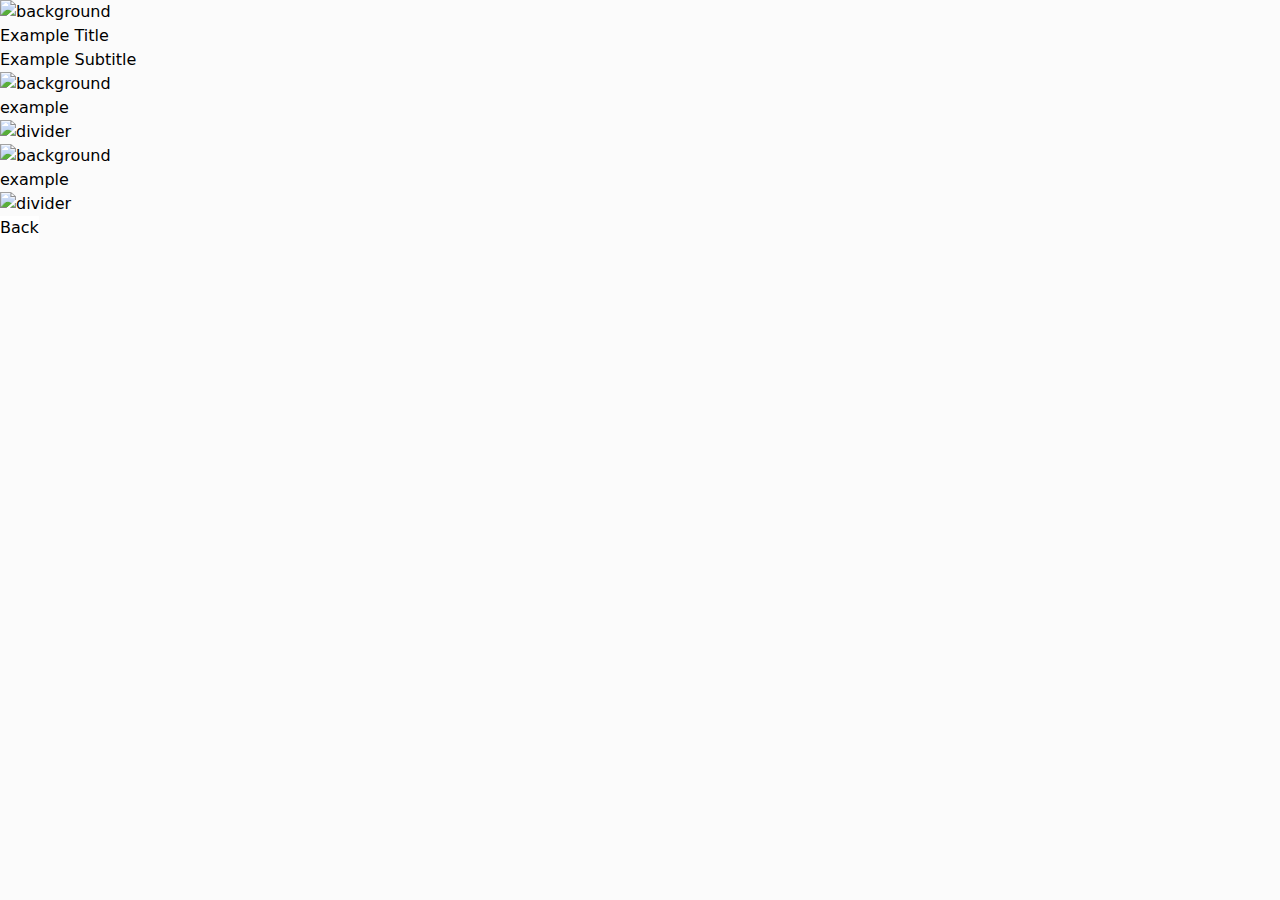
==== condition-e51dbc25-5c46-41f9-97c8-f4f3bcf3f352.html @ 663ede82 "Creating new file" ====
<!DOCTYPE html>
<html>
<head>
  <link rel="stylesheet" href="css/styles.css">
  <script src="https://cdn.jsdelivr.net/npm/axios/dist/axios.min.js"></script>
</head>
    <body>
        <script type="text/javascript" src="js/index.js"></script> 
        <div id="template" class="TemplatesRootRoot baseTop"><img alt="background" style="background-image:url(/static/media/topLogo.913e3d3db9e69e14078c.png)" src="/static/media/topLogo.913e3d3db9e69e14078c.png" class="BrandLogo1 image_ButtonsTemplate"/><div class="FlexColumn col1"><div class="FlexColumn1 col2"><div class="Text1 title">Example Title</div><div class="Paragraph paragP">Example Subtitle</div></div><div class="FlexRow"><div class="Cardsprojects CardsprojectsP"><img src="/static/media/topLogo.913e3d3db9e69e14078c.png" alt="background" class="Image1 Image1P"/><span class="Paragraph1 buttonParag">example</span><div class="FlexColumn2"><div class="DividerCTA"><img class="Divider" alt="divider" src="https://file.rendit.io/n/SKAsRRePdjw4Ba27didP.svg"/><a href="#"><button class="LastWeek buttonContent">example</button></a></div></div></div><div class="Cardsprojects CardsprojectsP"><img src="/static/media/topLogo.913e3d3db9e69e14078c.png" alt="background" class="Image1 Image1P"/><span class="Paragraph1 buttonParag">example</span><div class="FlexColumn2"><div class="DividerCTA"><img class="Divider" alt="divider" src="https://file.rendit.io/n/SKAsRRePdjw4Ba27didP.svg"/><a href="#"><button class="LastWeek buttonContent">example</button></a></div></div></div></div><div class="FlexRow1 row2"><a href="index.html"><button style="background-color:#ffffff" class="LastWeek4 buttonContent">Back</button></a><a href="#"><button style="background-color:#ffffff" class="LastWeek4 buttonContent">Next</button></a></div></div></div>
    </body>
</html>
---- css/styles.css ----
.preview-class {
    height: auto !important;
}
a[href=""],
a[href="#"],
a[href=undefined] {
    display: none;
}
.buttonSelectionTemplate-container {
    width: 100%;
    display: flex;
    overflow: auto;
    height: 100vh;
    align-items: center;
    flex-direction: column;
}
.buttonSelectionTemplate-container1 {
    flex: 2;
    width: 100%;
    height: 100%;
    display: flex;
    align-self: center;
    align-items: stretch;
    flex-direction: column;
    justify-content: space-between;
}
.buttonSelectionTemplate-image {
    width: 100%;
    object-fit: cover;
    object-fit: cover;
    height: 10vh;
    object-fit: cover;
    background-size:100% 100%;
    align-self: stretch;
}
.buttonSelectionTemplate-container2 {
    width: 100%;
    height: auto;
    display: flex;
    align-items: center;
    flex-direction: column;
    justify-content: space-between;
}
.buttonSelectionTemplate-text {
    object-fit: cover;
    font-size: 5vh;
    margin-bottom: 70px;
}
.buttonSelectionTemplate-container3 {
    flex: 0 0 auto;
    width: auto;
    display: flex;
    align-items: flex-start;
    margin-bottom: 24px;
    flex-direction: row;
}
.buttonSelectionTemplate-button {
    width: 18vh;
    height: 24vh;
    display: flex;
    align-self: center;
    box-shadow: 0px 2px 4px 0px #d4d4d4;
    align-items: center;
    margin-left: 16px;
    padding-top: 16px;
    border-color: #BFBFBF;
    border-width: 1px;
    margin-right: 16px;
    border-radius: 20px;
    flex-direction: column;
    padding-bottom: 16px;
    padding-left: 16px;
    padding-right: 16px;
    justify-content: space-between;
}
.buttonSelectionTemplate-image1 {
    width: 4vh;
    height: 4vh;
    height: auto;
    object-fit: cover;
}
.buttonSelectionTemplate-text01 {
    font-size: 2vh;
    font-style: normal;
    text-align: center;
    font-weight: 600;
}
.buttonSelectionTemplate-text02 {
    font-size: 1.5vh;
    text-align: center;
}
.buttonSelectionTemplate-text04 {
    text-align: center;
}
.buttonSelectionTemplate-button1 {
    display: flex;
    align-self: center;
    box-shadow: 0px 2px 4px 0px #d4d4d4;
    align-items: center;
    margin-left: 16px;
    padding-top: 8px;
    border-color: #BFBFBF;
    border-width: 1px;
    margin-right: 16px;
    border-radius: 20px;
    flex-direction: column;
    padding-bottom: 8px;
    justify-content: space-between;
}
.buttonSelectionTemplate-image2 {
    width: 50%;
    height: auto;
    object-fit: cover;
}
.buttonSelectionTemplate-text05 {
    font-size: 20px;
    font-style: normal;
    text-align: center;
    font-weight: 600;
}
.buttonSelectionTemplate-text06 {
    text-align: center;
}
.buttonSelectionTemplate-text08 {
    text-align: center;
}
.buttonSelectionTemplate-button2 {
    height: 200px;
    display: flex;
    align-self: center;
    box-shadow: 0px 2px 4px 0px #d4d4d4;
    align-items: center;
    margin-left: 16px;
    padding-top: 8px;
    border-color: #BFBFBF;
    border-width: 1px;
    margin-right: 16px;
    border-radius: 20px;
    flex-direction: column;
    padding-bottom: 8px;
    justify-content: space-between;
}
.buttonSelectionTemplate-image3 {
    width: 50%;
    height: auto;
    object-fit: cover;
}
.buttonSelectionTemplate-text09 {
    font-size: 20px;
    font-style: normal;
    text-align: center;
    font-weight: 600;
}
.buttonSelectionTemplate-text10 {
    text-align: center;
}
.buttonSelectionTemplate-text12 {
    text-align: center;
}
.buttonSelectionTemplate-button3 {
    height: 200px;
    display: flex;
    align-self: center;
    box-shadow: 0px 2px 4px 0px #d4d4d4;
    align-items: center;
    margin-left: 16px;
    padding-top: 8px;
    border-color: #BFBFBF;
    border-width: 1px;
    margin-right: 16px;
    border-radius: 20px;
    flex-direction: column;
    padding-bottom: 8px;
    justify-content: space-between;
}
.buttonSelectionTemplate-image4 {
    width: 50%;
    height: auto;
    object-fit: cover;
}
.buttonSelectionTemplate-text13 {
    font-size: 20px;
    font-style: normal;
    text-align: center;
    font-weight: 600;
}
.buttonSelectionTemplate-text14 {
    text-align: center;
}
.buttonSelectionTemplate-text16 {
    text-align: center;
}
.buttonSelectionTemplate-button4 {
    height: 200px;
    display: flex;
    align-self: center;
    box-shadow: 0px 2px 4px 0px #d4d4d4;
    align-items: center;
    margin-left: 16px;
    padding-top: 8px;
    border-color: #BFBFBF;
    border-width: 1px;
    margin-right: 16px;
    border-radius: 20px;
    flex-direction: column;
    padding-bottom: 8px;
    justify-content: space-between;
}
.buttonSelectionTemplate-image5 {
    width: 50%;
    height: auto;
    object-fit: cover;
}
.buttonSelectionTemplate-text17 {
    font-size: 20px;
    font-style: normal;
    text-align: center;
    font-weight: 600;
}
.buttonSelectionTemplate-text18 {
    text-align: center;
}
.buttonSelectionTemplate-text20 {
    text-align: center;
}
.buttonSelectionTemplate-button5 {
    height: 200px;
    display: flex;
    align-self: center;
    box-shadow: 0px 2px 4px 0px #d4d4d4;
    align-items: center;
    margin-left: 16px;
    padding-top: 8px;
    border-color: #BFBFBF;
    border-width: 1px;
    margin-right: 16px;
    border-radius: 20px;
    flex-direction: column;
    padding-bottom: 8px;
    justify-content: space-between;
}
.buttonSelectionTemplate-image6 {
    width: 50%;
    height: auto;
    object-fit: cover;
}
.buttonSelectionTemplate-text21 {
    font-size: 20px;
    font-style: normal;
    text-align: center;
    font-weight: 600;
}
.buttonSelectionTemplate-text22 {
    text-align: center;
}
.buttonSelectionTemplate-text24 {
    text-align: center;
}
.buttonSelectionTemplate-container4 {
    flex: 0;
    width: auto;
    height: 100%;
    display: flex;
    margin-top: 24px;
    align-items: flex-start;
    margin-left: 24px;
    margin-right: 24px;
    margin-bottom: 24px;
    justify-content: space-between;
}
.walletConnectTemplate-container {
    width: 100%;
    display: flex;
    overflow: auto;
    height: 100vh;
    align-items: center;
    flex-direction: column;
}
.walletConnectTemplate-container1 {
    flex: 0;
    width: 100%;
    height: 100%;
    display: flex;
    align-self: center;
    align-items: stretch;
    flex-direction: column;
    justify-content: space-between;
}
.walletConnectTemplate-image {
    width: 100%;
    object-fit: cover;
    object-fit: cover;
    height: 10vh;
    object-fit: cover;
    background-size:100% 100%;
    align-self: stretch;
}
.walletConnectTemplate-container2 {
    width: 100%;
    height: auto;
    display: flex;
    margin-top: 48px;
    align-items: center;
    margin-bottom: 0px;
    flex-direction: column;
    justify-content: space-between;
}
.walletConnectTemplate-text {
    font-size: 48px;
    margin-bottom: 48px;
    max-width: 700px;
    text-align: center;
}
.walletConnectTemplate-button {
    margin-top: 48px;
    margin-bottom: 48px;
}
.walletConnectTemplate-text1 {
    font-size: 48px;
    margin-top: 48px;
    margin-bottom: 48px;
    max-width: 700px;
    text-align: center;
}
.walletConnectTemplate-container3 {
    flex: 0 0 auto;
    width: auto;
    display: flex;
    align-items: flex-start;
    flex-direction: row;
}
.walletConnectTemplate-button1 {
    margin-top: 48px;
    margin-left: 16px;
    margin-right: 16px;
    margin-bottom: 48px;
}
.walletConnectTemplate-button2 {
    margin-top: 48px;
    margin-left: 16px;
    margin-right: 16px;
    margin-bottom: 48px;
}
.walletConnectTemplate-button3 {
    margin-top: 48px;
    margin-left: 16px;
    margin-right: 16px;
    margin-bottom: 48px;
}
.welcomeTemplate-containerx {
    width: 100%;
    display: flex;
    overflow: auto;
   /* min-height: 100vh;
    */
    align-items: center;
    height: 100vh;
    flex-direction: column;
}
.welcomeTemplate-preview {
    max-height: 50vh;
    min-height: 50vh;
}
.welcomeTemplate-container1 {
    flex: 2;
    width: 100%;
    height: 100%;
    display: flex;
    align-self: stretch;
    align-items: stretch;
    flex-direction: row;
    justify-content: space-between;
}
.welcomeTemplate-image {
    width: 50%;
    background-size: 100% 100%;
    align-self: stretch;
    object-fit: cover;
}
.welcomeTemplate-container2 {
    flex: 0 0 auto;
    width: 50%;
    height: auto;
    display: flex;
    align-items: stretch;
    flex-direction: column;
    justify-content: center;
}
.welcomeTemplate-container3 {
    flex: 0 0 auto;
    width: 100%;
    height: 100%;
    display: flex;
    align-items: center;
    flex-direction: column;
    justify-content: space-between;
}
.welcomeTemplate-container4 {
    flex: 0 0 auto;
    width: 100%;
    height: 90%;
    display: flex;
    align-items: center;
    flex-direction: column;
    justify-content: center;
}
.welcomeTemplate-text {
    width: auto;
    font-size: 48px;
    align-self: center;
    font-style: normal;
    font-weight: 600;
    align-items: center;
    text-align: center;
}
.welcomeTemplate-text1 {
    font-size: 36px;
    align-self: center;
    font-style: normal;
    margin-top: var(--dl-space-space-threeunits);
    font-weight: 600;
    text-align: center;
}
.welcomeTemplate-text2 {
    width: 30%;
    align-self: center;
    margin-top: 24px;
    text-align: center;
}
.welcomeTemplate-text3 {
    width: 30%;
    align-self: center;
    margin-top: 24px;
    text-align: center;
}
.welcomeTemplate-text4 {
    width: 30%;
    align-self: center;
    margin-top: 24px;
    text-align: center;
}
.welcomeTemplate-container5 {
    flex: 0 0 auto;
    width: auto;
    height: 10%;
    display: flex;
    align-self: stretch;
    align-items: flex-end;
    padding-right: 24px;
    flex-direction: column;
    justify-content: center;
    padding-bottom: 25px;
    padding-right: 25px;
}
.welcomeTemplate-button {
    width: auto;
    height: auto;
    align-self: flex-end;
    margin-top: 0px;
    border-width: 0px;
    margin-right: 0px;
    margin-bottom: 0px;
    background-color: #0290af;
}
.flex {
    display: flex 
}
.items-center {
    align-items: center 
}
.justify-center {
    justify-content: center 
}
.button {
    border-radius: 20px !important;
}
@media(max-width: 479px) {
    .welcomeTemplate-container1 {
        flex-direction: column;
   }
    .welcomeTemplate-image {
        width: 100%;
        align-self: center;
   }
    .welcomeTemplate-container2 {
        width: 100%;
        height: 100%;
   }
    .welcomeTemplate-container5 {
        align-self: center;
        padding-top: 24px;
        padding-right: 0px;
   }
    .welcomeTemplate-button {
        border-width: 0px;
        background-color: #0c91c5;
   }
    .walletConnectTemplate-container2 {
        height: auto;
        align-items: center;
        padding-top: 24px;
        flex-direction: column;
        padding-bottom: 24px;
   }
    .walletConnectTemplate-text {
        text-align: center;
   }
    .walletConnectTemplate-text1 {
        text-align: center;
   }
    .buttonSelectionVerticalTemplate-container2 {
        height: auto;
        align-items: center;
        padding-top: 24px;
        flex-direction: column;
        padding-bottom: 24px;
   }
    .buttonSelectionVerticalTemplate-text {
        text-align: center;
   }
    .buttonSelectionVerticalTemplate-container3 {
        width: 100%;
        height: auto;
   }
    .buttonSelectionVerticalTemplate-button {
        margin-top: 16px;
        margin-bottom: 16px;
   }
    .buttonSelectionVerticalTemplate-button1 {
        margin-top: 16px;
        margin-bottom: 16px;
   }
    .buttonSelectionVerticalTemplate-button2 {
        margin-top: 16px;
        margin-bottom: 16px;
   }
    .buttonSelectionVerticalTemplate-button3 {
        margin-top: 16px;
        margin-bottom: 16px;
   }
    .buttonSelectionVerticalTemplate-button4 {
        margin-top: 16px;
        margin-bottom: 16px;
   }
    .buttonSelectionVerticalTemplate-button5 {
        margin-top: 16px;
        margin-bottom: 16px;
   }
    .buttonSelectionTemplate-container2 {
        height: auto;
        align-items: center;
        padding-top: 24px;
        flex-direction: column;
        padding-bottom: 24px;
   }
    .buttonSelectionTemplate-text {
        font-size: 1vh;
        margin-bottom: 0px;
        text-align: center;
   }
    .buttonSelectionTemplate-container3 {
        width: 100%;
        height: auto;
   }
    .buttonSelectionTemplate-button {
        margin-top: 16px;
        margin-bottom: 16px;
   }
    .buttonSelectionTemplate-button1 {
        margin-top: 16px;
        margin-bottom: 16px;
   }
    .buttonSelectionTemplate-button2 {
        margin-top: 16px;
        margin-bottom: 16px;
   }
    .buttonSelectionTemplate-button3 {
        margin-top: 16px;
        margin-bottom: 16px;
   }
    .buttonSelectionTemplate-button4 {
        margin-top: 16px;
        margin-bottom: 16px;
   }
    .buttonSelectionTemplate-button5 {
        margin-top: 16px;
        margin-bottom: 16px;
   }
}
.buttonSelectionVerticalTemplate-container {
    width: 100%;
    display: flex;
    overflow: auto;
    height: 100vh;
    align-items: center;
    flex-direction: column;
}
.buttonSelectionVerticalTemplate-container1 {
    flex: 2;
    width: 100%;
    height: 100%;
    display: flex;
    align-self: center;
    align-items: stretch;
    flex-direction: column;
    justify-content: space-between;
}
.buttonSelectionVerticalTemplate-container4 {
    flex: 0 0 auto;
    width: 100%;
    display: flex;
    margin-top: 8px;
    align-items: flex-start;
    margin-bottom: 8px;
}
.buttonSelectionVerticalTemplate-image {
    width: 100%;
    object-fit: cover;
    object-fit: cover;
    height: 10vh;
    object-fit: cover;
    background-size:100% 100%;
    align-self: stretch;
}
.buttonSelectionVerticalTemplate-container2 {
    margin-top: 46px;
    width: 100%;
    height: auto;
    display: flex;
    align-items: center;
    flex-direction: column;
    justify-content: space-between;
}
.buttonSelectionVerticalTemplate-text {
    font-size: 48px;
    margin-bottom: 48px;
}
.buttonSelectionVerticalTemplate-container3 {
    flex: 0 0 auto;
    width: auto;
    display: flex;
    align-items: flex-start;
    margin-bottom: 8px;
    flex-direction: column;
}
.buttonSelectionVerticalTemplate-button {
    width: 225px;
    height: 225px;
    display: flex;
    align-self: center;
    box-shadow: 0px 2px 4px 0px #d4d4d4;
    align-items: center;
    margin-left: 16px;
    padding-top: 16px;
    border-color: #BFBFBF;
    border-width: 1px;
    margin-right: 16px;
    border-radius: 20px;
    flex-direction: column;
    padding-bottom: 16px;
    padding-left: 16px;
    padding-right: 16px;
    justify-content: space-between;
}
.buttonSelectionVerticalTemplate-image1 {
    width: 40px;
    height: 40px;
    height: auto;
    object-fit: cover;
}
.buttonSelectionVerticalTemplate-text01 {
    font-size: 20px;
    font-style: normal;
    text-align: center;
    font-weight: 600;
}
.buttonSelectionVerticalTemplate-text02 {
    text-align: center;
}
.buttonSelectionVerticalTemplate-text04 {
    text-align: center;
}
.buttonSelectionVerticalTemplate-button1 {
    height: 200px;
    display: flex;
    align-self: center;
    box-shadow: 0px 2px 4px 0px #d4d4d4;
    align-items: center;
    margin-left: 16px;
    padding-top: 8px;
    border-color: #BFBFBF;
    border-width: 1px;
    margin-right: 16px;
    border-radius: 20px;
    flex-direction: column;
    padding-bottom: 8px;
    justify-content: space-between;
}
.buttonSelectionVerticalTemplate-image2 {
    width: 50%;
    height: auto;
    object-fit: cover;
}
.buttonSelectionVerticalTemplate-text05 {
    font-size: 20px;
    font-style: normal;
    text-align: center;
    font-weight: 600;
}
.buttonSelectionVerticalTemplate-text06 {
    text-align: center;
}
.buttonSelectionVerticalTemplate-text08 {
    text-align: center;
}
.buttonSelectionVerticalTemplate-button2 {
    height: 200px;
    display: flex;
    align-self: center;
    box-shadow: 0px 2px 4px 0px #d4d4d4;
    align-items: center;
    margin-left: 16px;
    padding-top: 8px;
    border-color: #BFBFBF;
    border-width: 1px;
    margin-right: 16px;
    border-radius: 20px;
    flex-direction: column;
    padding-bottom: 8px;
    justify-content: space-between;
}
.buttonSelectionVerticalTemplate-image3 {
    width: 50%;
    height: auto;
    object-fit: cover;
}
.buttonSelectionVerticalTemplate-text09 {
    font-size: 20px;
    font-style: normal;
    text-align: center;
    font-weight: 600;
}
.buttonSelectionVerticalTemplate-text10 {
    text-align: center;
}
.buttonSelectionVerticalTemplate-text12 {
    text-align: center;
}
.buttonSelectionVerticalTemplate-button3 {
    height: 200px;
    display: flex;
    align-self: center;
    box-shadow: 0px 2px 4px 0px #d4d4d4;
    align-items: center;
    margin-left: 16px;
    padding-top: 8px;
    border-color: #BFBFBF;
    border-width: 1px;
    margin-right: 16px;
    border-radius: 20px;
    flex-direction: column;
    padding-bottom: 8px;
    justify-content: space-between;
}
.buttonSelectionVerticalTemplate-image4 {
    width: 50%;
    height: auto;
    object-fit: cover;
}
.buttonSelectionVerticalTemplate-text13 {
    font-size: 20px;
    font-style: normal;
    text-align: center;
    font-weight: 600;
}
.buttonSelectionVerticalTemplate-text14 {
    text-align: center;
}
.buttonSelectionVerticalTemplate-text16 {
    text-align: center;
}
.buttonSelectionVerticalTemplate-button4 {
    height: 200px;
    display: flex;
    align-self: center;
    box-shadow: 0px 2px 4px 0px #d4d4d4;
    align-items: center;
    margin-left: 16px;
    padding-top: 8px;
    border-color: #BFBFBF;
    border-width: 1px;
    margin-right: 16px;
    border-radius: 20px;
    flex-direction: column;
    padding-bottom: 8px;
    justify-content: space-between;
}
.buttonSelectionVerticalTemplate-image5 {
    width: 50%;
    height: auto;
    object-fit: cover;
}
.buttonSelectionVerticalTemplate-text17 {
    font-size: 20px;
    font-style: normal;
    text-align: center;
    font-weight: 600;
}
.buttonSelectionVerticalTemplate-text18 {
    text-align: center;
}
.buttonSelectionVerticalTemplate-text20 {
    text-align: center;
}
.buttonSelectionVerticalTemplate-button5 {
    height: 200px;
    display: flex;
    align-self: center;
    box-shadow: 0px 2px 4px 0px #d4d4d4;
    align-items: center;
    margin-left: 16px;
    padding-top: 8px;
    border-color: #BFBFBF;
    border-width: 1px;
    margin-right: 16px;
    border-radius: 20px;
    flex-direction: column;
    padding-bottom: 8px;
    justify-content: space-between;
}
.buttonSelectionVerticalTemplate-image6 {
    width: 50%;
    height: auto;
    object-fit: cover;
}
.buttonSelectionVerticalTemplate-text21 {
    font-size: 20px;
    font-style: normal;
    text-align: center;
    font-weight: 600;
}
.buttonSelectionVerticalTemplate-text22 {
    text-align: center;
}
.buttonSelectionVerticalTemplate-text24 {
    text-align: center;
}
.buttonSelectionVerticalTemplate-container4 {
    flex: 0;
    width: auto;
    height: 100%;
    display: flex;
    margin-top: 8px;
    align-items: flex-start;
    margin-left: 24px;
    margin-right: 24px;
    margin-bottom: 24px;
    justify-content: space-between;
}
@media(max-width: 991px) {
    .walletConnectTemplate-text {
        text-align: center;
   }
    .walletConnectTemplate-text1 {
        text-align: center;
   }
    .buttonSelectionTemplate-text {
        margin-bottom: 0px;
        text-align: center;
   }
    .buttonSelectionTemplate-container3 {
        margin-bottom: 0px;
        flex-wrap: wrap;
        justify-content: center;
   }
    .buttonSelectionVerticalTemplate-text {
        text-align: center;
   }
    .buttonSelectionVerticalTemplate-container3 {
        flex-wrap: wrap;
        justify-content: center;
   }
}
@media(max-width: 767px) {
    .welcomeTemplate-text1 {
        text-align: center;
   }
    .welcomeTemplate-text2 {
        text-align: center;
   }
    .welcomeTemplate-text3 {
        text-align: center;
   }
    .welcomeTemplate-text4 {
        text-align: center;
   }
    .walletConnectTemplate-container2 {
        height: auto;
        align-items: center;
        flex-direction: column;
   }
    .buttonSelectionTemplate-container2 {
        height: auto;
        align-items: center;
        flex-direction: column;
   }
    .buttonSelectionTemplate-container3 {
        flex-wrap: wrap;
        justify-content: center;
   }
    .buttonSelectionTemplate-button {
        margin-top: 16px;
        margin-bottom: 16px;
   }
    .buttonSelectionTemplate-button1 {
        margin-top: 16px;
        margin-bottom: 16px;
   }
    .buttonSelectionTemplate-button2 {
        margin-top: 16px;
        margin-bottom: 16px;
   }
    .buttonSelectionTemplate-button3 {
        margin-top: 16px;
        margin-bottom: 16px;
   }
    .buttonSelectionTemplate-button4 {
        margin-top: 16px;
        margin-bottom: 16px;
   }
    .buttonSelectionTemplate-button5 {
        margin-top: 16px;
        margin-bottom: 16px;
   }
    .buttonSelectionVerticalTemplate-container2 {
        height: auto;
        align-items: center;
        flex-direction: column;
   }
    .buttonSelectionVerticalTemplate-container3 {
        width: 100%;
        flex-wrap: wrap;
        justify-content: center;
   }
    .buttonSelectionVerticalTemplate-button {
        margin-top: 16px;
        margin-bottom: 16px;
   }
    .buttonSelectionVerticalTemplate-button1 {
        margin-top: 16px;
        margin-bottom: 16px;
   }
    .buttonSelectionVerticalTemplate-button2 {
        margin-top: 16px;
        margin-bottom: 16px;
   }
    .buttonSelectionVerticalTemplate-button3 {
        margin-top: 16px;
        margin-bottom: 16px;
   }
    .buttonSelectionVerticalTemplate-button4 {
        margin-top: 16px;
        margin-bottom: 16px;
   }
    .buttonSelectionVerticalTemplate-button5 {
        margin-top: 16px;
        margin-bottom: 16px;
   }
}
*, ::before, ::after {
    box-sizing: border-box;
   /* 1 */
    border-width: 0;
   /* 2 */
    border-style: solid;
   /* 2 */
    border-color: #E5E7EB;
   /* 2 */
}
::before, ::after {
    --tw-content: '';
}
/* 1. Use a consistent sensible line-height in all browsers. 2. Prevent adjustments of font size after orientation changes in iOS. 3. Use a more readable tab size. 4. Use the user's configured sans font-family by default. */
html {
    line-height: 1.5;
   /* 1 */
    -webkit-text-size-adjust: 100%;
   /* 2 */
   /* 3 */
    tab-size: 4;
   /* 3 */
    font-family: Poppins, ui-sans-serif, system-ui, -apple-system, BlinkMacSystemFont, "Segoe UI", Roboto, "Helvetica Neue", Arial, "Noto Sans", sans-serif, "Apple Color Emoji", "Segoe UI Emoji", "Segoe UI Symbol", "Noto Color Emoji";
   /* 4 */
}
/* 1. Remove the margin in all browsers. 2. Inherit line-height from html so users can set them as a class directly on the html element. */
body {
    margin: 0;
   /* 1 */
    line-height: inherit;
   /* 2 */
}
/* 1. Add the correct height in Firefox. 2. Correct the inheritance of border color in Firefox. (https://bugzilla.mozilla.org/show_bug.cgi?id=190655) 3. Ensure horizontal rules are visible by default. */
hr {
    height: 0;
   /* 1 */
    color: inherit;
   /* 2 */
    border-top-width: 1px;
   /* 3 */
}
/* Add the correct text decoration in Chrome, Edge, and Safari. */
abbr:where([title]) {
    text-decoration: underline dotted;
}
/* Remove the default font size and weight for headings. */
h1, h2, h3, h4, h5, h6 {
    font-size: inherit;
    font-weight: inherit;
}
/* Reset links to optimize for opt-in styling instead of opt-out. */
a {
    color: inherit;
    text-decoration: inherit;
}
/* Add the correct font weight in Edge and Safari. */
b, strong {
    font-weight: bolder;
}
/* 1. Use the user's configured mono font family by default. 2. Correct the odd em font sizing in all browsers. */
code, kbd, samp, pre {
    font-family: ui-monospace, SFMono-Regular, Menlo, Monaco, Consolas, "Liberation Mono", "Courier New", monospace;
   /* 1 */
    font-size: 1em;
   /* 2 */
}
/* Add the correct font size in all browsers. */
small {
    font-size: 80%;
}
/* Prevent sub and sup elements from affecting the line height in all browsers. */
sub, sup {
    font-size: 75%;
    line-height: 0;
    position: relative;
    vertical-align: baseline;
}
sub {
    bottom: -0.25em;
}
sup {
    top: -0.5em;
}
/* 1. Remove text indentation from table contents in Chrome and Safari. (https://bugs.chromium.org/p/chromium/issues/detail?id=999088, https://bugs.webkit.org/show_bug.cgi?id=201297) 2. Correct table border color inheritance in all Chrome and Safari. (https://bugs.chromium.org/p/chromium/issues/detail?id=935729, https://bugs.webkit.org/show_bug.cgi?id=195016) 3. Remove gaps between table borders by default. */
table {
    text-indent: 0;
   /* 1 */
    border-color: inherit;
   /* 2 */
    border-collapse: collapse;
   /* 3 */
}
/* 1. Change the font styles in all browsers. 2. Remove the margin in Firefox and Safari. 3. Remove default padding in all browsers. */
button, input, optgroup, select, textarea {
    font-family: inherit;
   /* 1 */
    font-size: 100%;
   /* 1 */
    font-weight: inherit;
   /* 1 */
    line-height: inherit;
   /* 1 */
    color: inherit;
   /* 1 */
    margin: 0;
   /* 2 */
    padding: 0;
   /* 3 */
}
/* Remove the inheritance of text transform in Edge and Firefox. */
button, select {
    text-transform: none;
}
/* 1. Correct the inability to style clickable types in iOS and Safari. 2. Remove default button styles. */
button, [type='button'], [type='reset'], [type='submit'] {
    -webkit-appearance: button;
   /* 1 */
    background-color: transparent;
   /* 2 */
   /* 2 */
}
/* Use the modern Firefox focus style for all focusable elements. */
:-moz-focusring {
    outline: auto;
}
/* Remove the additional : invalid styles in Firefox. (https://github.com/mozilla/gecko-dev/blob/2f9eacd9d3d995c937b4251a5557d95d494c9be1/layout/style/res/forms.css#L728-L737) */
:-moz-ui-invalid {
    box-shadow: none;
}
/* Add the correct vertical alignment in Chrome and Firefox. */
progress {
    vertical-align: baseline;
}
/* Correct the cursor style of increment and decrement buttons in Safari. */
::-webkit-inner-spin-button, ::-webkit-outer-spin-button {
    height: auto;
}
/* 1. Correct the odd appearance in Chrome and Safari. 2. Correct the outline style in Safari. */
[type='search'] {
    -webkit-appearance: textfield;
   /* 1 */
    outline-offset: -2px;
   /* 2 */
}
/* Remove the inner padding in Chrome and Safari on macOS. */
::-webkit-search-decoration {
    -webkit-appearance: none;
}
/* 1. Correct the inability to style clickable types in iOS and Safari. 2. Change font properties to inherit in Safari. */
::-webkit-file-upload-button {
    -webkit-appearance: button;
   /* 1 */
    font: inherit;
   /* 2 */
}
/* Add the correct display in Chrome and Safari. */
summary {
    display: list-item;
}
/* Removes the default spacing and border for appropriate elements. */
blockquote, dl, dd, h1, h2, h3, h4, h5, h6, hr, figure, p, pre {
    margin: 0;
}
fieldset {
    margin: 0;
    padding: 0;
}
legend {
    padding: 0;
}
ol, ul, menu {
    list-style: none;
    margin: 0;
    padding: 0;
}
/* Prevent resizing textareas horizontally by default. */
textarea {
    resize: vertical;
}
/* 1. Reset the default placeholder opacity in Firefox. (https://github.com/tailwindlabs/tailwindcss/issues/3300) 2. Set the default placeholder color to the user's configured gray 400 color. */
input::placeholder, textarea::placeholder {
    opacity: 1;
   /* 1 */
    color: #9CA3AF;
   /* 2 */
}
/* Set the default cursor for buttons. */
button, [role="button"] {
    cursor: pointer;
}
/* Make sure disabled buttons don't get the pointer cursor. */
:disabled {
    cursor: default;
}
/* 1. Make replaced elements display: block by default. (https://github.com/mozdevs/cssremedy/issues/14) 2. Add vertical - align: middle to align replaced elements more sensibly by default. (https://github.com/jensimmons/cssremedy/issues/14#issuecomment-634934210) This can trigger a poorly considered lint error in some tools but is included by design. */
img, svg, video, canvas, audio, iframe, embed, object {
    display: block;
   /* 1 */
    vertical-align: middle;
   /* 2 */
}
/* Constrain images and videos to the parent width and preserve their intrinsic aspect ratio. (https://github.com/mozdevs/cssremedy/issues/14) */
img, video {
    max-width: 100%;
    height: auto;
}
[type='text'],[type='email'],[type='url'],[type='password'],[type='number'],[type='date'],[type='datetime-local'],[type='month'],[type='search'],[type='tel'],[type='time'],[type='week'],[multiple],textarea,select{
    appearance: none;
    background-color: #fff;
    border-color: #6B7280;
    border-width: 1px;
    border-radius: 0px;
    padding-top: 0.5rem;
    padding-right: 0.75rem;
    padding-bottom: 0.5rem;
    padding-left: 0.75rem;
    font-size: 1rem;
    line-height: 1.5rem;
    --tw-shadow: 0 0 #0000;
}
[type='text']:focus, [type='email']:focus, [type='url']:focus, [type='password']:focus, [type='number']:focus, [type='date']:focus, [type='datetime-local']:focus, [type='month']:focus, [type='search']:focus, [type='tel']:focus, [type='time']:focus, [type='week']:focus, [multiple]:focus, textarea:focus, select:focus{
    outline: 2px solid transparent;
    outline-offset: 2px;
    --tw-ring-inset: var(--tw-empty,
   /*!*/
   /*!*/
   );
    --tw-ring-offset-width: 0px;
    --tw-ring-offset-color: #fff;
    --tw-ring-color: #1C64F2;
    --tw-ring-offset-shadow: var(--tw-ring-inset) 0 0 0 var(--tw-ring-offset-width) var(--tw-ring-offset-color);
    --tw-ring-shadow: var(--tw-ring-inset) 0 0 0 calc(1px + var(--tw-ring-offset-width)) var(--tw-ring-color);
    box-shadow: var(--tw-ring-offset-shadow), var(--tw-ring-shadow), var(--tw-shadow);
    border-color: #1C64F2;
}
input::placeholder,textarea::placeholder{
    color: #6B7280;
    opacity: 1;
}
::-webkit-datetime-edit-fields-wrapper{
    padding: 0;
}
::-webkit-date-and-time-value{
    min-height: 1.5em;
}
select{
    background-position: right 0.5rem center;
    background-repeat: no-repeat;
    background-size: 1.5em 1.5em;
    padding-right: 2.5rem;
    -webkit-print-color-adjust: exact;
    print-color-adjust: exact;
}
[multiple]{
    background-position: initial;
    background-repeat: unset;
    background-size: initial;
    padding-right: 0.75rem;
    -webkit-print-color-adjust: unset;
    print-color-adjust: unset;
}
[type='checkbox'],[type='radio']{
    appearance: none;
    padding: 0;
    -webkit-print-color-adjust: exact;
    print-color-adjust: exact;
    display: inline-block;
    vertical-align: middle;
    background-origin: border-box;
    -webkit-user-select: none;
    user-select: none;
    flex-shrink: 0;
    height: 1rem;
    width: 1rem;
    color: #1C64F2;
    background-color: #fff;
    border-color: #6B7280;
    border-width: 1px;
    --tw-shadow: 0 0 #0000;
}
[type='checkbox']{
    border-radius: 0px;
}
[type='radio']{
    border-radius: 100%;
}
[type='checkbox']:focus,[type='radio']:focus{
    outline: 2px solid transparent;
    outline-offset: 2px;
    --tw-ring-inset: var(--tw-empty,
   /*!*/
   /*!*/
   );
    --tw-ring-offset-width: 2px;
    --tw-ring-offset-color: #fff;
    --tw-ring-color: #1C64F2;
    --tw-ring-offset-shadow: var(--tw-ring-inset) 0 0 0 var(--tw-ring-offset-width) var(--tw-ring-offset-color);
    --tw-ring-shadow: var(--tw-ring-inset) 0 0 0 calc(2px + var(--tw-ring-offset-width)) var(--tw-ring-color);
    box-shadow: var(--tw-ring-offset-shadow), var(--tw-ring-shadow), var(--tw-shadow);
}
[type='checkbox']:checked,[type='radio']:checked,.dark [type='checkbox']:checked,.dark [type='radio']:checked{
    border-color: transparent;
    background-color: currentColor;
    background-size: 100% 100%;
    background-position: center;
    background-repeat: no-repeat;
}
[type='checkbox']:indeterminate{
    border-color: transparent;
    background-color: currentColor;
    background-size: 100% 100%;
    background-position: center;
    background-repeat: no-repeat;
}
[type='checkbox']:indeterminate:hover,[type='checkbox']:indeterminate:focus{
    border-color: transparent;
    background-color: currentColor;
}
[type='file']{
    background: unset;
    border-color: inherit;
    border-width: 0;
    border-radius: 0;
    padding: 0;
    font-size: unset;
    line-height: inherit;
}
[type='file']:focus{
    outline: 1px auto inherit;
}
input[type=file]::file-selector-button{
    color: white;
    background: #1F2937;
    border: 0;
    font-weight: 500;
    font-size: 0.875rem;
    cursor: pointer;
    padding-top: 0.625rem;
    padding-bottom: 0.625rem;
    padding-left: 2rem;
    padding-right: 1rem;
    margin-inline-start: -1rem;
    margin-inline-end: 1rem;
}
input[type=file]::file-selector-button:hover{
    background: #374151;
}
.dark input[type=file]::file-selector-button{
    color: white;
    background: #4B5563;
}
.dark input[type=file]::file-selector-button:hover{
    background: #6B7280;
}
input[type="range"]::-webkit-slider-thumb{
    height: 1.25rem;
    width: 1.25rem;
    background: #1C64F2;
    border-radius: 9999px;
    border: 0;
    appearance: none;
    -moz-appearance: none;
    -webkit-appearance: none;
    cursor: pointer;
}
input[type="range"]:disabled::-webkit-slider-thumb{
    background: #9CA3AF;
}
.dark input[type="range"]:disabled::-webkit-slider-thumb{
    background: #6B7280;
}
input[type="range"]:focus::-webkit-slider-thumb{
    outline: 2px solid transparent;
    outline-offset: 2px;
    --tw-ring-offset-shadow: var(--tw-ring-inset) 0 0 0 var(--tw-ring-offset-width) var(--tw-ring-offset-color);
    --tw-ring-shadow: var(--tw-ring-inset) 0 0 0 calc(4px + var(--tw-ring-offset-width)) var(--tw-ring-color);
    box-shadow: var(--tw-ring-offset-shadow), var(--tw-ring-shadow), var(--tw-shadow, 0 0 #0000);
    --tw-ring-opacity: 1px;
    --tw-ring-color: rgb(164 202 254 / var(--tw-ring-opacity));
}
input[type="range"]::-moz-range-thumb{
    height: 1.25rem;
    width: 1.25rem;
    background: #1C64F2;
    border-radius: 9999px;
    border: 0;
    appearance: none;
    -moz-appearance: none;
    -webkit-appearance: none;
    cursor: pointer;
}
input[type="range"]:disabled::-moz-range-thumb{
    background: #9CA3AF;
}
.dark input[type="range"]:disabled::-moz-range-thumb{
    background: #6B7280;
}
input[type="range"]::-moz-range-progress{
    background: #3F83F8;
}
input[type="range"]::-ms-fill-lower{
    background: #3F83F8;
}
.toggle-bg:after{
    content: "";
    position: absolute;
    top: 0.125rem;
    left: 0.125rem;
    background: white;
    border-color: #D1D5DB;
    border-width: 1px;
    border-radius: 9999px;
    height: 1.25rem;
    width: 1.25rem;
    transition-property: background-color,border-color,color,fill,stroke,opacity,box-shadow,transform,filter,backdrop-filter,-webkit-backdrop-filter;
    transition-duration: .15s;
    box-shadow: var(--tw-ring-inset) 0 0 0 calc(0px + var(--tw-ring-offset-width)) var(--tw-ring-color);
}
input:checked + .toggle-bg:after{
    transform: translateX(100%);
   ;
    border-color: white;
}
input:checked + .toggle-bg{
    background: #4B5563;
    border-color: #4B5563;
}
.tooltip-arrow,.tooltip-arrow:before{
    position: absolute;
    width: 8px;
    height: 8px;
    background: inherit;
}
.tooltip-arrow{
    visibility: hidden;
}
.tooltip-arrow:before{
    content: "";
    visibility: visible;
    transform: rotate(45deg);
}
[data-tooltip-style^='light'] + .tooltip > .tooltip-arrow:before{
    border-style: solid;
    border-color: #E5E7EB;
}
[data-tooltip-style^='light'] + .tooltip[data-popper-placement^='top'] > .tooltip-arrow:before{
    border-bottom-width: 1px;
    border-right-width: 1px;
}
[data-tooltip-style^='light'] + .tooltip[data-popper-placement^='right'] > .tooltip-arrow:before{
    border-bottom-width: 1px;
    border-left-width: 1px;
}
[data-tooltip-style^='light'] + .tooltip[data-popper-placement^='bottom'] > .tooltip-arrow:before{
    border-top-width: 1px;
    border-left-width: 1px;
}
[data-tooltip-style^='light'] + .tooltip[data-popper-placement^='left'] > .tooltip-arrow:before{
    border-top-width: 1px;
    border-right-width: 1px;
}
.tooltip[data-popper-placement^='top'] > .tooltip-arrow{
    bottom: -4px;
}
.tooltip[data-popper-placement^='bottom'] > .tooltip-arrow{
    top: -4px;
}
.tooltip[data-popper-placement^='left'] > .tooltip-arrow{
    right: -4px;
}
.tooltip[data-popper-placement^='right'] > .tooltip-arrow{
    left: -4px;
}
.tooltip.invisible > .tooltip-arrow:before{
    visibility: hidden;
}
*, ::before, ::after{
    --tw-border-spacing-x: 0;
    --tw-border-spacing-y: 0;
    --tw-translate-x: 0;
    --tw-translate-y: 0;
    --tw-rotate: 0;
    --tw-skew-x: 0;
    --tw-skew-y: 0;
    --tw-scale-x: 1;
    --tw-scale-y: 1;
    --tw-pan-x: ;
    --tw-pan-y: ;
    --tw-pinch-zoom: ;
    --tw-scroll-snap-strictness: proximity;
    --tw-ordinal: ;
    --tw-slashed-zero: ;
    --tw-numeric-figure: ;
    --tw-numeric-spacing: ;
    --tw-numeric-fraction: ;
    --tw-ring-inset: ;
    --tw-ring-offset-width: 0px;
    --tw-ring-offset-color: #fff;
    --tw-ring-color: rgb(59 130 246 / 0.5);
    --tw-ring-offset-shadow: 0 0 #0000;
    --tw-ring-shadow: 0 0 #0000;
    --tw-shadow: 0 0 #0000;
    --tw-shadow-colored: 0 0 #0000;
    --tw-blur: ;
    --tw-brightness: ;
    --tw-contrast: ;
    --tw-grayscale: ;
    --tw-hue-rotate: ;
    --tw-invert: ;
    --tw-saturate: ;
    --tw-sepia: ;
    --tw-drop-shadow: ;
    --tw-backdrop-blur: ;
    --tw-backdrop-brightness: ;
    --tw-backdrop-contrast: ;
    --tw-backdrop-grayscale: ;
    --tw-backdrop-hue-rotate: ;
    --tw-backdrop-invert: ;
    --tw-backdrop-opacity: ;
    --tw-backdrop-saturate: ;
    --tw-backdrop-sepia: ;
}
::backdrop{
    --tw-border-spacing-x: 0;
    --tw-border-spacing-y: 0;
    --tw-translate-x: 0;
    --tw-translate-y: 0;
    --tw-rotate: 0;
    --tw-skew-x: 0;
    --tw-skew-y: 0;
    --tw-scale-x: 1;
    --tw-scale-y: 1;
    --tw-pan-x: ;
    --tw-pan-y: ;
    --tw-pinch-zoom: ;
    --tw-scroll-snap-strictness: proximity;
    --tw-ordinal: ;
    --tw-slashed-zero: ;
    --tw-numeric-figure: ;
    --tw-numeric-spacing: ;
    --tw-numeric-fraction: ;
    --tw-ring-inset: ;
    --tw-ring-offset-width: 0px;
    --tw-ring-offset-color: #fff;
    --tw-ring-color: rgb(59 130 246 / 0.5);
    --tw-ring-offset-shadow: 0 0 #0000;
    --tw-ring-shadow: 0 0 #0000;
    --tw-shadow: 0 0 #0000;
    --tw-shadow-colored: 0 0 #0000;
    --tw-blur: ;
    --tw-brightness: ;
    --tw-contrast: ;
    --tw-grayscale: ;
    --tw-hue-rotate: ;
    --tw-invert: ;
    --tw-saturate: ;
    --tw-sepia: ;
    --tw-drop-shadow: ;
    --tw-backdrop-blur: ;
    --tw-backdrop-brightness: ;
    --tw-backdrop-contrast: ;
    --tw-backdrop-grayscale: ;
    --tw-backdrop-hue-rotate: ;
    --tw-backdrop-invert: ;
    --tw-backdrop-opacity: ;
    --tw-backdrop-saturate: ;
    --tw-backdrop-sepia: ;
}
.container{
    width: 100%;
}
.!container{
    width: 100% !important;
}
@media (min-width: 640px){
    .container{
        max-width: 640px;
   }
    .!container{
        max-width: 640px !important;
   }
}
@media (min-width: 768px){
    .container{
        max-width: 768px;
   }
    .!container{
        max-width: 768px !important;
   }
}
@media (min-width: 1024px){
    .container{
        max-width: 1024px;
   }
    .!container{
        max-width: 1024px !important;
   }
}
@media (min-width: 1280px){
    .container{
        max-width: 1280px;
   }
    .!container{
        max-width: 1280px !important;
   }
}
@media (min-width: 1536px){
    .container{
        max-width: 1536px;
   }
    .!container{
        max-width: 1536px !important;
   }
}
.sr-only{
    position: absolute !important;
    width: 1px !important;
    height: 1px !important;
    padding: 0 !important;
    margin: -1px !important;
    overflow: hidden !important;
    clip: rect(0, 0, 0, 0) !important;
    white-space: nowrap !important;
    border-width: 0 !important;
}
.pointer-events-none{
    pointer-events: none !important;
}
.visible{
    visibility: visible !important;
}
.invisible{
    visibility: hidden !important;
}
.fixed{
    position: fixed !important;
}
.absolute{
    position: absolute !important;
}
.relative{
    position: relative !important;
}
.inset-y-0{
    top: 0px !important;
    bottom: 0px !important;
}
.right-0{
    right: 0px !important;
}
.top-0{
    top: 0px !important;
}
.left-0{
    left: 0px !important;
}
.right-5{
    right: 1.25rem !important;
}
.bottom-5{
    bottom: 1.25rem !important;
}
.-bottom-1{
    bottom: -0.25rem !important;
}
.-left-1{
    left: -0.25rem !important;
}
.-right-1{
    right: -0.25rem !important;
}
.-top-1{
    top: -0.25rem !important;
}
.left-1/2{
    left: 50% !important;
}
.top-1/2{
    top: 50% !important;
}
.-left-3{
    left: -0.75rem !important;
}
.-left-1.5{
    left: -0.375rem !important;
}
.z-10{
    z-index: 10 !important;
}
.z-50{
    z-index: 50 !important;
}
.z-20{
    z-index: 20 !important;
}
.m-4{
    margin: 1rem !important;
}
.m-2{
    margin: 0.5rem !important;
}
.m-auto{
    margin: auto !important;
}
.m-10{
    margin: 2.5rem !important;
}
.my-4{
    margin-top: 1rem !important;
    margin-bottom: 1rem !important;
}
.mx-5{
    margin-left: 1.25rem !important;
    margin-right: 1.25rem !important;
}
.-mx-8{
    margin-left: -2rem !important;
    margin-right: -2rem !important;
}
.my-32{
    margin-top: 8rem !important;
    margin-bottom: 8rem !important;
}
.-mx-1.5{
    margin-left: -0.375rem !important;
    margin-right: -0.375rem !important;
}
.-my-1.5{
    margin-top: -0.375rem !important;
    margin-bottom: -0.375rem !important;
}
.-mx-1{
    margin-left: -0.25rem !important;
    margin-right: -0.25rem !important;
}
.-my-1{
    margin-top: -0.25rem !important;
    margin-bottom: -0.25rem !important;
}
.mx-1{
    margin-left: 0.25rem !important;
    margin-right: 0.25rem !important;
}
.my-6{
    margin-top: 1.5rem !important;
    margin-bottom: 1.5rem !important;
}
.mx-auto{
    margin-left: auto !important;
    margin-right: auto !important;
}
.mx-4{
    margin-left: 1rem !important;
    margin-right: 1rem !important;
}
.my-1{
    margin-top: 0.25rem !important;
    margin-bottom: 0.25rem !important;
}
.mt-auto{
    margin-top: auto !important;
}
.mb-2{
    margin-bottom: 0.5rem !important;
}
.mb-6{
    margin-bottom: 1.5rem !important;
}
.mr-2{
    margin-right: 0.5rem !important;
}
.mt-1{
    margin-top: 0.25rem !important;
}
.-mt-5{
    margin-top: -1.25rem !important;
}
.ml-1.5{
    margin-left: 0.375rem !important;
}
.ml-1{
    margin-left: 0.25rem !important;
}
.mb-1{
    margin-bottom: 0.25rem !important;
}
.-mt-11{
    margin-top: -2.75rem !important;
}
.ml-2{
    margin-left: 0.5rem !important;
}
.mt-0{
    margin-top: 0px !important;
}
.mt-20{
    margin-top: 5rem !important;
}
.mb-[100px]{
    margin-bottom: 100px !important;
}
.ml-auto{
    margin-left: auto !important;
}
.mr-3{
    margin-right: 0.75rem !important;
}
.mb-4{
    margin-bottom: 1rem !important;
}
.mt-2{
    margin-top: 0.5rem !important;
}
.ml-3{
    margin-left: 0.75rem !important;
}
.mt-4{
    margin-top: 1rem !important;
}
.ml-0{
    margin-left: 0px !important;
}
.mt-6{
    margin-top: 1.5rem !important;
}
.mb-5{
    margin-bottom: 1.25rem !important;
}
.-mb-px{
    margin-bottom: -1px !important;
}
.mt-3{
    margin-top: 0.75rem !important;
}
.mb-10{
    margin-bottom: 2.5rem !important;
}
.ml-6{
    margin-left: 1.5rem !important;
}
.mb-0{
    margin-bottom: 0px !important;
}
.mt-1.5{
    margin-top: 0.375rem !important;
}
.block{
    display: block !important;
}
.inline-block{
    display: inline-block !important;
}
.inline{
    display: inline !important;
}
.flex{
    display: flex !important;
}
.inline-flex{
    display: inline-flex !important;
}
.table{
    display: table !important;
}
.grid{
    display: grid !important;
}
.hidden{
    display: none !important;
}
.h-screen{
    height: 100vh !important;
}
.h-[10px]{
    height: 10px !important;
}
.h-full{
    height: 100% !important;
}
.h-6{
    height: 1.5rem !important;
}
.h-44{
    height: 11rem !important;
}
.h-px{
    height: 1px !important;
}
.h-[120px]{
    height: 120px !important;
}
.h-10{
    height: 2.5rem !important;
}
.h-8{
    height: 2rem !important;
}
.h-5{
    height: 1.25rem !important;
}
.h-20{
    height: 5rem !important;
}
.h-36{
    height: 9rem !important;
}
.h-3.5{
    height: 0.875rem !important;
}
.h-3{
    height: 0.75rem !important;
}
.h-fit{
    height: -moz-fit-content !important;
    height: fit-content !important;
}
.h-4{
    height: 1rem !important;
}
.h-min{
    height: min-content !important;
}
.h-96{
    height: 24rem !important;
}
.h-modal{
    height: calc(100% - 2rem) !important;
}
.h-7{
    height: 1.75rem !important;
}
.h-1.5{
    height: 0.375rem !important;
}
.h-1{
    height: 0.25rem !important;
}
.h-2.5{
    height: 0.625rem !important;
}
.h-2{
    height: 0.5rem !important;
}
.h-auto{
    height: auto !important;
}
.h-0.5{
    height: 0.125rem !important;
}
.h-0{
    height: 0px !important;
}
.max-h-screen{
    max-height: 100vh !important;
}
.min-h-[48px]{
    min-height: 48px !important;
}
.min-h-screen{
    min-height: 100vh !important;
}
.w-[900px]{
    width: 900px !important;
}
.w-[48px]{
    width: 48px !important;
}
.w-[53px]{
    width: 53px !important;
}
.w-full{
    width: 100% !important;
}
.w-96{
    width: 24rem !important;
}
.w-px{
    width: 1px !important;
}
.w-64{
    width: 16rem !important;
}
.w-1/2{
    width: 50% !important;
}
.w-56{
    width: 14rem !important;
}
.w-[120px]{
    width: 120px !important;
}
.w-[245px]{
    width: 245px !important;
}
.w-10{
    width: 2.5rem !important;
}
.w-6{
    width: 1.5rem !important;
}
.w-8{
    width: 2rem !important;
}
.w-5{
    width: 1.25rem !important;
}
.w-20{
    width: 5rem !important;
}
.w-36{
    width: 9rem !important;
}
.w-3.5{
    width: 0.875rem !important;
}
.w-3{
    width: 0.75rem !important;
}
.w-4{
    width: 1rem !important;
}
.w-fit{
    width: -moz-fit-content !important;
    width: fit-content !important;
}
.w-11{
    width: 2.75rem !important;
}
.w-7{
    width: 1.75rem !important;
}
.w-2/4{
    width: 50% !important;
}
.w-12{
    width: 3rem !important;
}
.w-16{
    width: 4rem !important;
}
.w-2{
    width: 0.5rem !important;
}
.w-auto{
    width: auto !important;
}
.max-w-xs{
    max-width: 20rem !important;
}
.max-w-sm{
    max-width: 24rem !important;
}
.max-w-md{
    max-width: 28rem !important;
}
.max-w-lg{
    max-width: 32rem !important;
}
.max-w-xl{
    max-width: 36rem !important;
}
.max-w-2xl{
    max-width: 42rem !important;
}
.max-w-3xl{
    max-width: 48rem !important;
}
.max-w-4xl{
    max-width: 56rem !important;
}
.max-w-5xl{
    max-width: 64rem !important;
}
.max-w-6xl{
    max-width: 72rem !important;
}
.max-w-7xl{
    max-width: 80rem !important;
}
.flex-1{
    flex: 1 1 !important;
}
.flex-none{
    flex: none !important;
}
.flex-shrink-0{
    flex-shrink: 0 !important;
}
.shrink-0{
    flex-shrink: 0 !important;
}
.grow{
    flex-grow: 1 !important;
}
.-translate-x-1/2{
    --tw-translate-x: -50% !important;
    transform: translate(var(--tw-translate-x), var(--tw-translate-y)) rotate(var(--tw-rotate)) skewX(var(--tw-skew-x)) skewY(var(--tw-skew-y)) scaleX(var(--tw-scale-x)) scaleY(var(--tw-scale-y)) !important;
}
.-translate-y-1/2{
    --tw-translate-y: -50% !important;
    transform: translate(var(--tw-translate-x), var(--tw-translate-y)) rotate(var(--tw-rotate)) skewX(var(--tw-skew-x)) skewY(var(--tw-skew-y)) scaleX(var(--tw-scale-x)) scaleY(var(--tw-scale-y)) !important;
}
.rotate-180{
    --tw-rotate: 180deg !important;
    transform: translate(var(--tw-translate-x), var(--tw-translate-y)) rotate(var(--tw-rotate)) skewX(var(--tw-skew-x)) skewY(var(--tw-skew-y)) scaleX(var(--tw-scale-x)) scaleY(var(--tw-scale-y)) !important;
}
.rotate-45{
    --tw-rotate: 45deg !important;
    transform: translate(var(--tw-translate-x), var(--tw-translate-y)) rotate(var(--tw-rotate)) skewX(var(--tw-skew-x)) skewY(var(--tw-skew-y)) scaleX(var(--tw-scale-x)) scaleY(var(--tw-scale-y)) !important;
}
.transform{
    transform: translate(var(--tw-translate-x), var(--tw-translate-y)) rotate(var(--tw-rotate)) skewX(var(--tw-skew-x)) skewY(var(--tw-skew-y)) scaleX(var(--tw-scale-x)) scaleY(var(--tw-scale-y)) !important;
}
@keyframes spin{
    to{
        transform: rotate(360deg);
   }
}
.animate-spin{
    animation: spin 1s linear infinite !important;
}
.cursor-pointer{
    cursor: pointer !important;
}
.cursor-not-allowed{
    cursor: not-allowed !important;
}
.cursor-grab{
    cursor: grab !important;
}
.select-none{
    -webkit-user-select: none !important;
    user-select: none !important;
}
.snap-x{
    scroll-snap-type: x var(--tw-scroll-snap-strictness) !important;
}
.snap-mandatory{
    --tw-scroll-snap-strictness: mandatory !important;
}
.snap-center{
    scroll-snap-align: center !important;
}
.list-none{
    list-style-type: none !important;
}
.columns-2{
    columns: 2 !important;
}
.grid-flow-col{
    grid-auto-flow: column !important;
}
.grid-cols-1{
    grid-template-columns: repeat(1, minmax(0, 1fr)) !important;
}
.grid-cols-2{
    grid-template-columns: repeat(2, minmax(0, 1fr)) !important;
}
.flex-row{
    flex-direction: row !important;
}
.flex-col{
    flex-direction: column !important;
}
.flex-wrap{
    flex-wrap: wrap !important;
}
.items-start{
    align-items: flex-start !important;
}
.items-end{
    align-items: flex-end !important;
}
.items-center{
    align-items: center !important;
}
.items-stretch{
    align-items: stretch !important;
}
.justify-start{
    justify-content: flex-start !important;
}
.justify-end{
    justify-content: flex-end !important;
}
.justify-center{
    justify-content: center !important;
}
.justify-between{
    justify-content: space-between !important;
}
.gap-20{
    gap: 5rem !important;
}
.gap-2{
    gap: 0.5rem !important;
}
.gap-[12px]{
    gap: 12px !important;
}
.gap-[10px]{
    gap: 10px !important;
}
.gap-6{
    gap: 1.5rem !important;
}
.gap-10{
    gap: 2.5rem !important;
}
.gap-3{
    gap: 0.75rem !important;
}
.gap-7{
    gap: 1.75rem !important;
}
.gap-5{
    gap: 1.25rem !important;
}
.gap-1{
    gap: 0.25rem !important;
}
.gap-4{
    gap: 1rem !important;
}
.space-y-4 > :not([hidden]) ~ :not([hidden]){
    --tw-space-y-reverse: 0 !important;
    margin-top: calc(1rem * calc(1 - var(--tw-space-y-reverse))) !important;
    margin-bottom: calc(1rem * var(--tw-space-y-reverse)) !important;
}
.space-x-3 > :not([hidden]) ~ :not([hidden]){
    --tw-space-x-reverse: 0 !important;
    margin-right: calc(0.75rem * var(--tw-space-x-reverse)) !important;
    margin-left: calc(0.75rem * calc(1 - var(--tw-space-x-reverse))) !important;
}
.space-y-3 > :not([hidden]) ~ :not([hidden]){
    --tw-space-y-reverse: 0 !important;
    margin-top: calc(0.75rem * calc(1 - var(--tw-space-y-reverse))) !important;
    margin-bottom: calc(0.75rem * var(--tw-space-y-reverse)) !important;
}
.space-y-1 > :not([hidden]) ~ :not([hidden]){
    --tw-space-y-reverse: 0 !important;
    margin-top: calc(0.25rem * calc(1 - var(--tw-space-y-reverse))) !important;
    margin-bottom: calc(0.25rem * var(--tw-space-y-reverse)) !important;
}
.space-x-4 > :not([hidden]) ~ :not([hidden]){
    --tw-space-x-reverse: 0 !important;
    margin-right: calc(1rem * var(--tw-space-x-reverse)) !important;
    margin-left: calc(1rem * calc(1 - var(--tw-space-x-reverse))) !important;
}
.space-x-2 > :not([hidden]) ~ :not([hidden]){
    --tw-space-x-reverse: 0 !important;
    margin-right: calc(0.5rem * var(--tw-space-x-reverse)) !important;
    margin-left: calc(0.5rem * calc(1 - var(--tw-space-x-reverse))) !important;
}
.-space-x-px > :not([hidden]) ~ :not([hidden]){
    --tw-space-x-reverse: 0 !important;
    margin-right: calc(-1px * var(--tw-space-x-reverse)) !important;
    margin-left: calc(-1px * calc(1 - var(--tw-space-x-reverse))) !important;
}
.space-y-2 > :not([hidden]) ~ :not([hidden]){
    --tw-space-y-reverse: 0 !important;
    margin-top: calc(0.5rem * calc(1 - var(--tw-space-y-reverse))) !important;
    margin-bottom: calc(0.5rem * var(--tw-space-y-reverse)) !important;
}
.-space-x-4 > :not([hidden]) ~ :not([hidden]){
    --tw-space-x-reverse: 0 !important;
    margin-right: calc(-1rem * var(--tw-space-x-reverse)) !important;
    margin-left: calc(-1rem * calc(1 - var(--tw-space-x-reverse))) !important;
}
.divide-y > :not([hidden]) ~ :not([hidden]){
    --tw-divide-y-reverse: 0 !important;
    border-top-width: calc(1px * calc(1 - var(--tw-divide-y-reverse))) !important;
    border-bottom-width: calc(1px * var(--tw-divide-y-reverse)) !important;
}
.divide-x > :not([hidden]) ~ :not([hidden]){
    --tw-divide-x-reverse: 0 !important;
    border-right-width: calc(1px * var(--tw-divide-x-reverse)) !important;
    border-left-width: calc(1px * calc(1 - var(--tw-divide-x-reverse))) !important;
}
.divide-gray-100 > :not([hidden]) ~ :not([hidden]){
    --tw-divide-opacity: 1 !important;
    border-color: rgb(243 244 246 / var(--tw-divide-opacity)) !important;
}
.divide-gray-200 > :not([hidden]) ~ :not([hidden]){
    --tw-divide-opacity: 1 !important;
    border-color: rgb(229 231 235 / var(--tw-divide-opacity)) !important;
}
.self-center{
    align-self: center !important;
}
.overflow-auto{
    overflow: auto !important;
}
.overflow-hidden{
    overflow: hidden !important;
}
.overflow-x-auto{
    overflow-x: auto !important;
}
.overflow-y-auto{
    overflow-y: auto !important;
}
.overflow-x-hidden{
    overflow-x: hidden !important;
}
.overflow-y-hidden{
    overflow-y: hidden !important;
}
.overflow-x-scroll{
    overflow-x: scroll !important;
}
.scroll-smooth{
    scroll-behavior: smooth !important;
}
.whitespace-normal{
    white-space: normal !important;
}
.whitespace-nowrap{
    white-space: nowrap !important;
}
.rounded-lg{
    border-radius: 0.5rem !important;
}
.rounded-md{
    border-radius: 0.375rem !important;
}
.rounded-full{
    border-radius: 9999px !important;
}
.rounded{
    border-radius: 0.25rem !important;
}
.rounded-xl{
    border-radius: 0.75rem !important;
}
.!rounded-full{
    border-radius: 9999px !important;
}
.!rounded-none{
    border-radius: 0px !important;
}
.rounded-r-none{
    border-top-right-radius: 0px !important;
    border-bottom-right-radius: 0px !important;
}
.rounded-l-none{
    border-top-left-radius: 0px !important;
    border-bottom-left-radius: 0px !important;
}
.rounded-t-lg{
    border-top-left-radius: 0.5rem !important;
    border-top-right-radius: 0.5rem !important;
}
.rounded-l-md{
    border-top-left-radius: 0.375rem !important;
    border-bottom-left-radius: 0.375rem !important;
}
.rounded-r-lg{
    border-top-right-radius: 0.5rem !important;
    border-bottom-right-radius: 0.5rem !important;
}
.rounded-t{
    border-top-left-radius: 0.25rem !important;
    border-top-right-radius: 0.25rem !important;
}
.rounded-b{
    border-bottom-right-radius: 0.25rem !important;
    border-bottom-left-radius: 0.25rem !important;
}
.rounded-l-lg{
    border-top-left-radius: 0.5rem !important;
    border-bottom-left-radius: 0.5rem !important;
}
.border{
    border-width: 1px !important;
}
.border-2{
    border-width: 2px !important;
}
.border-r-2{
    border-right-width: 2px !important;
}
.border-l{
    border-left-width: 1px !important;
}
.border-b{
    border-bottom-width: 1px !important;
}
.border-t{
    border-top-width: 1px !important;
}
.border-t-4{
    border-top-width: 4px !important;
}
.border-l-0{
    border-left-width: 0px !important;
}
.border-r-0{
    border-right-width: 0px !important;
}
.!border-b-0{
    border-bottom-width: 0px !important;
}
.border-b-2{
    border-bottom-width: 2px !important;
}
.border-solid{
    border-style: solid !important;
}
.border-slate-100{
    --tw-border-opacity: 1 !important;
    border-color: rgb(241 245 249 / var(--tw-border-opacity)) !important;
}
.border-gray-300{
    --tw-border-opacity: 1 !important;
    border-color: rgb(209 213 219 / var(--tw-border-opacity)) !important;
}
.border-gray-200{
    --tw-border-opacity: 1 !important;
    border-color: rgb(229 231 235 / var(--tw-border-opacity)) !important;
}
.border-transparent{
    border-color: transparent !important;
}
.border-slate-200{
    --tw-border-opacity: 1 !important;
    border-color: rgb(226 232 240 / var(--tw-border-opacity)) !important;
}
.border-primary{
    --tw-border-opacity: 1 !important;
    border-color: rgb(91 188 248 / var(--tw-border-opacity)) !important;
}
.border-red-400{
    --tw-border-opacity: 1 !important;
    border-color: rgb(249 128 128 / var(--tw-border-opacity)) !important;
}
.border-green-500{
    --tw-border-opacity: 1 !important;
    border-color: rgb(14 159 110 / var(--tw-border-opacity)) !important;
}
.border-gray-500{
    --tw-border-opacity: 1 !important;
    border-color: rgb(107 114 128 / var(--tw-border-opacity)) !important;
}
.border-red-500{
    --tw-border-opacity: 1 !important;
    border-color: rgb(240 82 82 / var(--tw-border-opacity)) !important;
}
.border-yellow-500{
    --tw-border-opacity: 1 !important;
    border-color: rgb(194 120 3 / var(--tw-border-opacity)) !important;
}
.border-white{
    --tw-border-opacity: 1 !important;
    border-color: rgb(255 255 255 / var(--tw-border-opacity)) !important;
}
.border-gray-900{
    --tw-border-opacity: 1 !important;
    border-color: rgb(17 24 39 / var(--tw-border-opacity)) !important;
}
.border-gray-100{
    --tw-border-opacity: 1 !important;
    border-color: rgb(243 244 246 / var(--tw-border-opacity)) !important;
}
.border-gray-700{
    --tw-border-opacity: 1 !important;
    border-color: rgb(55 65 81 / var(--tw-border-opacity)) !important;
}
.border-opacity-75{
    --tw-border-opacity: 0.75 !important;
}
.bg-slate-900{
    --tw-bg-opacity: 1 !important;
    background-color: rgb(19 26 37 / var(--tw-bg-opacity)) !important;
}
.bg-slate-200{
    --tw-bg-opacity: 1 !important;
    background-color: rgb(226 232 240 / var(--tw-bg-opacity)) !important;
}
.bg-[#5865f2]{
    --tw-bg-opacity: 1 !important;
    background-color: rgb(88 101 242 / var(--tw-bg-opacity)) !important;
}
.bg-purple-500{
    --tw-bg-opacity: 1 !important;
    background-color: rgb(144 97 249 / var(--tw-bg-opacity)) !important;
}
.bg-primary{
    --tw-bg-opacity: 1 !important;
    background-color: rgb(91 188 248 / var(--tw-bg-opacity)) !important;
}
.bg-gray-50{
    --tw-bg-opacity: 1 !important;
    background-color: rgb(249 250 251 / var(--tw-bg-opacity)) !important;
}
.bg-gray-800{
    --tw-bg-opacity: 1 !important;
    background-color: rgb(31 41 55 / var(--tw-bg-opacity)) !important;
}
.bg-red-700{
    --tw-bg-opacity: 1 !important;
    background-color: rgb(200 30 30 / var(--tw-bg-opacity)) !important;
}
.bg-white{
    --tw-bg-opacity: 1 !important;
    background-color: rgb(255 255 255 / var(--tw-bg-opacity)) !important;
}
.bg-green-400{
    --tw-bg-opacity: 1 !important;
    background-color: rgb(49 196 141 / var(--tw-bg-opacity)) !important;
}
.bg-gray-200{
    --tw-bg-opacity: 1 !important;
    background-color: rgb(229 231 235 / var(--tw-bg-opacity)) !important;
}
.bg-green-700{
    --tw-bg-opacity: 1 !important;
    background-color: rgb(4 108 78 / var(--tw-bg-opacity)) !important;
}
.bg-green-500{
    --tw-bg-opacity: 1 !important;
    background-color: rgb(14 159 110 / var(--tw-bg-opacity)) !important;
}
.bg-gray-300{
    --tw-bg-opacity: 1 !important;
    background-color: rgb(209 213 219 / var(--tw-bg-opacity)) !important;
}
.bg-gray-100{
    --tw-bg-opacity: 1 !important;
    background-color: rgb(243 244 246 / var(--tw-bg-opacity)) !important;
}
.bg-black{
    --tw-bg-opacity: 1 !important;
    background-color: rgb(0 0 0 / var(--tw-bg-opacity)) !important;
}
.bg-gray-400{
    --tw-bg-opacity: 1 !important;
    background-color: rgb(156 163 175 / var(--tw-bg-opacity)) !important;
}
.bg-slate-100{
    --tw-bg-opacity: 1 !important;
    background-color: rgb(241 245 249 / var(--tw-bg-opacity)) !important;
}
.bg-slate-50{
    --tw-bg-opacity: 1 !important;
    background-color: rgb(248 250 252 / var(--tw-bg-opacity)) !important;
}
.bg-[#5BBCF880]{
    background-color: #5BBCF880 !important;
}
.bg-slate-300{
    --tw-bg-opacity: 1 !important;
    background-color: rgb(203 213 225 / var(--tw-bg-opacity)) !important;
}
.bg-red-500{
    --tw-bg-opacity: 1 !important;
    background-color: rgb(240 82 82 / var(--tw-bg-opacity)) !important;
}
.!bg-transparent{
    background-color: transparent !important;
}
.bg-red-100{
    --tw-bg-opacity: 1 !important;
    background-color: rgb(253 232 232 / var(--tw-bg-opacity)) !important;
}
.bg-green-100{
    --tw-bg-opacity: 1 !important;
    background-color: rgb(222 247 236 / var(--tw-bg-opacity)) !important;
}
.bg-yellow-100{
    --tw-bg-opacity: 1 !important;
    background-color: rgb(253 246 178 / var(--tw-bg-opacity)) !important;
}
.bg-yellow-400{
    --tw-bg-opacity: 1 !important;
    background-color: rgb(227 160 8 / var(--tw-bg-opacity)) !important;
}
.bg-red-400{
    --tw-bg-opacity: 1 !important;
    background-color: rgb(249 128 128 / var(--tw-bg-opacity)) !important;
}
.bg-indigo-100{
    --tw-bg-opacity: 1 !important;
    background-color: rgb(229 237 255 / var(--tw-bg-opacity)) !important;
}
.bg-purple-100{
    --tw-bg-opacity: 1 !important;
    background-color: rgb(237 235 254 / var(--tw-bg-opacity)) !important;
}
.bg-pink-100{
    --tw-bg-opacity: 1 !important;
    background-color: rgb(252 232 243 / var(--tw-bg-opacity)) !important;
}
.bg-purple-700{
    --tw-bg-opacity: 1 !important;
    background-color: rgb(108 43 217 / var(--tw-bg-opacity)) !important;
}
.bg-white/50{
    background-color: rgb(255 255 255 / 0.5) !important;
}
.bg-white/30{
    background-color: rgb(255 255 255 / 0.3) !important;
}
.bg-red-50{
    --tw-bg-opacity: 1 !important;
    background-color: rgb(253 242 242 / var(--tw-bg-opacity)) !important;
}
.bg-yellow-50{
    --tw-bg-opacity: 1 !important;
    background-color: rgb(253 253 234 / var(--tw-bg-opacity)) !important;
}
.bg-green-50{
    --tw-bg-opacity: 1 !important;
    background-color: rgb(243 250 247 / var(--tw-bg-opacity)) !important;
}
.bg-gray-900{
    --tw-bg-opacity: 1 !important;
    background-color: rgb(17 24 39 / var(--tw-bg-opacity)) !important;
}
.bg-transparent{
    background-color: transparent !important;
}
.bg-purple-50{
    --tw-bg-opacity: 1 !important;
    background-color: rgb(246 245 255 / var(--tw-bg-opacity)) !important;
}
.bg-gray-600{
    --tw-bg-opacity: 1 !important;
    background-color: rgb(75 85 99 / var(--tw-bg-opacity)) !important;
}
.bg-red-600{
    --tw-bg-opacity: 1 !important;
    background-color: rgb(224 36 36 / var(--tw-bg-opacity)) !important;
}
.bg-green-600{
    --tw-bg-opacity: 1 !important;
    background-color: rgb(5 122 85 / var(--tw-bg-opacity)) !important;
}
.bg-indigo-600{
    --tw-bg-opacity: 1 !important;
    background-color: rgb(88 80 236 / var(--tw-bg-opacity)) !important;
}
.bg-purple-600{
    --tw-bg-opacity: 1 !important;
    background-color: rgb(126 58 242 / var(--tw-bg-opacity)) !important;
}
.bg-gray-700{
    --tw-bg-opacity: 1 !important;
    background-color: rgb(55 65 81 / var(--tw-bg-opacity)) !important;
}
.bg-opacity-25{
    --tw-bg-opacity: 0.25 !important;
}
.bg-opacity-50{
    --tw-bg-opacity: 0.5 !important;
}
.from-primary{
    --tw-gradient-from: #5BBCF8 !important;
    --tw-gradient-to: rgb(91 188 248 / 0) !important;
    --tw-gradient-stops: var(--tw-gradient-from), var(--tw-gradient-to) !important;
}
.from-cyan-400{
    --tw-gradient-from: #22d3ee !important;
    --tw-gradient-to: rgb(34 211 238 / 0) !important;
    --tw-gradient-stops: var(--tw-gradient-from), var(--tw-gradient-to) !important;
}
.from-red-400{
    --tw-gradient-from: #F98080 !important;
    --tw-gradient-to: rgb(249 128 128 / 0) !important;
    --tw-gradient-stops: var(--tw-gradient-from), var(--tw-gradient-to) !important;
}
.from-lime-200{
    --tw-gradient-from: #d9f99d !important;
    --tw-gradient-to: rgb(217 249 157 / 0) !important;
    --tw-gradient-stops: var(--tw-gradient-from), var(--tw-gradient-to) !important;
}
.from-pink-400{
    --tw-gradient-from: #F17EB8 !important;
    --tw-gradient-to: rgb(241 126 184 / 0) !important;
    --tw-gradient-stops: var(--tw-gradient-from), var(--tw-gradient-to) !important;
}
.from-purple-500{
    --tw-gradient-from: #9061F9 !important;
    --tw-gradient-to: rgb(144 97 249 / 0) !important;
    --tw-gradient-stops: var(--tw-gradient-from), var(--tw-gradient-to) !important;
}
.from-green-400{
    --tw-gradient-from: #31C48D !important;
    --tw-gradient-to: rgb(49 196 141 / 0) !important;
    --tw-gradient-stops: var(--tw-gradient-from), var(--tw-gradient-to) !important;
}
.from-teal-400{
    --tw-gradient-from: #16BDCA !important;
    --tw-gradient-to: rgb(22 189 202 / 0) !important;
    --tw-gradient-stops: var(--tw-gradient-from), var(--tw-gradient-to) !important;
}
.from-cyan-500{
    --tw-gradient-from: #06b6d4 !important;
    --tw-gradient-to: rgb(6 182 212 / 0) !important;
    --tw-gradient-stops: var(--tw-gradient-from), var(--tw-gradient-to) !important;
}
.from-pink-500{
    --tw-gradient-from: #E74694 !important;
    --tw-gradient-to: rgb(231 70 148 / 0) !important;
    --tw-gradient-stops: var(--tw-gradient-from), var(--tw-gradient-to) !important;
}
.from-purple-600{
    --tw-gradient-from: #7E3AF2 !important;
    --tw-gradient-to: rgb(126 58 242 / 0) !important;
    --tw-gradient-stops: var(--tw-gradient-from), var(--tw-gradient-to) !important;
}
.from-red-200{
    --tw-gradient-from: #FBD5D5 !important;
    --tw-gradient-to: rgb(251 213 213 / 0) !important;
    --tw-gradient-stops: var(--tw-gradient-from), var(--tw-gradient-to) !important;
}
.from-teal-200{
    --tw-gradient-from: #AFECEF !important;
    --tw-gradient-to: rgb(175 236 239 / 0) !important;
    --tw-gradient-stops: var(--tw-gradient-from), var(--tw-gradient-to) !important;
}
.via-cyan-500{
    --tw-gradient-to: rgb(6 182 212 / 0) !important;
    --tw-gradient-stops: var(--tw-gradient-from), #06b6d4, var(--tw-gradient-to) !important;
}
.via-red-500{
    --tw-gradient-to: rgb(240 82 82 / 0) !important;
    --tw-gradient-stops: var(--tw-gradient-from), #F05252, var(--tw-gradient-to) !important;
}
.via-lime-400{
    --tw-gradient-to: rgb(163 230 53 / 0) !important;
    --tw-gradient-stops: var(--tw-gradient-from), #a3e635, var(--tw-gradient-to) !important;
}
.via-pink-500{
    --tw-gradient-to: rgb(231 70 148 / 0) !important;
    --tw-gradient-stops: var(--tw-gradient-from), #E74694, var(--tw-gradient-to) !important;
}
.via-purple-600{
    --tw-gradient-to: rgb(126 58 242 / 0) !important;
    --tw-gradient-stops: var(--tw-gradient-from), #7E3AF2, var(--tw-gradient-to) !important;
}
.via-green-500{
    --tw-gradient-to: rgb(14 159 110 / 0) !important;
    --tw-gradient-stops: var(--tw-gradient-from), #0E9F6E, var(--tw-gradient-to) !important;
}
.via-teal-500{
    --tw-gradient-to: rgb(6 148 162 / 0) !important;
    --tw-gradient-stops: var(--tw-gradient-from), #0694A2, var(--tw-gradient-to) !important;
}
.via-red-300{
    --tw-gradient-to: rgb(248 180 180 / 0) !important;
    --tw-gradient-stops: var(--tw-gradient-from), #F8B4B4, var(--tw-gradient-to) !important;
}
.to-secondary{
    --tw-gradient-to: #E04FF3 !important;
}
.to-cyan-600{
    --tw-gradient-to: #0891b2 !important;
}
.to-red-600{
    --tw-gradient-to: #E02424 !important;
}
.to-lime-500{
    --tw-gradient-to: #84cc16 !important;
}
.to-pink-600{
    --tw-gradient-to: #D61F69 !important;
}
.to-purple-700{
    --tw-gradient-to: #6C2BD9 !important;
}
.to-green-600{
    --tw-gradient-to: #057A55 !important;
}
.to-teal-600{
    --tw-gradient-to: #047481 !important;
}
.to-pink-500{
    --tw-gradient-to: #E74694 !important;
}
.to-yellow-200{
    --tw-gradient-to: #FCE96A !important;
}
.to-lime-200{
    --tw-gradient-to: #d9f99d !important;
}
.bg-cover{
    background-size: cover !important;
}
.bg-center{
    background-position: top !important;
}
.fill-current{
    fill: currentColor !important;
}
.fill-red-600{
    fill: #E02424 !important;
}
.fill-gray-600{
    fill: #4B5563 !important;
}
.fill-pink-600{
    fill: #D61F69 !important;
}
.fill-purple-600{
    fill: #7E3AF2 !important;
}
.fill-green-500{
    fill: #0E9F6E !important;
}
.fill-yellow-400{
    fill: #E3A008 !important;
}
.stroke-slate-300{
    stroke: #cbd5e1 !important;
}
.stroke-slate-500{
    stroke: #64748b !important;
}
.object-cover{
    object-fit: cover !important;
}
.p-20{
    padding: 5rem !important;
}
.p-[15px]{
    padding: 15px !important;
}
.p-2.5{
    padding: 0.625rem !important;
}
.p-2{
    padding: 0.5rem !important;
}
.p-6{
    padding: 1.5rem !important;
}
.p-0.5{
    padding: 0.125rem !important;
}
.p-0{
    padding: 0px !important;
}
.p-1{
    padding: 0.25rem !important;
}
.p-3{
    padding: 0.75rem !important;
}
.p-4{
    padding: 1rem !important;
}
.p-10{
    padding: 2.5rem !important;
}
.p-[36px]{
    padding: 36px !important;
}
.p-5{
    padding: 1.25rem !important;
}
.p-1.5{
    padding: 0.375rem !important;
}
.!p-2{
    padding: 0.5rem !important;
}
.py-[10px]{
    padding-top: 10px !important;
    padding-bottom: 10px !important;
}
.px-[20px]{
    padding-left: 20px !important;
    padding-right: 20px !important;
}
.py-[12px]{
    padding-top: 12px !important;
    padding-bottom: 12px !important;
}
.px-[15px]{
    padding-left: 15px !important;
    padding-right: 15px !important;
}
.px-[8px]{
    padding-left: 8px !important;
    padding-right: 8px !important;
}
.px-5{
    padding-left: 1.25rem !important;
    padding-right: 1.25rem !important;
}
.py-2.5{
    padding-top: 0.625rem !important;
    padding-bottom: 0.625rem !important;
}
.py-2{
    padding-top: 0.5rem !important;
    padding-bottom: 0.5rem !important;
}
.py-[5px]{
    padding-top: 5px !important;
    padding-bottom: 5px !important;
}
.px-3{
    padding-left: 0.75rem !important;
    padding-right: 0.75rem !important;
}
.px-4{
    padding-left: 1rem !important;
    padding-right: 1rem !important;
}
.px-6{
    padding-left: 1.5rem !important;
    padding-right: 1.5rem !important;
}
.py-5{
    padding-top: 1.25rem !important;
    padding-bottom: 1.25rem !important;
}
.px-8{
    padding-left: 2rem !important;
    padding-right: 2rem !important;
}
.px-10{
    padding-left: 2.5rem !important;
    padding-right: 2.5rem !important;
}
.py-6{
    padding-top: 1.5rem !important;
    padding-bottom: 1.5rem !important;
}
.py-3{
    padding-top: 0.75rem !important;
    padding-bottom: 0.75rem !important;
}
.py-4{
    padding-top: 1rem !important;
    padding-bottom: 1rem !important;
}
.py-1{
    padding-top: 0.25rem !important;
    padding-bottom: 0.25rem !important;
}
.px-2{
    padding-left: 0.5rem !important;
    padding-right: 0.5rem !important;
}
.py-0.5{
    padding-top: 0.125rem !important;
    padding-bottom: 0.125rem !important;
}
.py-0{
    padding-top: 0px !important;
    padding-bottom: 0px !important;
}
.py-1.5{
    padding-top: 0.375rem !important;
    padding-bottom: 0.375rem !important;
}
.pt-[40px]{
    padding-top: 40px !important;
}
.pt-6{
    padding-top: 1.5rem !important;
}
.pt-10{
    padding-top: 2.5rem !important;
}
.pt-2{
    padding-top: 0.5rem !important;
}
.pb-10{
    padding-bottom: 2.5rem !important;
}
.pl-0{
    padding-left: 0px !important;
}
.pl-3{
    padding-left: 0.75rem !important;
}
.pl-10{
    padding-left: 2.5rem !important;
}
.pt-0{
    padding-top: 0px !important;
}
.pr-4{
    padding-right: 1rem !important;
}
.pl-8{
    padding-left: 2rem !important;
}
.pt-4{
    padding-top: 1rem !important;
}
.pl-2.5{
    padding-left: 0.625rem !important;
}
.pl-2{
    padding-left: 0.5rem !important;
}
.pr-8{
    padding-right: 2rem !important;
}
.text-left{
    text-align: left !important;
}
.text-center{
    text-align: center !important;
}
.text-5xl{
    font-size: 3rem !important;
    line-height: 1 !important;
}
.text-lg{
    font-size: 1.125rem !important;
    line-height: 1.75rem !important;
}
.text-sm{
    font-size: 0.875rem !important;
    line-height: 1.25rem !important;
}
.text-2xl{
    font-size: 1.5rem !important;
    line-height: 2rem !important;
}
.text-xs{
    font-size: 0.75rem !important;
    line-height: 1rem !important;
}
.text-3xl{
    font-size: 1.875rem !important;
    line-height: 2.25rem !important;
}
.text-4xl{
    font-size: 2.25rem !important;
    line-height: 2.5rem !important;
}
.text-base{
    font-size: 1rem !important;
    line-height: 1.5rem !important;
}
.text-xl{
    font-size: 1.25rem !important;
    line-height: 1.75rem !important;
}
.font-semibold{
    font-weight: 600 !important;
}
.font-bold{
    font-weight: 700 !important;
}
.font-medium{
    font-weight: 500 !important;
}
.font-normal{
    font-weight: 400 !important;
}
.uppercase{
    text-transform: uppercase !important;
}
.leading-5{
    line-height: 1.25rem !important;
}
.leading-3{
    line-height: .75rem !important;
}
.leading-tight{
    line-height: 1.25 !important;
}
.leading-none{
    line-height: 1 !important;
}
.tracking-wide{
    letter-spacing: 0.025em !important;
}
.text-slate-800{
    --tw-text-opacity: 1 !important;
    color: rgb(30 41 59 / var(--tw-text-opacity)) !important;
}
.text-white{
    --tw-text-opacity: 1 !important;
    color: rgb(255 255 255 / var(--tw-text-opacity)) !important;
}
.text-gray-700{
    --tw-text-opacity: 1 !important;
    color: rgb(55 65 81 / var(--tw-text-opacity)) !important;
}
.text-gray-900{
    --tw-text-opacity: 1 !important;
    color: rgb(17 24 39 / var(--tw-text-opacity)) !important;
}
.text-gray-500{
    --tw-text-opacity: 1 !important;
    color: rgb(107 114 128 / var(--tw-text-opacity)) !important;
}
.text-black{
    --tw-text-opacity: 1 !important;
    color: rgb(0 0 0 / var(--tw-text-opacity)) !important;
}
.text-slate-700{
    --tw-text-opacity: 1 !important;
    color: rgb(51 65 85 / var(--tw-text-opacity)) !important;
}
.text-slate-600{
    --tw-text-opacity: 1 !important;
    color: rgb(71 85 105 / var(--tw-text-opacity)) !important;
}
.text-red-500{
    --tw-text-opacity: 1 !important;
    color: rgb(240 82 82 / var(--tw-text-opacity)) !important;
}
.text-green-500{
    --tw-text-opacity: 1 !important;
    color: rgb(14 159 110 / var(--tw-text-opacity)) !important;
}
.text-yellow-500{
    --tw-text-opacity: 1 !important;
    color: rgb(194 120 3 / var(--tw-text-opacity)) !important;
}
.text-red-700{
    --tw-text-opacity: 1 !important;
    color: rgb(200 30 30 / var(--tw-text-opacity)) !important;
}
.text-green-700{
    --tw-text-opacity: 1 !important;
    color: rgb(4 108 78 / var(--tw-text-opacity)) !important;
}
.text-yellow-700{
    --tw-text-opacity: 1 !important;
    color: rgb(142 75 16 / var(--tw-text-opacity)) !important;
}
.text-gray-800{
    --tw-text-opacity: 1 !important;
    color: rgb(31 41 55 / var(--tw-text-opacity)) !important;
}
.text-red-800{
    --tw-text-opacity: 1 !important;
    color: rgb(155 28 28 / var(--tw-text-opacity)) !important;
}
.text-green-800{
    --tw-text-opacity: 1 !important;
    color: rgb(3 84 63 / var(--tw-text-opacity)) !important;
}
.text-yellow-800{
    --tw-text-opacity: 1 !important;
    color: rgb(114 59 19 / var(--tw-text-opacity)) !important;
}
.text-indigo-800{
    --tw-text-opacity: 1 !important;
    color: rgb(66 56 157 / var(--tw-text-opacity)) !important;
}
.text-purple-800{
    --tw-text-opacity: 1 !important;
    color: rgb(85 33 181 / var(--tw-text-opacity)) !important;
}
.text-pink-800{
    --tw-text-opacity: 1 !important;
    color: rgb(153 21 75 / var(--tw-text-opacity)) !important;
}
.text-gray-400{
    --tw-text-opacity: 1 !important;
    color: rgb(156 163 175 / var(--tw-text-opacity)) !important;
}
.text-green-600{
    --tw-text-opacity: 1 !important;
    color: rgb(5 122 85 / var(--tw-text-opacity)) !important;
}
.text-red-600{
    --tw-text-opacity: 1 !important;
    color: rgb(224 36 36 / var(--tw-text-opacity)) !important;
}
.text-red-900{
    --tw-text-opacity: 1 !important;
    color: rgb(119 29 29 / var(--tw-text-opacity)) !important;
}
.text-yellow-900{
    --tw-text-opacity: 1 !important;
    color: rgb(99 49 18 / var(--tw-text-opacity)) !important;
}
.text-green-900{
    --tw-text-opacity: 1 !important;
    color: rgb(1 71 55 / var(--tw-text-opacity)) !important;
}
.text-yellow-400{
    --tw-text-opacity: 1 !important;
    color: rgb(227 160 8 / var(--tw-text-opacity)) !important;
}
.text-gray-300{
    --tw-text-opacity: 1 !important;
    color: rgb(209 213 219 / var(--tw-text-opacity)) !important;
}
.text-gray-200{
    --tw-text-opacity: 1 !important;
    color: rgb(229 231 235 / var(--tw-text-opacity)) !important;
}
.text-opacity-75{
    --tw-text-opacity: 0.75 !important;
}
.underline{
    text-decoration-line: underline !important;
}
.placeholder-black::placeholder{
    --tw-placeholder-opacity: 1 !important;
    color: rgb(0 0 0 / var(--tw-placeholder-opacity)) !important;
}
.placeholder-red-700::placeholder{
    --tw-placeholder-opacity: 1 !important;
    color: rgb(200 30 30 / var(--tw-placeholder-opacity)) !important;
}
.placeholder-yellow-700::placeholder{
    --tw-placeholder-opacity: 1 !important;
    color: rgb(142 75 16 / var(--tw-placeholder-opacity)) !important;
}
.placeholder-green-700::placeholder{
    --tw-placeholder-opacity: 1 !important;
    color: rgb(4 108 78 / var(--tw-placeholder-opacity)) !important;
}
.placeholder-opacity-25::placeholder{
    --tw-placeholder-opacity: 0.25 !important;
}
.opacity-0{
    opacity: 0 !important;
}
.opacity-50{
    opacity: 0.5 !important;
}
.shadow{
    --tw-shadow: 0 1px 3px 0 rgb(0 0 0 / 0.1), 0 1px 2px -1px rgb(0 0 0 / 0.1) !important;
    --tw-shadow-colored: 0 1px 3px 0 var(--tw-shadow-color), 0 1px 2px -1px var(--tw-shadow-color) !important;
    box-shadow: var(--tw-ring-offset-shadow, 0 0 #0000), var(--tw-ring-shadow, 0 0 #0000), var(--tw-shadow) !important;
}
.shadow-2xl{
    --tw-shadow: 0 25px 50px -12px rgb(0 0 0 / 0.25) !important;
    --tw-shadow-colored: 0 25px 50px -12px var(--tw-shadow-color) !important;
    box-shadow: var(--tw-ring-offset-shadow, 0 0 #0000), var(--tw-ring-shadow, 0 0 #0000), var(--tw-shadow) !important;
}
.shadow-lg{
    --tw-shadow: 0 10px 15px -3px rgb(0 0 0 / 0.1), 0 4px 6px -4px rgb(0 0 0 / 0.1) !important;
    --tw-shadow-colored: 0 10px 15px -3px var(--tw-shadow-color), 0 4px 6px -4px var(--tw-shadow-color) !important;
    box-shadow: var(--tw-ring-offset-shadow, 0 0 #0000), var(--tw-ring-shadow, 0 0 #0000), var(--tw-shadow) !important;
}
.shadow-md{
    --tw-shadow: 0 4px 6px -1px rgb(0 0 0 / 0.1), 0 2px 4px -2px rgb(0 0 0 / 0.1) !important;
    --tw-shadow-colored: 0 4px 6px -1px var(--tw-shadow-color), 0 2px 4px -2px var(--tw-shadow-color) !important;
    box-shadow: var(--tw-ring-offset-shadow, 0 0 #0000), var(--tw-ring-shadow, 0 0 #0000), var(--tw-shadow) !important;
}
.shadow-sm{
    --tw-shadow: 0 1px 2px 0 rgb(0 0 0 / 0.05) !important;
    --tw-shadow-colored: 0 1px 2px 0 var(--tw-shadow-color) !important;
    box-shadow: var(--tw-ring-offset-shadow, 0 0 #0000), var(--tw-ring-shadow, 0 0 #0000), var(--tw-shadow) !important;
}
.outline{
    outline-style: solid !important;
}
.outline-primary{
    outline-color: #5BBCF8 !important;
}
.ring{
    --tw-ring-offset-shadow: var(--tw-ring-inset) 0 0 0 var(--tw-ring-offset-width) var(--tw-ring-offset-color) !important;
    --tw-ring-shadow: var(--tw-ring-inset) 0 0 0 calc(3px + var(--tw-ring-offset-width)) var(--tw-ring-color) !important;
    box-shadow: var(--tw-ring-offset-shadow), var(--tw-ring-shadow), var(--tw-shadow, 0 0 #0000) !important;
}
.ring-2{
    --tw-ring-offset-shadow: var(--tw-ring-inset) 0 0 0 var(--tw-ring-offset-width) var(--tw-ring-offset-color) !important;
    --tw-ring-shadow: var(--tw-ring-inset) 0 0 0 calc(2px + var(--tw-ring-offset-width)) var(--tw-ring-color) !important;
    box-shadow: var(--tw-ring-offset-shadow), var(--tw-ring-shadow), var(--tw-shadow, 0 0 #0000) !important;
}
.ring-8{
    --tw-ring-offset-shadow: var(--tw-ring-inset) 0 0 0 var(--tw-ring-offset-width) var(--tw-ring-offset-color) !important;
    --tw-ring-shadow: var(--tw-ring-inset) 0 0 0 calc(8px + var(--tw-ring-offset-width)) var(--tw-ring-color) !important;
    box-shadow: var(--tw-ring-offset-shadow), var(--tw-ring-shadow), var(--tw-shadow, 0 0 #0000) !important;
}
.ring-green-500{
    --tw-ring-opacity: 1 !important;
    --tw-ring-color: rgb(14 159 110 / var(--tw-ring-opacity)) !important;
}
.ring-gray-300{
    --tw-ring-opacity: 1 !important;
    --tw-ring-color: rgb(209 213 219 / var(--tw-ring-opacity)) !important;
}
.ring-white{
    --tw-ring-opacity: 1 !important;
    --tw-ring-color: rgb(255 255 255 / var(--tw-ring-opacity)) !important;
}
.ring-opacity-25{
    --tw-ring-opacity: 0.25 !important;
}
.filter{
    filter: var(--tw-blur) var(--tw-brightness) var(--tw-contrast) var(--tw-grayscale) var(--tw-hue-rotate) var(--tw-invert) var(--tw-saturate) var(--tw-sepia) var(--tw-drop-shadow) !important;
}
.backdrop-blur-lg{
    --tw-backdrop-blur: blur(16px) !important;
    -webkit-backdrop-filter: var(--tw-backdrop-blur) var(--tw-backdrop-brightness) var(--tw-backdrop-contrast) var(--tw-backdrop-grayscale) var(--tw-backdrop-hue-rotate) var(--tw-backdrop-invert) var(--tw-backdrop-opacity) var(--tw-backdrop-saturate) var(--tw-backdrop-sepia) !important;
    backdrop-filter: var(--tw-backdrop-blur) var(--tw-backdrop-brightness) var(--tw-backdrop-contrast) var(--tw-backdrop-grayscale) var(--tw-backdrop-hue-rotate) var(--tw-backdrop-invert) var(--tw-backdrop-opacity) var(--tw-backdrop-saturate) var(--tw-backdrop-sepia) !important;
}
.backdrop-filter{
    -webkit-backdrop-filter: var(--tw-backdrop-blur) var(--tw-backdrop-brightness) var(--tw-backdrop-contrast) var(--tw-backdrop-grayscale) var(--tw-backdrop-hue-rotate) var(--tw-backdrop-invert) var(--tw-backdrop-opacity) var(--tw-backdrop-saturate) var(--tw-backdrop-sepia) !important;
    backdrop-filter: var(--tw-backdrop-blur) var(--tw-backdrop-brightness) var(--tw-backdrop-contrast) var(--tw-backdrop-grayscale) var(--tw-backdrop-hue-rotate) var(--tw-backdrop-invert) var(--tw-backdrop-opacity) var(--tw-backdrop-saturate) var(--tw-backdrop-sepia) !important;
}
.transition-all{
    transition-property: all !important;
    transition-timing-function: cubic-bezier(0.4, 0, 0.2, 1) !important;
    transition-duration: 150ms !important;
}
.transition{
    transition-property: color, background-color, border-color, text-decoration-color, fill, stroke, opacity, box-shadow, transform, filter, -webkit-backdrop-filter !important;
    transition-property: color, background-color, border-color, text-decoration-color, fill, stroke, opacity, box-shadow, transform, filter, backdrop-filter !important;
    transition-property: color, background-color, border-color, text-decoration-color, fill, stroke, opacity, box-shadow, transform, filter, backdrop-filter, -webkit-backdrop-filter !important;
    transition-timing-function: cubic-bezier(0.4, 0, 0.2, 1) !important;
    transition-duration: 150ms !important;
}
.transition-opacity{
    transition-property: opacity !important;
    transition-timing-function: cubic-bezier(0.4, 0, 0.2, 1) !important;
    transition-duration: 150ms !important;
}
.duration-100{
    transition-duration: 100ms !important;
}
.duration-75{
    transition-duration: 75ms !important;
}
.duration-300{
    transition-duration: 300ms !important;
}
.duration-150{
    transition-duration: 150ms !important;
}
.duration-200{
    transition-duration: 200ms !important;
}
.duration-500{
    transition-duration: 500ms !important;
}
.duration-700{
    transition-duration: 700ms !important;
}
.duration-1000{
    transition-duration: 1000ms !important;
}
.ease-in-out{
    transition-timing-function: cubic-bezier(0.4, 0, 0.2, 1) !important;
}
.ease-in{
    transition-timing-function: cubic-bezier(0.4, 0, 1, 1) !important;
}
.ease-out{
    transition-timing-function: cubic-bezier(0, 0, 0.2, 1) !important;
}
body {
    margin: 0;
    font-family: Poppins, ui-sans-serif, system-ui, -apple-system, BlinkMacSystemFont, "Segoe UI", Roboto, "Helvetica Neue", Arial, "Noto Sans", sans-serif, "Apple Color Emoji", "Segoe UI Emoji", "Segoe UI Symbol", "Noto Color Emoji" !important;
    -webkit-font-smoothing: antialiased;
    -moz-osx-font-smoothing: grayscale;
}
.dark {
    color: white;
}
.dark .prose * {
    color: #CBD5E1;
}
code {
    font-family: source-code-pro, Menlo, Monaco, Consolas, 'Courier New', monospace;
}
* {
    scrollbar-color: #CBD5E1 #F1F5F9;
}
::-webkit-scrollbar {
    width: 10px;
}
::-webkit-scrollbar-track {
    background: #F1F5F9;
    border-radius: 5px;
}
::-webkit-scrollbar-thumb {
    background: #CBD5E1;
    border-radius: 5px;
}
::-webkit-scrollbar-thumb:hover {
    background: #94a3b8;
}
.dark ::-webkit-scrollbar-track {
    background: #1e293b;
}
.dark ::-webkit-scrollbar-thumb {
    background: #475569;
}
.dark ::-webkit-scrollbar-thumb:hover {
    background: #64748b;
}
body {
    margin: 0;
    font-family: -apple-system, BlinkMacSystemFont, 'Segoe UI', 'Roboto', 'Oxygen', 'Ubuntu', 'Cantarell', 'Fira Sans', 'Droid Sans', 'Helvetica Neue', sans-serif;
    -webkit-font-smoothing: antialiased;
    -moz-osx-font-smoothing: grayscale;
}
code {
    font-family: source-code-pro, Menlo, Monaco, Consolas, 'Courier New', monospace;
}
.grey-button {
    background-color: #F6F7F8;
    color: black;
    border-radius: 5px;
    padding-left: 20px;
    padding-right: 20px;
    margin-right: 10px;
    padding-top: 5px;
    padding-bottom: 5px;
}
.blue-button {
    background-color: #5BBCF8;
    color: black;
    border-radius: 5px;
    margin-right: 10px;
    padding-left: 20px;
    padding-right: 20px;
    padding-top: 5px;
    padding-bottom: 5px;
}
.horizontal-layout {
    display: flex;
    flex-direction: row;
}
.vertical-layout {
    display: flex;
    flex-direction: column;
}
.big-title-text {
    font-size: 30px;
}
.mid-title-text {
    font-size: 23px;
}
.small-title-text {
    font-size: 16px;
}
.light-text {
    font-weight: 200;
}
.bold-text {
    font-weight: bold;
}
.border-show {
    border: 1px solid red;
}
.touchable {
    cursor: pointer;
    transition: all 0.2s ease;
}
.touchable:hover {
    color: #5BBCF8;
    transition: all 0.2s ease;
}
.checkbox-project {
    border-radius: 3px;
    color: #5BBCF8;
    width: 20px;
    height: 20px 
}
.after:translate-x-full::after{
    content: var(--tw-content) !important;
    --tw-translate-x: 100% !important;
    transform: translate(var(--tw-translate-x), var(--tw-translate-y)) rotate(var(--tw-rotate)) skewX(var(--tw-skew-x)) skewY(var(--tw-skew-y)) scaleX(var(--tw-scale-x)) scaleY(var(--tw-scale-y)) !important;
}
.after:border-white::after{
    content: var(--tw-content) !important;
    --tw-border-opacity: 1 !important;
    border-color: rgb(255 255 255 / var(--tw-border-opacity)) !important;
}
.first:mt-0:first-child{
    margin-top: 0px !important;
}
.first:ml-0:first-child{
    margin-left: 0px !important;
}
.first:rounded-t-lg:first-child{
    border-top-left-radius: 0.5rem !important;
    border-top-right-radius: 0.5rem !important;
}
.first:rounded-l-lg:first-child{
    border-top-left-radius: 0.5rem !important;
    border-bottom-left-radius: 0.5rem !important;
}
.first:border-t-0:first-child{
    border-top-width: 0px !important;
}
.first:pt-0:first-child{
    padding-top: 0px !important;
}
.last:mr-0:last-child{
    margin-right: 0px !important;
}
.last:rounded-b-lg:last-child{
    border-bottom-right-radius: 0.5rem !important;
    border-bottom-left-radius: 0.5rem !important;
}
.last:rounded-r-lg:last-child{
    border-top-right-radius: 0.5rem !important;
    border-bottom-right-radius: 0.5rem !important;
}
.last:border-b-0:last-child{
    border-bottom-width: 0px !important;
}
.odd:bg-white:nth-child(odd){
    --tw-bg-opacity: 1 !important;
    background-color: rgb(255 255 255 / var(--tw-bg-opacity)) !important;
}
.even:bg-gray-50:nth-child(even){
    --tw-bg-opacity: 1 !important;
    background-color: rgb(249 250 251 / var(--tw-bg-opacity)) !important;
}
.focus-within:opacity-100:focus-within{
    opacity: 1 !important;
}
.hover:cursor-not-allowed:hover{
    cursor: not-allowed !important;
}
.hover:border-gray-300:hover{
    --tw-border-opacity: 1 !important;
    border-color: rgb(209 213 219 / var(--tw-border-opacity)) !important;
}
.hover:bg-slate-100:hover{
    --tw-bg-opacity: 1 !important;
    background-color: rgb(241 245 249 / var(--tw-bg-opacity)) !important;
}
.hover:bg-gray-900:hover{
    --tw-bg-opacity: 1 !important;
    background-color: rgb(17 24 39 / var(--tw-bg-opacity)) !important;
}
.hover:bg-red-800:hover{
    --tw-bg-opacity: 1 !important;
    background-color: rgb(155 28 28 / var(--tw-bg-opacity)) !important;
}
.hover:bg-green-800:hover{
    --tw-bg-opacity: 1 !important;
    background-color: rgb(3 84 63 / var(--tw-bg-opacity)) !important;
}
.hover:bg-gray-200:hover{
    --tw-bg-opacity: 1 !important;
    background-color: rgb(229 231 235 / var(--tw-bg-opacity)) !important;
}
.hover:bg-gray-100:hover{
    --tw-bg-opacity: 1 !important;
    background-color: rgb(243 244 246 / var(--tw-bg-opacity)) !important;
}
.hover:bg-red-200:hover{
    --tw-bg-opacity: 1 !important;
    background-color: rgb(251 213 213 / var(--tw-bg-opacity)) !important;
}
.hover:bg-green-200:hover{
    --tw-bg-opacity: 1 !important;
    background-color: rgb(188 240 218 / var(--tw-bg-opacity)) !important;
}
.hover:bg-yellow-200:hover{
    --tw-bg-opacity: 1 !important;
    background-color: rgb(252 233 106 / var(--tw-bg-opacity)) !important;
}
.hover:bg-purple-800:hover{
    --tw-bg-opacity: 1 !important;
    background-color: rgb(85 33 181 / var(--tw-bg-opacity)) !important;
}
.hover:bg-yellow-500:hover{
    --tw-bg-opacity: 1 !important;
    background-color: rgb(194 120 3 / var(--tw-bg-opacity)) !important;
}
.hover:bg-white:hover{
    --tw-bg-opacity: 1 !important;
    background-color: rgb(255 255 255 / var(--tw-bg-opacity)) !important;
}
.hover:bg-gray-50:hover{
    --tw-bg-opacity: 1 !important;
    background-color: rgb(249 250 251 / var(--tw-bg-opacity)) !important;
}
.hover:bg-gray-600:hover{
    --tw-bg-opacity: 1 !important;
    background-color: rgb(75 85 99 / var(--tw-bg-opacity)) !important;
}
.hover:bg-opacity-75:hover{
    --tw-bg-opacity: 0.75 !important;
}
.hover:bg-opacity-50:hover{
    --tw-bg-opacity: 0.5 !important;
}
.hover:from-teal-200:hover{
    --tw-gradient-from: #AFECEF !important;
    --tw-gradient-to: rgb(175 236 239 / 0) !important;
    --tw-gradient-stops: var(--tw-gradient-from), var(--tw-gradient-to) !important;
}
.hover:to-lime-200:hover{
    --tw-gradient-to: #d9f99d !important;
}
.hover:text-black:hover{
    --tw-text-opacity: 1 !important;
    color: rgb(0 0 0 / var(--tw-text-opacity)) !important;
}
.hover:text-gray-900:hover{
    --tw-text-opacity: 1 !important;
    color: rgb(17 24 39 / var(--tw-text-opacity)) !important;
}
.hover:!text-gray-900:hover{
    --tw-text-opacity: 1 !important;
    color: rgb(17 24 39 / var(--tw-text-opacity)) !important;
}
.hover:text-gray-700:hover{
    --tw-text-opacity: 1 !important;
    color: rgb(55 65 81 / var(--tw-text-opacity)) !important;
}
.hover:text-gray-600:hover{
    --tw-text-opacity: 1 !important;
    color: rgb(75 85 99 / var(--tw-text-opacity)) !important;
}
.hover:underline:hover{
    text-decoration-line: underline !important;
}
.focus:z-10:focus{
    z-index: 10 !important;
}
.focus:border-gray-400:focus{
    --tw-border-opacity: 1 !important;
    border-color: rgb(156 163 175 / var(--tw-border-opacity)) !important;
}
.focus:border-red-500:focus{
    --tw-border-opacity: 1 !important;
    border-color: rgb(240 82 82 / var(--tw-border-opacity)) !important;
}
.focus:border-yellow-500:focus{
    --tw-border-opacity: 1 !important;
    border-color: rgb(194 120 3 / var(--tw-border-opacity)) !important;
}
.focus:border-green-500:focus{
    --tw-border-opacity: 1 !important;
    border-color: rgb(14 159 110 / var(--tw-border-opacity)) !important;
}
.focus:outline-none:focus{
    outline: 2px solid transparent !important;
    outline-offset: 2px !important;
}
.focus:ring-4:focus{
    --tw-ring-offset-shadow: var(--tw-ring-inset) 0 0 0 var(--tw-ring-offset-width) var(--tw-ring-offset-color) !important;
    --tw-ring-shadow: var(--tw-ring-inset) 0 0 0 calc(4px + var(--tw-ring-offset-width)) var(--tw-ring-color) !important;
    box-shadow: var(--tw-ring-offset-shadow), var(--tw-ring-shadow), var(--tw-shadow, 0 0 #0000) !important;
}
.focus:ring-0:focus{
    --tw-ring-offset-shadow: var(--tw-ring-inset) 0 0 0 var(--tw-ring-offset-width) var(--tw-ring-offset-color) !important;
    --tw-ring-shadow: var(--tw-ring-inset) 0 0 0 calc(0px + var(--tw-ring-offset-width)) var(--tw-ring-color) !important;
    box-shadow: var(--tw-ring-offset-shadow), var(--tw-ring-shadow), var(--tw-shadow, 0 0 #0000) !important;
}
.focus:ring-2:focus{
    --tw-ring-offset-shadow: var(--tw-ring-inset) 0 0 0 var(--tw-ring-offset-width) var(--tw-ring-offset-color) !important;
    --tw-ring-shadow: var(--tw-ring-inset) 0 0 0 calc(2px + var(--tw-ring-offset-width)) var(--tw-ring-color) !important;
    box-shadow: var(--tw-ring-offset-shadow), var(--tw-ring-shadow), var(--tw-shadow, 0 0 #0000) !important;
}
.focus:!ring-2:focus{
    --tw-ring-offset-shadow: var(--tw-ring-inset) 0 0 0 var(--tw-ring-offset-width) var(--tw-ring-offset-color) !important;
    --tw-ring-shadow: var(--tw-ring-inset) 0 0 0 calc(2px + var(--tw-ring-offset-width)) var(--tw-ring-color) !important;
    box-shadow: var(--tw-ring-offset-shadow), var(--tw-ring-shadow), var(--tw-shadow, 0 0 #0000) !important;
}
.focus:ring-gray-300:focus{
    --tw-ring-opacity: 1 !important;
    --tw-ring-color: rgb(209 213 219 / var(--tw-ring-opacity)) !important;
}
.focus:ring-red-300:focus{
    --tw-ring-opacity: 1 !important;
    --tw-ring-color: rgb(248 180 180 / var(--tw-ring-opacity)) !important;
}
.focus:ring-green-300:focus{
    --tw-ring-opacity: 1 !important;
    --tw-ring-color: rgb(132 225 188 / var(--tw-ring-opacity)) !important;
}
.focus:ring-gray-200:focus{
    --tw-ring-opacity: 1 !important;
    --tw-ring-color: rgb(229 231 235 / var(--tw-ring-opacity)) !important;
}
.focus:ring-gray-400:focus{
    --tw-ring-opacity: 1 !important;
    --tw-ring-color: rgb(156 163 175 / var(--tw-ring-opacity)) !important;
}
.focus:ring-red-400:focus{
    --tw-ring-opacity: 1 !important;
    --tw-ring-color: rgb(249 128 128 / var(--tw-ring-opacity)) !important;
}
.focus:ring-green-400:focus{
    --tw-ring-opacity: 1 !important;
    --tw-ring-color: rgb(49 196 141 / var(--tw-ring-opacity)) !important;
}
.focus:ring-yellow-400:focus{
    --tw-ring-opacity: 1 !important;
    --tw-ring-color: rgb(227 160 8 / var(--tw-ring-opacity)) !important;
}
.focus:ring-purple-300:focus{
    --tw-ring-opacity: 1 !important;
    --tw-ring-color: rgb(202 191 253 / var(--tw-ring-opacity)) !important;
}
.focus:ring-yellow-300:focus{
    --tw-ring-opacity: 1 !important;
    --tw-ring-color: rgb(250 202 21 / var(--tw-ring-opacity)) !important;
}
.focus:ring-cyan-300:focus{
    --tw-ring-opacity: 1 !important;
    --tw-ring-color: rgb(103 232 249 / var(--tw-ring-opacity)) !important;
}
.focus:ring-lime-300:focus{
    --tw-ring-opacity: 1 !important;
    --tw-ring-color: rgb(190 242 100 / var(--tw-ring-opacity)) !important;
}
.focus:ring-pink-300:focus{
    --tw-ring-opacity: 1 !important;
    --tw-ring-color: rgb(248 180 217 / var(--tw-ring-opacity)) !important;
}
.focus:ring-teal-300:focus{
    --tw-ring-opacity: 1 !important;
    --tw-ring-color: rgb(126 220 226 / var(--tw-ring-opacity)) !important;
}
.focus:ring-green-200:focus{
    --tw-ring-opacity: 1 !important;
    --tw-ring-color: rgb(188 240 218 / var(--tw-ring-opacity)) !important;
}
.focus:ring-pink-200:focus{
    --tw-ring-opacity: 1 !important;
    --tw-ring-color: rgb(250 209 232 / var(--tw-ring-opacity)) !important;
}
.focus:ring-purple-200:focus{
    --tw-ring-opacity: 1 !important;
    --tw-ring-color: rgb(220 215 254 / var(--tw-ring-opacity)) !important;
}
.focus:ring-red-100:focus{
    --tw-ring-opacity: 1 !important;
    --tw-ring-color: rgb(253 232 232 / var(--tw-ring-opacity)) !important;
}
.focus:ring-lime-200:focus{
    --tw-ring-opacity: 1 !important;
    --tw-ring-color: rgb(217 249 157 / var(--tw-ring-opacity)) !important;
}
.focus:ring-red-500:focus{
    --tw-ring-opacity: 1 !important;
    --tw-ring-color: rgb(240 82 82 / var(--tw-ring-opacity)) !important;
}
.focus:ring-yellow-500:focus{
    --tw-ring-opacity: 1 !important;
    --tw-ring-color: rgb(194 120 3 / var(--tw-ring-opacity)) !important;
}
.focus:ring-green-500:focus{
    --tw-ring-opacity: 1 !important;
    --tw-ring-color: rgb(14 159 110 / var(--tw-ring-opacity)) !important;
}
.focus-visible:bg-gray-200:focus-visible{
    --tw-bg-opacity: 1 !important;
    background-color: rgb(229 231 235 / var(--tw-bg-opacity)) !important;
}
.focus-visible:bg-green-800:focus-visible{
    --tw-bg-opacity: 1 !important;
    background-color: rgb(3 84 63 / var(--tw-bg-opacity)) !important;
}
.focus-visible:bg-green-600:focus-visible{
    --tw-bg-opacity: 1 !important;
    background-color: rgb(5 122 85 / var(--tw-bg-opacity)) !important;
}
.disabled:cursor-not-allowed:disabled{
    cursor: not-allowed !important;
}
.disabled:text-gray-400:disabled{
    --tw-text-opacity: 1 !important;
    color: rgb(156 163 175 / var(--tw-text-opacity)) !important;
}
.disabled:opacity-100:disabled{
    opacity: 1 !important;
}
.disabled:opacity-50:disabled{
    opacity: 0.5 !important;
}
.disabled:hover:bg-gray-800:hover:disabled{
    --tw-bg-opacity: 1 !important;
    background-color: rgb(31 41 55 / var(--tw-bg-opacity)) !important;
}
.disabled:hover:bg-red-800:hover:disabled{
    --tw-bg-opacity: 1 !important;
    background-color: rgb(155 28 28 / var(--tw-bg-opacity)) !important;
}
.disabled:hover:bg-white:hover:disabled{
    --tw-bg-opacity: 1 !important;
    background-color: rgb(255 255 255 / var(--tw-bg-opacity)) !important;
}
.disabled:hover:bg-purple-700:hover:disabled{
    --tw-bg-opacity: 1 !important;
    background-color: rgb(108 43 217 / var(--tw-bg-opacity)) !important;
}
.disabled:hover:bg-green-700:hover:disabled{
    --tw-bg-opacity: 1 !important;
    background-color: rgb(4 108 78 / var(--tw-bg-opacity)) !important;
}
.disabled:hover:bg-yellow-400:hover:disabled{
    --tw-bg-opacity: 1 !important;
    background-color: rgb(227 160 8 / var(--tw-bg-opacity)) !important;
}
.group:first-child .group-first:hidden{
    display: none !important;
}
.group:hover .group-hover:bg-gray-200{
    --tw-bg-opacity: 1 !important;
    background-color: rgb(229 231 235 / var(--tw-bg-opacity)) !important;
}
.group:hover .group-hover:bg-red-200{
    --tw-bg-opacity: 1 !important;
    background-color: rgb(251 213 213 / var(--tw-bg-opacity)) !important;
}
.group:hover .group-hover:bg-green-200{
    --tw-bg-opacity: 1 !important;
    background-color: rgb(188 240 218 / var(--tw-bg-opacity)) !important;
}
.group:hover .group-hover:bg-yellow-200{
    --tw-bg-opacity: 1 !important;
    background-color: rgb(252 233 106 / var(--tw-bg-opacity)) !important;
}
.group:hover .group-hover:bg-indigo-200{
    --tw-bg-opacity: 1 !important;
    background-color: rgb(205 219 254 / var(--tw-bg-opacity)) !important;
}
.group:hover .group-hover:bg-purple-200{
    --tw-bg-opacity: 1 !important;
    background-color: rgb(220 215 254 / var(--tw-bg-opacity)) !important;
}
.group:hover .group-hover:bg-pink-200{
    --tw-bg-opacity: 1 !important;
    background-color: rgb(250 209 232 / var(--tw-bg-opacity)) !important;
}
.group:hover .group-hover:bg-white/50{
    background-color: rgb(255 255 255 / 0.5) !important;
}
.group:hover .group-hover:bg-opacity-0{
    --tw-bg-opacity: 0 !important;
}
.group:hover .group-hover:text-inherit{
    color: inherit !important;
}
.group:hover .group-hover:text-gray-900{
    --tw-text-opacity: 1 !important;
    color: rgb(17 24 39 / var(--tw-text-opacity)) !important;
}
.group:hover .group-hover:opacity-100{
    opacity: 1 !important;
}
.group:focus .group-focus:outline-none{
    outline: 2px solid transparent !important;
    outline-offset: 2px !important;
}
.group:focus .group-focus:ring-4{
    --tw-ring-offset-shadow: var(--tw-ring-inset) 0 0 0 var(--tw-ring-offset-width) var(--tw-ring-offset-color) !important;
    --tw-ring-shadow: var(--tw-ring-inset) 0 0 0 calc(4px + var(--tw-ring-offset-width)) var(--tw-ring-color) !important;
    box-shadow: var(--tw-ring-offset-shadow), var(--tw-ring-shadow), var(--tw-shadow, 0 0 #0000) !important;
}
.group:focus .group-focus:ring-white{
    --tw-ring-opacity: 1 !important;
    --tw-ring-color: rgb(255 255 255 / var(--tw-ring-opacity)) !important;
}
.dark .dark:divide-gray-700 > :not([hidden]) ~ :not([hidden]){
    --tw-divide-opacity: 1 !important;
    border-color: rgb(55 65 81 / var(--tw-divide-opacity)) !important;
}
.dark .dark:border-none{
    border-style: none !important;
}
.dark .dark:border-slate-800{
    --tw-border-opacity: 1 !important;
    border-color: rgb(30 41 59 / var(--tw-border-opacity)) !important;
}
.dark .dark:border-gray-600{
    --tw-border-opacity: 1 !important;
    border-color: rgb(75 85 99 / var(--tw-border-opacity)) !important;
}
.dark .dark:border-gray-700{
    --tw-border-opacity: 1 !important;
    border-color: rgb(55 65 81 / var(--tw-border-opacity)) !important;
}
.dark .dark:border-gray-800{
    --tw-border-opacity: 1 !important;
    border-color: rgb(31 41 55 / var(--tw-border-opacity)) !important;
}
.dark .dark:border-gray-500{
    --tw-border-opacity: 1 !important;
    border-color: rgb(107 114 128 / var(--tw-border-opacity)) !important;
}
.dark .dark:border-slate-700{
    --tw-border-opacity: 1 !important;
    border-color: rgb(51 65 85 / var(--tw-border-opacity)) !important;
}
.dark .dark:border-primary{
    --tw-border-opacity: 1 !important;
    border-color: rgb(91 188 248 / var(--tw-border-opacity)) !important;
}
.dark .dark:border-white{
    --tw-border-opacity: 1 !important;
    border-color: rgb(255 255 255 / var(--tw-border-opacity)) !important;
}
.dark .dark:border-red-400{
    --tw-border-opacity: 1 !important;
    border-color: rgb(249 128 128 / var(--tw-border-opacity)) !important;
}
.dark .dark:border-yellow-400{
    --tw-border-opacity: 1 !important;
    border-color: rgb(227 160 8 / var(--tw-border-opacity)) !important;
}
.dark .dark:border-green-400{
    --tw-border-opacity: 1 !important;
    border-color: rgb(49 196 141 / var(--tw-border-opacity)) !important;
}
.dark .dark:border-gray-900{
    --tw-border-opacity: 1 !important;
    border-color: rgb(17 24 39 / var(--tw-border-opacity)) !important;
}
.dark .dark:bg-slate-700{
    --tw-bg-opacity: 1 !important;
    background-color: rgb(51 65 85 / var(--tw-bg-opacity)) !important;
}
.dark .dark:bg-[#5865f2]{
    --tw-bg-opacity: 1 !important;
    background-color: rgb(88 101 242 / var(--tw-bg-opacity)) !important;
}
.dark .dark:bg-purple-500{
    --tw-bg-opacity: 1 !important;
    background-color: rgb(144 97 249 / var(--tw-bg-opacity)) !important;
}
.dark .dark:bg-primary{
    --tw-bg-opacity: 1 !important;
    background-color: rgb(91 188 248 / var(--tw-bg-opacity)) !important;
}
.dark .dark:bg-gray-700{
    --tw-bg-opacity: 1 !important;
    background-color: rgb(55 65 81 / var(--tw-bg-opacity)) !important;
}
.dark .dark:bg-gray-800{
    --tw-bg-opacity: 1 !important;
    background-color: rgb(31 41 55 / var(--tw-bg-opacity)) !important;
}
.dark .dark:bg-red-600{
    --tw-bg-opacity: 1 !important;
    background-color: rgb(224 36 36 / var(--tw-bg-opacity)) !important;
}
.dark .dark:bg-gray-900{
    --tw-bg-opacity: 1 !important;
    background-color: rgb(17 24 39 / var(--tw-bg-opacity)) !important;
}
.dark .dark:bg-gray-500{
    --tw-bg-opacity: 1 !important;
    background-color: rgb(107 114 128 / var(--tw-bg-opacity)) !important;
}
.dark .dark:bg-green-600{
    --tw-bg-opacity: 1 !important;
    background-color: rgb(5 122 85 / var(--tw-bg-opacity)) !important;
}
.dark .dark:bg-white{
    --tw-bg-opacity: 1 !important;
    background-color: rgb(255 255 255 / var(--tw-bg-opacity)) !important;
}
.dark .dark:bg-gray-600{
    --tw-bg-opacity: 1 !important;
    background-color: rgb(75 85 99 / var(--tw-bg-opacity)) !important;
}
.dark .dark:bg-slate-800{
    --tw-bg-opacity: 1 !important;
    background-color: rgb(30 41 59 / var(--tw-bg-opacity)) !important;
}
.dark .dark:bg-[#5BBCF880]{
    background-color: #5BBCF880 !important;
}
.dark .dark:bg-slate-600{
    --tw-bg-opacity: 1 !important;
    background-color: rgb(71 85 105 / var(--tw-bg-opacity)) !important;
}
.dark .dark:!bg-transparent{
    background-color: transparent !important;
}
.dark .dark:bg-red-200{
    --tw-bg-opacity: 1 !important;
    background-color: rgb(251 213 213 / var(--tw-bg-opacity)) !important;
}
.dark .dark:bg-green-200{
    --tw-bg-opacity: 1 !important;
    background-color: rgb(188 240 218 / var(--tw-bg-opacity)) !important;
}
.dark .dark:bg-yellow-200{
    --tw-bg-opacity: 1 !important;
    background-color: rgb(252 233 106 / var(--tw-bg-opacity)) !important;
}
.dark .dark:bg-indigo-200{
    --tw-bg-opacity: 1 !important;
    background-color: rgb(205 219 254 / var(--tw-bg-opacity)) !important;
}
.dark .dark:bg-purple-200{
    --tw-bg-opacity: 1 !important;
    background-color: rgb(220 215 254 / var(--tw-bg-opacity)) !important;
}
.dark .dark:bg-pink-200{
    --tw-bg-opacity: 1 !important;
    background-color: rgb(250 209 232 / var(--tw-bg-opacity)) !important;
}
.dark .dark:bg-transparent{
    background-color: transparent !important;
}
.dark .dark:bg-purple-600{
    --tw-bg-opacity: 1 !important;
    background-color: rgb(126 58 242 / var(--tw-bg-opacity)) !important;
}
.dark .dark:bg-gray-800/50{
    background-color: rgb(31 41 55 / 0.5) !important;
}
.dark .dark:bg-gray-800/30{
    background-color: rgb(31 41 55 / 0.3) !important;
}
.dark .dark:bg-red-100{
    --tw-bg-opacity: 1 !important;
    background-color: rgb(253 232 232 / var(--tw-bg-opacity)) !important;
}
.dark .dark:bg-yellow-100{
    --tw-bg-opacity: 1 !important;
    background-color: rgb(253 246 178 / var(--tw-bg-opacity)) !important;
}
.dark .dark:bg-green-100{
    --tw-bg-opacity: 1 !important;
    background-color: rgb(222 247 236 / var(--tw-bg-opacity)) !important;
}
.dark .dark:bg-red-900{
    --tw-bg-opacity: 1 !important;
    background-color: rgb(119 29 29 / var(--tw-bg-opacity)) !important;
}
.dark .dark:bg-green-900{
    --tw-bg-opacity: 1 !important;
    background-color: rgb(1 71 55 / var(--tw-bg-opacity)) !important;
}
.dark .dark:bg-purple-900{
    --tw-bg-opacity: 1 !important;
    background-color: rgb(74 29 150 / var(--tw-bg-opacity)) !important;
}
.dark .dark:bg-yellow-900{
    --tw-bg-opacity: 1 !important;
    background-color: rgb(99 49 18 / var(--tw-bg-opacity)) !important;
}
.dark .dark:bg-gray-300{
    --tw-bg-opacity: 1 !important;
    background-color: rgb(209 213 219 / var(--tw-bg-opacity)) !important;
}
.dark .dark:bg-red-500{
    --tw-bg-opacity: 1 !important;
    background-color: rgb(240 82 82 / var(--tw-bg-opacity)) !important;
}
.dark .dark:bg-green-500{
    --tw-bg-opacity: 1 !important;
    background-color: rgb(14 159 110 / var(--tw-bg-opacity)) !important;
}
.dark .dark:bg-indigo-500{
    --tw-bg-opacity: 1 !important;
    background-color: rgb(104 117 245 / var(--tw-bg-opacity)) !important;
}
.dark .dark:bg-opacity-50{
    --tw-bg-opacity: 0.5 !important;
}
.dark .dark:bg-opacity-10{
    --tw-bg-opacity: 0.1 !important;
}
.dark .dark:bg-opacity-80{
    --tw-bg-opacity: 0.8 !important;
}
.dark .dark:fill-gray-300{
    fill: #D1D5DB !important;
}
.dark .dark:stroke-slate-600{
    stroke: #475569 !important;
}
.dark .dark:stroke-slate-300{
    stroke: #cbd5e1 !important;
}
.dark .dark:text-slate-100{
    --tw-text-opacity: 1 !important;
    color: rgb(241 245 249 / var(--tw-text-opacity)) !important;
}
.dark .dark:text-black{
    --tw-text-opacity: 1 !important;
    color: rgb(0 0 0 / var(--tw-text-opacity)) !important;
}
.dark .dark:text-gray-200{
    --tw-text-opacity: 1 !important;
    color: rgb(229 231 235 / var(--tw-text-opacity)) !important;
}
.dark .dark:text-white{
    --tw-text-opacity: 1 !important;
    color: rgb(255 255 255 / var(--tw-text-opacity)) !important;
}
.dark .dark:text-gray-300{
    --tw-text-opacity: 1 !important;
    color: rgb(209 213 219 / var(--tw-text-opacity)) !important;
}
.dark .dark:text-gray-400{
    --tw-text-opacity: 1 !important;
    color: rgb(156 163 175 / var(--tw-text-opacity)) !important;
}
.dark .dark:text-slate-300{
    --tw-text-opacity: 1 !important;
    color: rgb(203 213 225 / var(--tw-text-opacity)) !important;
}
.dark .dark:text-slate-400{
    --tw-text-opacity: 1 !important;
    color: rgb(148 163 184 / var(--tw-text-opacity)) !important;
}
.dark .dark:text-red-600{
    --tw-text-opacity: 1 !important;
    color: rgb(224 36 36 / var(--tw-text-opacity)) !important;
}
.dark .dark:text-green-600{
    --tw-text-opacity: 1 !important;
    color: rgb(5 122 85 / var(--tw-text-opacity)) !important;
}
.dark .dark:text-yellow-600{
    --tw-text-opacity: 1 !important;
    color: rgb(159 88 10 / var(--tw-text-opacity)) !important;
}
.dark .dark:text-red-800{
    --tw-text-opacity: 1 !important;
    color: rgb(155 28 28 / var(--tw-text-opacity)) !important;
}
.dark .dark:text-green-800{
    --tw-text-opacity: 1 !important;
    color: rgb(3 84 63 / var(--tw-text-opacity)) !important;
}
.dark .dark:text-yellow-800{
    --tw-text-opacity: 1 !important;
    color: rgb(114 59 19 / var(--tw-text-opacity)) !important;
}
.dark .dark:text-red-900{
    --tw-text-opacity: 1 !important;
    color: rgb(119 29 29 / var(--tw-text-opacity)) !important;
}
.dark .dark:text-green-900{
    --tw-text-opacity: 1 !important;
    color: rgb(1 71 55 / var(--tw-text-opacity)) !important;
}
.dark .dark:text-yellow-900{
    --tw-text-opacity: 1 !important;
    color: rgb(99 49 18 / var(--tw-text-opacity)) !important;
}
.dark .dark:text-indigo-900{
    --tw-text-opacity: 1 !important;
    color: rgb(54 47 120 / var(--tw-text-opacity)) !important;
}
.dark .dark:text-purple-900{
    --tw-text-opacity: 1 !important;
    color: rgb(74 29 150 / var(--tw-text-opacity)) !important;
}
.dark .dark:text-pink-900{
    --tw-text-opacity: 1 !important;
    color: rgb(117 26 61 / var(--tw-text-opacity)) !important;
}
.dark .dark:text-gray-800{
    --tw-text-opacity: 1 !important;
    color: rgb(31 41 55 / var(--tw-text-opacity)) !important;
}
.dark .dark:text-green-500{
    --tw-text-opacity: 1 !important;
    color: rgb(14 159 110 / var(--tw-text-opacity)) !important;
}
.dark .dark:text-red-500{
    --tw-text-opacity: 1 !important;
    color: rgb(240 82 82 / var(--tw-text-opacity)) !important;
}
.dark .dark:text-gray-600{
    --tw-text-opacity: 1 !important;
    color: rgb(75 85 99 / var(--tw-text-opacity)) !important;
}
.dark .dark:text-gray-500{
    --tw-text-opacity: 1 !important;
    color: rgb(107 114 128 / var(--tw-text-opacity)) !important;
}
.dark .dark:text-gray-100{
    --tw-text-opacity: 1 !important;
    color: rgb(243 244 246 / var(--tw-text-opacity)) !important;
}
.dark .dark:placeholder-gray-400::placeholder{
    --tw-placeholder-opacity: 1 !important;
    color: rgb(156 163 175 / var(--tw-placeholder-opacity)) !important;
}
.dark .dark:placeholder-white::placeholder{
    --tw-placeholder-opacity: 1 !important;
    color: rgb(255 255 255 / var(--tw-placeholder-opacity)) !important;
}
.dark .dark:placeholder-opacity-25::placeholder{
    --tw-placeholder-opacity: 0.25 !important;
}
.dark .dark:shadow-sm-light{
    --tw-shadow: 0 2px 5px 0px rgba(255, 255, 255, 0.08) !important;
    --tw-shadow-colored: 0 2px 5px 0px var(--tw-shadow-color) !important;
    box-shadow: var(--tw-ring-offset-shadow, 0 0 #0000), var(--tw-ring-shadow, 0 0 #0000), var(--tw-shadow) !important;
}
.dark .dark:ring-gray-500{
    --tw-ring-opacity: 1 !important;
    --tw-ring-color: rgb(107 114 128 / var(--tw-ring-opacity)) !important;
}
.dark .dark:ring-gray-900{
    --tw-ring-opacity: 1 !important;
    --tw-ring-color: rgb(17 24 39 / var(--tw-ring-opacity)) !important;
}
.dark .dark:ring-offset-gray-800{
    --tw-ring-offset-color: #1F2937 !important;
}
.dark .odd:dark:bg-gray-800:nth-child(odd){
    --tw-bg-opacity: 1 !important;
    background-color: rgb(31 41 55 / var(--tw-bg-opacity)) !important;
}
.dark .even:dark:bg-gray-700:nth-child(even){
    --tw-bg-opacity: 1 !important;
    background-color: rgb(55 65 81 / var(--tw-bg-opacity)) !important;
}
.dark .dark:hover:border-gray-700:hover{
    --tw-border-opacity: 1 !important;
    border-color: rgb(55 65 81 / var(--tw-border-opacity)) !important;
}
.dark .hover:dark:bg-slate-800:hover{
    --tw-bg-opacity: 1 !important;
    background-color: rgb(30 41 59 / var(--tw-bg-opacity)) !important;
}
.dark .dark:hover:bg-gray-700:hover{
    --tw-bg-opacity: 1 !important;
    background-color: rgb(55 65 81 / var(--tw-bg-opacity)) !important;
}
.dark .dark:hover:bg-red-700:hover{
    --tw-bg-opacity: 1 !important;
    background-color: rgb(200 30 30 / var(--tw-bg-opacity)) !important;
}
.dark .dark:hover:bg-green-700:hover{
    --tw-bg-opacity: 1 !important;
    background-color: rgb(4 108 78 / var(--tw-bg-opacity)) !important;
}
.dark .dark:hover:bg-gray-800:hover{
    --tw-bg-opacity: 1 !important;
    background-color: rgb(31 41 55 / var(--tw-bg-opacity)) !important;
}
.dark .dark:hover:bg-red-300:hover{
    --tw-bg-opacity: 1 !important;
    background-color: rgb(248 180 180 / var(--tw-bg-opacity)) !important;
}
.dark .dark:hover:bg-green-300:hover{
    --tw-bg-opacity: 1 !important;
    background-color: rgb(132 225 188 / var(--tw-bg-opacity)) !important;
}
.dark .dark:hover:bg-yellow-300:hover{
    --tw-bg-opacity: 1 !important;
    background-color: rgb(250 202 21 / var(--tw-bg-opacity)) !important;
}
.dark .dark:hover:bg-purple-700:hover{
    --tw-bg-opacity: 1 !important;
    background-color: rgb(108 43 217 / var(--tw-bg-opacity)) !important;
}
.dark .dark:hover:bg-gray-600:hover{
    --tw-bg-opacity: 1 !important;
    background-color: rgb(75 85 99 / var(--tw-bg-opacity)) !important;
}
.dark .dark:hover:bg-opacity-25:hover{
    --tw-bg-opacity: 0.25 !important;
}
.dark .hover:dark:text-white:hover{
    --tw-text-opacity: 1 !important;
    color: rgb(255 255 255 / var(--tw-text-opacity)) !important;
}
.dark .dark:hover:text-white:hover{
    --tw-text-opacity: 1 !important;
    color: rgb(255 255 255 / var(--tw-text-opacity)) !important;
}
.dark .dark:hover:text-gray-300:hover{
    --tw-text-opacity: 1 !important;
    color: rgb(209 213 219 / var(--tw-text-opacity)) !important;
}
.dark .dark:focus:border-red-500:focus{
    --tw-border-opacity: 1 !important;
    border-color: rgb(240 82 82 / var(--tw-border-opacity)) !important;
}
.dark .dark:focus:border-yellow-500:focus{
    --tw-border-opacity: 1 !important;
    border-color: rgb(194 120 3 / var(--tw-border-opacity)) !important;
}
.dark .dark:focus:border-green-500:focus{
    --tw-border-opacity: 1 !important;
    border-color: rgb(14 159 110 / var(--tw-border-opacity)) !important;
}
.dark .dark:focus:text-white:focus{
    --tw-text-opacity: 1 !important;
    color: rgb(255 255 255 / var(--tw-text-opacity)) !important;
}
.dark .dark:focus:ring-gray-700:focus{
    --tw-ring-opacity: 1 !important;
    --tw-ring-color: rgb(55 65 81 / var(--tw-ring-opacity)) !important;
}
.dark .dark:focus:ring-red-900:focus{
    --tw-ring-opacity: 1 !important;
    --tw-ring-color: rgb(119 29 29 / var(--tw-ring-opacity)) !important;
}
.dark .dark:focus:ring-green-800:focus{
    --tw-ring-opacity: 1 !important;
    --tw-ring-color: rgb(3 84 63 / var(--tw-ring-opacity)) !important;
}
.dark .dark:focus:ring-gray-800:focus{
    --tw-ring-opacity: 1 !important;
    --tw-ring-color: rgb(31 41 55 / var(--tw-ring-opacity)) !important;
}
.dark .dark:focus:ring-purple-900:focus{
    --tw-ring-opacity: 1 !important;
    --tw-ring-color: rgb(74 29 150 / var(--tw-ring-opacity)) !important;
}
.dark .dark:focus:ring-yellow-900:focus{
    --tw-ring-opacity: 1 !important;
    --tw-ring-color: rgb(99 49 18 / var(--tw-ring-opacity)) !important;
}
.dark .dark:focus:ring-cyan-800:focus{
    --tw-ring-opacity: 1 !important;
    --tw-ring-color: rgb(21 94 117 / var(--tw-ring-opacity)) !important;
}
.dark .dark:focus:ring-red-800:focus{
    --tw-ring-opacity: 1 !important;
    --tw-ring-color: rgb(155 28 28 / var(--tw-ring-opacity)) !important;
}
.dark .dark:focus:ring-lime-800:focus{
    --tw-ring-opacity: 1 !important;
    --tw-ring-color: rgb(63 98 18 / var(--tw-ring-opacity)) !important;
}
.dark .dark:focus:ring-pink-800:focus{
    --tw-ring-opacity: 1 !important;
    --tw-ring-color: rgb(153 21 75 / var(--tw-ring-opacity)) !important;
}
.dark .dark:focus:ring-purple-800:focus{
    --tw-ring-opacity: 1 !important;
    --tw-ring-color: rgb(85 33 181 / var(--tw-ring-opacity)) !important;
}
.dark .dark:focus:ring-teal-800:focus{
    --tw-ring-opacity: 1 !important;
    --tw-ring-color: rgb(5 80 92 / var(--tw-ring-opacity)) !important;
}
.dark .dark:focus:ring-red-400:focus{
    --tw-ring-opacity: 1 !important;
    --tw-ring-color: rgb(249 128 128 / var(--tw-ring-opacity)) !important;
}
.dark .dark:focus:ring-teal-700:focus{
    --tw-ring-opacity: 1 !important;
    --tw-ring-color: rgb(3 102 114 / var(--tw-ring-opacity)) !important;
}
.dark .dark:focus:ring-red-500:focus{
    --tw-ring-opacity: 1 !important;
    --tw-ring-color: rgb(240 82 82 / var(--tw-ring-opacity)) !important;
}
.dark .dark:focus:ring-yellow-500:focus{
    --tw-ring-opacity: 1 !important;
    --tw-ring-color: rgb(194 120 3 / var(--tw-ring-opacity)) !important;
}
.dark .dark:focus:ring-green-500:focus{
    --tw-ring-opacity: 1 !important;
    --tw-ring-color: rgb(14 159 110 / var(--tw-ring-opacity)) !important;
}
.dark .dark:focus:ring-gray-500:focus{
    --tw-ring-opacity: 1 !important;
    --tw-ring-color: rgb(107 114 128 / var(--tw-ring-opacity)) !important;
}
.dark .dark:focus:ring-gray-600:focus{
    --tw-ring-opacity: 1 !important;
    --tw-ring-color: rgb(75 85 99 / var(--tw-ring-opacity)) !important;
}
.dark .disabled:dark:text-gray-500:disabled{
    --tw-text-opacity: 1 !important;
    color: rgb(107 114 128 / var(--tw-text-opacity)) !important;
}
.dark .dark:disabled:hover:bg-gray-800:hover:disabled{
    --tw-bg-opacity: 1 !important;
    background-color: rgb(31 41 55 / var(--tw-bg-opacity)) !important;
}
.dark .dark:disabled:hover:bg-red-600:hover:disabled{
    --tw-bg-opacity: 1 !important;
    background-color: rgb(224 36 36 / var(--tw-bg-opacity)) !important;
}
.dark .dark:disabled:hover:bg-purple-600:hover:disabled{
    --tw-bg-opacity: 1 !important;
    background-color: rgb(126 58 242 / var(--tw-bg-opacity)) !important;
}
.dark .dark:disabled:hover:bg-green-600:hover:disabled{
    --tw-bg-opacity: 1 !important;
    background-color: rgb(5 122 85 / var(--tw-bg-opacity)) !important;
}
.dark .dark:disabled:hover:bg-yellow-400:hover:disabled{
    --tw-bg-opacity: 1 !important;
    background-color: rgb(227 160 8 / var(--tw-bg-opacity)) !important;
}
.dark .group:hover .dark:group-hover:bg-gray-600{
    --tw-bg-opacity: 1 !important;
    background-color: rgb(75 85 99 / var(--tw-bg-opacity)) !important;
}
.dark .group:hover .dark:group-hover:bg-red-300{
    --tw-bg-opacity: 1 !important;
    background-color: rgb(248 180 180 / var(--tw-bg-opacity)) !important;
}
.dark .group:hover .dark:group-hover:bg-green-300{
    --tw-bg-opacity: 1 !important;
    background-color: rgb(132 225 188 / var(--tw-bg-opacity)) !important;
}
.dark .group:hover .dark:group-hover:bg-yellow-300{
    --tw-bg-opacity: 1 !important;
    background-color: rgb(250 202 21 / var(--tw-bg-opacity)) !important;
}
.dark .group:hover .dark:group-hover:bg-indigo-300{
    --tw-bg-opacity: 1 !important;
    background-color: rgb(180 198 252 / var(--tw-bg-opacity)) !important;
}
.dark .group:hover .dark:group-hover:bg-purple-300{
    --tw-bg-opacity: 1 !important;
    background-color: rgb(202 191 253 / var(--tw-bg-opacity)) !important;
}
.dark .group:hover .dark:group-hover:bg-pink-300{
    --tw-bg-opacity: 1 !important;
    background-color: rgb(248 180 217 / var(--tw-bg-opacity)) !important;
}
.dark .group:hover .dark:group-hover:bg-gray-800/60{
    background-color: rgb(31 41 55 / 0.6) !important;
}
.dark .group:hover .dark:group-hover:text-white{
    --tw-text-opacity: 1 !important;
    color: rgb(255 255 255 / var(--tw-text-opacity)) !important;
}
.dark .group:focus .dark:group-focus:ring-gray-800/70{
    --tw-ring-color: rgb(31 41 55 / 0.7) !important;
}
@media (min-width: 640px){
    .sm:mx-auto{
        margin-left: auto !important;
        margin-right: auto !important;
   }
    .sm:mb-0{
        margin-bottom: 0px !important;
   }
    .sm:flex{
        display: flex !important;
   }
    .sm:h-10{
        height: 2.5rem !important;
   }
    .sm:h-6{
        height: 1.5rem !important;
   }
    .sm:h-7{
        height: 1.75rem !important;
   }
    .sm:w-10{
        width: 2.5rem !important;
   }
    .sm:w-6{
        width: 1.5rem !important;
   }
    .sm:rounded-lg{
        border-radius: 0.5rem !important;
   }
    .sm:px-4{
        padding-left: 1rem !important;
        padding-right: 1rem !important;
   }
    .sm:pr-8{
        padding-right: 2rem !important;
   }
    .sm:text-center{
        text-align: center !important;
   }
    .sm:text-xs{
        font-size: 0.75rem !important;
        line-height: 1rem !important;
   }
}
@media (min-width: 768px){
    .md:inset-0{
        top: 0px !important;
        right: 0px !important;
        bottom: 0px !important;
        left: 0px !important;
   }
    .md:mx-2{
        margin-left: 0.5rem !important;
        margin-right: 0.5rem !important;
   }
    .md:mr-6{
        margin-right: 1.5rem !important;
   }
    .md:mt-0{
        margin-top: 0px !important;
   }
    .md:block{
        display: block !important;
   }
    .md:flex{
        display: flex !important;
   }
    .md:hidden{
        display: none !important;
   }
    .md:h-auto{
        height: auto !important;
   }
    .md:h-full{
        height: 100% !important;
   }
    .md:w-[650px]{
        width: 650px !important;
   }
    .md:w-48{
        width: 12rem !important;
   }
    .md:w-auto{
        width: auto !important;
   }
    .md:max-w-xl{
        max-width: 36rem !important;
   }
    .md:grid-cols-2{
        grid-template-columns: repeat(2, minmax(0, 1fr)) !important;
   }
    .md:flex-row{
        flex-direction: row !important;
   }
    .md:items-center{
        align-items: center !important;
   }
    .md:justify-between{
        justify-content: space-between !important;
   }
    .md:space-x-8 > :not([hidden]) ~ :not([hidden]){
        --tw-space-x-reverse: 0 !important;
        margin-right: calc(2rem * var(--tw-space-x-reverse)) !important;
        margin-left: calc(2rem * calc(1 - var(--tw-space-x-reverse))) !important;
   }
    .md:rounded-none{
        border-radius: 0px !important;
   }
    .md:rounded-l-lg{
        border-top-left-radius: 0.5rem !important;
        border-bottom-left-radius: 0.5rem !important;
   }
    .md:border-0{
        border-width: 0px !important;
   }
    .md:bg-transparent{
        background-color: transparent !important;
   }
    .md:p-0{
        padding: 0px !important;
   }
    .md:text-sm{
        font-size: 0.875rem !important;
        line-height: 1.25rem !important;
   }
    .md:font-medium{
        font-weight: 500 !important;
   }
    .md:hover:bg-transparent:hover{
        background-color: transparent !important;
   }
    .dark .md:dark:hover:bg-transparent:hover{
        background-color: transparent !important;
   }
    .dark .md:dark:hover:text-white:hover{
        --tw-text-opacity: 1 !important;
        color: rgb(255 255 255 / var(--tw-text-opacity)) !important;
   }
}
@media (min-width: 1024px){
    .lg:my-8{
        margin-top: 2rem !important;
        margin-bottom: 2rem !important;
   }
    .lg:w-full{
        width: 100% !important;
   }
    .lg:max-w-6xl{
        max-width: 72rem !important;
   }
}
.App {
    text-align: center;
}
.App-logo {
    height: 40vmin;
    pointer-events: none;
}
.home-container {
    margin: 0px;
    padding: 0px;
}
@media (prefers-reduced-motion: no-preference) {
    .App-logo {
        animation: App-logo-spin infinite 20s linear;
   }
}
.App-header {
    background-color: #282c34;
    min-height: 100vh;
    display: flex;
    flex-direction: column;
    font-size: calc(10px + 2vmin);
    color: white;
}
.App-link {
    color: #61dafb;
}
@keyframes App-logo-spin {
    from {
        transform: rotate(0deg);
   }
    to {
        transform: rotate(360deg);
   }
}
.home-container {
    display: flex;
    flex-grow: 1;
    overflow: auto;
    min-height: 100vh;
    justify-content: flex-start;
}
.headline-container {
    width: 80%;
    text-align: center;
}
.text-container {
    width: 85%;
    text-align: left;
}
.buttonSelectionTemplate-container2 {
    width: 100%;
    height: auto;
    display: flex;
    align-items: center;
    flex-direction: column;
    justify-content: space-between;
}
.buttonSelectionTemplate-container3 {
    flex: 0 0 auto;
    width: auto;
    display: flex;
    align-items: flex-start;
    flex-direction: row;
}
.buttonSelectionTemplate-text {
    object-fit: cover;
    font-size: 5vh;
    margin-bottom: 70px;
}
.buttonSelectionTemplate-text01 {
    font-size: 2vh;
    font-style: normal;
    text-align: center;
    font-weight: 600;
}
.buttonSelectionTemplate-text02 {
    font-size: 1.5vh;
    text-align: center;
}
.buttonSelectionTemplate-button {
    width: 18vh;
    height: 24vh;
    display: flex;
    align-self: center;
    box-shadow: 0px 2px 4px 0px #d4d4d4;
    align-items: center;
    margin-left: 16px;
    padding-top: 16px;
    border-color: #BFBFBF;
    border-width: 1px;
    margin-right: 16px;
    border-radius: 20px;
    flex-direction: column;
    padding-bottom: 16px;
    padding-left: 16px;
    padding-right: 16px;
    justify-content: space-between;
}
.buttonSelectionTemplate-image1 {
    width: 4vh;
    height: 4vh;
    height: auto;
    object-fit: cover;
}
#menu:hover a {
    width: 150px !important;
}
#menu:hover span {
    opacity: 1 !important;
}
#menu {
    background-color: white;
}
.disabled-link {
    pointer-events: none;
}
.disabled-link:hover {
    background-color: lightgray !important;
}
.isDisabled {
    color: currentColor;
    cursor: not-allowed;
    opacity: 0.5;
    text-decoration: none;
    pointer-events: none;
}
.user-profile-icon-image {
    width: 30px;
    height: 30px;
    object-fit: cover;
    border-radius: 50%;
    padding-left: 4px;
}
.profile-icon-div {
    padding-left: 4px;
}
.popup-content{
    width: auto;
}
button:hover:disabled{
   /*your styles*/
    background-color: aqua;
}
.error-text {
    margin: 0;
    padding-top: 5px;
    text-align: left;
    letter-spacing: 0.4px;
    color: #CF6679;
}
button:disabled, button[disabled]{
    border: 1px solid #999999;
    background-color: #cccccc !important;
    color: #666666 !important;
}
.popup-content{
   margin:auto;
   background:#fff;
   width:50%;
   padding:5px;
   border:1px solid #d7d7d7
}
[role=tooltip].popup-content{
   width:200px;
   box-shadow:0 0 3px rgba(0,0,0,.16);
   border-radius:5px
}
.popup-overlay{
   background:rgba(0,0,0,.5)
}
[data-popup=tooltip].popup-overlay{
   background:transparent
}
.popup-arrow{
   filter:drop-shadow(0 -3px 3px rgba(0,0,0,.16));
   color:#fff;
   stroke-width:2px;
   stroke:#d7d7d7;
   stroke-dasharray:30px;
   stroke-dashoffset:-54px;
   left:0;
   right:0;
   top:0;
   bottom:0
}
body, html {
    margin: 0px;
    padding: 0px;
    overflow: hidden;
    background-repeat: repeat;
    background-size: 30px 30px;
    background-color: #FBFBFB;
    height: 100%;
}
.bg-tile {
    margin: 0px;
    padding: 0px;
    overflow: hidden;
    background-repeat: repeat;
    background-size: 30px 30px;
    background-color: #FBFBFB;
    overflow: auto;
    width: 100%;
}
.bg {
    width: 80%;
}
.canvas {
    position: absolute;
    width: 80%;
    height: 80%;
    z-index: 0;
    overflow: auto;
}
.bg-image-my {
    background-size: 470px 225px !important;
    background-position: top !important;
    background-repeat: no-repeat;
    height: 225px !important;
}
.tile {
    width: 460px !important;
    height: 270px;
}
.horizontal-layout {
    display: flex;
    flex-direction: row;
}
/** This is very important to UI layout. giving each cell the same width */
.card-container {
    width: 288px;
}
.condition-horizontal-line {
    width: 592.5px;
}
.matrix-row {
    border: 1px solid black;
}
#publish-modal {
   /* min-width: 500px;
    */
    width: 750px;
    height: -moz-fit-content;
    height: fit-content;
}
.publish-success-info {
    background-color: #dbeafe;
    color: #2563eb;
    width: -moz-fit-content;
    width: fit-content;
    padding-left: 10px;
    padding-right: 10px;
    padding-top: 5px;
    padding-bottom: 5px;
    border-radius: 6px;
}
.confetti-cone {
    width: 30px;
    height: 30px;
}
.small-dot-green {
    color: #31C48D;
}
.modal {
    font-size: 12px;
    border-radius: 20px;
    --modal-overflow: auto 
}
.modal>.header {
    width: 100%;
    border-bottom: 1px solid gray;
    font-size: 18px;
    text-align: center;
    padding: 5px;
}
.modal>.content {
    width: 100%;
    padding: 10px 5px;
    border-radius: 20px;
}
.modal>.actions {
    width: 100%;
    padding: 10px 5px;
    margin: auto;
    text-align: center;
    border-radius: 20px;
}
.modal>.close {
    cursor: pointer;
    position: absolute;
    display: block;
    padding: 2px 5px;
    line-height: 20px;
    right: -10px;
    top: -10px;
    font-size: 24px;
    background: #ffffff;
    border-radius: 18px;
    border: 1px solid #cfcece;
}
.popup-overlay {
    background: rgba(0, 0, 0, 0.5);
}
.popup-content {
    border-radius: 20px;
}
.my-content {
    margin-top: 50px !important;
    max-height: 900px;
    width: 75%;
}
.overflow-modal-content {
    overflow: auto;
}
.my1 {
    overflow-y: auto;
}
[role='tooltip'].popup-content {
    width: 200px;
    box-shadow: rgba(0, 0, 0, 0.16) 0px 0px 3px;
}
.option-4 {
    width: 100px;
    height: 100px;
}
.dropdown {
    position: relative;
    display: inline-block;
}
.dropdown-content {
    max-height: 650px;
    width: 800px;
    display: none;
    position: absolute;
    background-color: #f9f9f9;
    min-width: 160px;
    box-shadow: 0px 8px 16px 0px rgba(0, 0, 0, 0.2);
    z-index: 1;
    align-items: center;
    overflow: auto;
}
.dropdown-content a {
    overflow: auto;
    color: black;
    align-items: center;
    padding: 12px 16px;
    text-decoration: none;
    display: block;
}
.modal-custom {
    margin: 24px;
}
.onboarding-personalization {
    margin-top: 36px;
}
.dropdown-content a:hover {
    background-color: lightgray 
}
.dropdown-content button:hover {
    background-color: lightgray 
}
.dropdown:hover .dropdown-content {
    display: block;
}
.accordion-content{
    width: 100%;
    padding-bottom: 5%;
}
.walletConnectTemplate-container {
    width: 100%;
    display: flex;
    overflow: auto;
    height: 100vh;
    align-items: center;
    flex-direction: column;
}
.walletConnectTemplate-container1 {
    flex: 0 1;
    width: 100%;
    height: 100%;
    display: flex;
    align-self: center;
    align-items: stretch;
    flex-direction: column;
    justify-content: space-between;
}
.walletConnectTemplate-image {
    width: 100%;
    object-fit: cover;
}
.walletConnectTemplate-container2 {
    width: 100%;
    height: auto;
    display: flex;
    margin-top: 48px;
    align-items: center;
    margin-bottom: 0px;
    flex-direction: column;
    justify-content: space-between;
}
.walletConnectTemplate-text {
    font-size: 48px;
    margin-bottom: 48px;
    max-width: 700px;
    text-align: center;
}
.walletConnectTemplate-button {
    margin-top: 48px;
    margin-bottom: 48px;
}
.walletConnectTemplate-text1 {
    font-size: 48px;
    margin-top: 48px;
    margin-bottom: 48px;
    max-width: 700px;
    text-align: center;
}
.walletConnectTemplate-container3 {
    flex: 0 0 auto;
    width: auto;
    display: flex;
    align-items: flex-start;
    flex-direction: row;
}
.walletConnectTemplate-button1 {
    margin-top: 48px;
    margin-left: 16px;
    margin-right: 16px;
    margin-bottom: 48px;
}
.walletConnectTemplate-button2 {
    margin-top: 48px;
    margin-left: 16px;
    margin-right: 16px;
    margin-bottom: 48px;
}
.walletConnectTemplate-button3 {
    margin-top: 48px;
    margin-left: 16px;
    margin-right: 16px;
    margin-bottom: 48px;
}
@media(max-width: 991px) {
    .walletConnectTemplate-text {
        text-align: center;
   }
    .walletConnectTemplate-text1 {
        text-align: center;
   }
}
@media(max-width: 767px) {
    .walletConnectTemplate-container2 {
        height: auto;
        align-items: center;
        flex-direction: column;
   }
}
@media(max-width: 479px) {
    .walletConnectTemplate-container2 {
        height: auto;
        align-items: center;
        padding-top: 24px;
        flex-direction: column;
        padding-bottom: 24px;
   }
    .walletConnectTemplate-text {
        text-align: center;
   }
    .walletConnectTemplate-text1 {
        text-align: center;
   }
}
.welcomeTemplate-containerx {
    width: 100%;
    display: flex;
    overflow: auto;
   /* min-height: 100vh;
    */
    align-items: center;
    height: 100vh;
    flex-direction: column;
}
.welcomeTemplate-preview {
    max-height: 50vh;
    min-height: 50vh;
}
.welcomeTemplate-container1 {
    flex: 2 1;
    width: 100%;
    height: 100%;
    display: flex;
    align-self: stretch;
    align-items: stretch;
    flex-direction: row;
    justify-content: space-between;
}
.welcomeTemplate-image {
    width: 50%;
    background-size:100% 100%;
    align-self: stretch;
    object-fit: cover;
}
.welcomeTemplate-container2 {
    flex: 0 0 auto;
    width: 50%;
    height: auto;
    display: flex;
    align-items: stretch;
    flex-direction: column;
    justify-content: center;
}
.welcomeTemplate-container3 {
    flex: 0 0 auto;
    width: 100%;
    height: 100%;
    display: flex;
    align-items: center;
    flex-direction: column;
    justify-content: space-between;
}
.welcomeTemplate-container4 {
    flex: 0 0 auto;
    width: 100%;
    height: 90%;
    display: flex;
    align-items: center;
    flex-direction: column;
    justify-content: center;
}
.welcomeTemplate-text {
    width: auto;
    font-size: 48px;
    align-self: center;
    font-style: normal;
    font-weight: 600;
    align-items: center;
    text-align: center;
}
.welcomeTemplate-text1 {
    font-size: 36px;
    align-self: center;
    font-style: normal;
    margin-top: var(--dl-space-space-threeunits);
    font-weight: 600;
    text-align: center;
}
.welcomeTemplate-text2 {
    width: 30%;
    align-self: center;
    margin-top: 24px;
    text-align: center;
}
.welcomeTemplate-text3 {
    width: 30%;
    align-self: center;
    margin-top: 24px;
    text-align: center;
}
.welcomeTemplate-text4 {
    width: 30%;
    align-self: center;
    margin-top: 24px;
    text-align: center;
}
.welcomeTemplate-container5 {
    flex: 0 0 auto;
    width: auto;
    height: 10%;
    display: flex;
    align-self: stretch;
    align-items: flex-end;
    flex-direction: column;
    justify-content: center;
    padding-bottom: 25px;
    padding-right: 25px;
}
.welcomeTemplate-button {
    width: auto;
    height: auto;
    align-self: flex-end;
    margin-top: 0px;
    border-width: 0px;
    margin-right: 0px;
    margin-bottom: 0px;
    background-color: #0290af;
}
.button {
    border-radius: 20px !important;
    padding-left: 20px !important;
    padding-right: 20px !important;
    padding-top: 10px !important;
    padding-bottom: 10px !important;
}
@media(max-width: 767px) {
    .welcomeTemplate-text1 {
        text-align: center;
   }
    .welcomeTemplate-text2 {
        text-align: center;
   }
    .welcomeTemplate-text3 {
        text-align: center;
   }
    .welcomeTemplate-text4 {
        text-align: center;
   }
}
@media(max-width: 479px) {
    .welcomeTemplate-container1 {
        flex-direction: column;
   }
    .welcomeTemplate-image {
        width: 100%;
        align-self: center;
   }
    .welcomeTemplate-container2 {
        width: 100%;
        height: 100%;
   }
    .welcomeTemplate-container5 {
        align-self: center;
        padding-top: 24px;
        padding-right: 0px;
   }
    .welcomeTemplate-button {
        border-width: 0px;
        background-color: #0c91c5;
   }
}
.preview-class{
    height: auto !important;
}
.buttonSelectionTemplate-container {
    width: 100%;
    display: flex;
    overflow: auto;
    height: 100vh;
    align-items: center;
    flex-direction: column;
}
.buttonSelectionTemplate-container1 {
    flex: 2 1;
    width: 100%;
    height: 100%;
    display: flex;
    align-self: center;
    align-items: stretch;
    flex-direction: column;
    justify-content: space-between;
}
.buttonSelectionTemplate-image {
    width: 100%;
    object-fit: cover;
    object-fit: cover;
    height: 10vh;
    object-fit: cover;
    background-size:100% 100%;
    align-self: stretch;
}
.buttonSelectionTemplate-container2 {
    width: 100%;
    height: auto;
    display: flex;
    align-items: center;
    flex-direction: column;
    justify-content: space-between;
}
.buttonSelectionTemplate-container3 {
    flex: 0 0 auto;
    width: auto;
    display: flex;
    align-items: flex-start;
    margin-bottom: 24px;
    flex-direction: row;
}
.buttonSelectionTemplate-button {
    width: 18vh;
    height: 24vh;
    display: flex;
    align-self: center;
    box-shadow: 0px 2px 4px 0px #d4d4d4;
    align-items: center;
    margin-left: 16px;
    padding-top: 16px;
    border-color: #BFBFBF;
    border-width: 1px;
    margin-right: 16px;
    border-radius: 20px;
    flex-direction: column;
    padding-bottom: 16px;
    padding-left: 16px;
    padding-right: 16px;
    justify-content: space-between;
}
.buttonSelectionTemplate-image1 {
    width: 4vh;
    height: 4vh;
    height: auto;
    object-fit: cover;
}
.buttonSelectionTemplate-text {
    object-fit: cover;
    font-size: 5vh;
    margin-bottom: 70px;
}
.buttonSelectionTemplate-text01 {
    font-size: 2vh;
    font-style: normal;
    text-align: center;
    font-weight: 600;
}
.buttonSelectionTemplate-text02 {
    font-size: 1.5vh;
    text-align: center;
}
.buttonSelectionTemplate-text04 {
    text-align: center;
}
.buttonSelectionTemplate-button1 {
    display: flex;
    align-self: center;
    box-shadow: 0px 2px 4px 0px #d4d4d4;
    align-items: center;
    margin-left: 16px;
    padding-top: 8px;
    border-color: #BFBFBF;
    border-width: 1px;
    margin-right: 16px;
    border-radius: 20px;
    flex-direction: column;
    padding-bottom: 8px;
    justify-content: space-between;
}
.buttonSelectionTemplate-image2 {
    width: 50%;
    height: auto;
    object-fit: cover;
}
.buttonSelectionTemplate-text05 {
    font-size: 20px;
    font-style: normal;
    text-align: center;
    font-weight: 600;
}
.buttonSelectionTemplate-text06 {
    text-align: center;
}
.buttonSelectionTemplate-text08 {
    text-align: center;
}
.buttonSelectionTemplate-button2 {
    height: 200px;
    display: flex;
    align-self: center;
    box-shadow: 0px 2px 4px 0px #d4d4d4;
    align-items: center;
    margin-left: 16px;
    padding-top: 8px;
    border-color: #BFBFBF;
    border-width: 1px;
    margin-right: 16px;
    border-radius: 20px;
    flex-direction: column;
    padding-bottom: 8px;
    justify-content: space-between;
}
.buttonSelectionTemplate-image3 {
    width: 50%;
    height: auto;
    object-fit: cover;
}
.buttonSelectionTemplate-text09 {
    font-size: 20px;
    font-style: normal;
    text-align: center;
    font-weight: 600;
}
.buttonSelectionTemplate-text10 {
    text-align: center;
}
.buttonSelectionTemplate-text12 {
    text-align: center;
}
.buttonSelectionTemplate-button3 {
    height: 200px;
    display: flex;
    align-self: center;
    box-shadow: 0px 2px 4px 0px #d4d4d4;
    align-items: center;
    margin-left: 16px;
    padding-top: 8px;
    border-color: #BFBFBF;
    border-width: 1px;
    margin-right: 16px;
    border-radius: 20px;
    flex-direction: column;
    padding-bottom: 8px;
    justify-content: space-between;
}
.buttonSelectionTemplate-image4 {
    width: 50%;
    height: auto;
    object-fit: cover;
}
.buttonSelectionTemplate-text13 {
    font-size: 20px;
    font-style: normal;
    text-align: center;
    font-weight: 600;
}
.buttonSelectionTemplate-text14 {
    text-align: center;
}
.buttonSelectionTemplate-text16 {
    text-align: center;
}
.buttonSelectionTemplate-button4 {
    height: 200px;
    display: flex;
    align-self: center;
    box-shadow: 0px 2px 4px 0px #d4d4d4;
    align-items: center;
    margin-left: 16px;
    padding-top: 8px;
    border-color: #BFBFBF;
    border-width: 1px;
    margin-right: 16px;
    border-radius: 20px;
    flex-direction: column;
    padding-bottom: 8px;
    justify-content: space-between;
}
.buttonSelectionTemplate-image5 {
    width: 50%;
    height: auto;
    object-fit: cover;
}
.buttonSelectionTemplate-text17 {
    font-size: 20px;
    font-style: normal;
    text-align: center;
    font-weight: 600;
}
.buttonSelectionTemplate-text18 {
    text-align: center;
}
.buttonSelectionTemplate-text20 {
    text-align: center;
}
.buttonSelectionTemplate-button5 {
    height: 200px;
    display: flex;
    align-self: center;
    box-shadow: 0px 2px 4px 0px #d4d4d4;
    align-items: center;
    margin-left: 16px;
    padding-top: 8px;
    border-color: #BFBFBF;
    border-width: 1px;
    margin-right: 16px;
    border-radius: 20px;
    flex-direction: column;
    padding-bottom: 8px;
    justify-content: space-between;
}
.buttonSelectionTemplate-image6 {
    width: 50%;
    height: auto;
    object-fit: cover;
}
.buttonSelectionTemplate-text21 {
    font-size: 20px;
    font-style: normal;
    text-align: center;
    font-weight: 600;
}
.buttonSelectionTemplate-text22 {
    text-align: center;
}
.buttonSelectionTemplate-text24 {
    text-align: center;
}
.buttonSelectionTemplate-container4 {
    flex: 0 1;
    width: auto;
    height: 100%;
    display: flex;
    margin-top: 24px;
    align-items: flex-start;
    margin-left: 24px;
    margin-right: 24px;
    margin-bottom: 24px;
    justify-content: space-between;
}
@media(max-width: 991px) {
    .buttonSelectionTemplate-text {
        margin-bottom: 0px;
        text-align: center;
   }
    .buttonSelectionTemplate-container3 {
        margin-bottom: 0px;
        flex-wrap: wrap;
        justify-content: center;
   }
}
@media(max-width: 767px) {
    .buttonSelectionTemplate-container2 {
        height: auto;
        align-items: center;
        flex-direction: column;
   }
    .buttonSelectionTemplate-container3 {
        flex-wrap: wrap;
        justify-content: center;
   }
    .buttonSelectionTemplate-button {
        margin-top: 16px;
        margin-bottom: 16px;
   }
    .buttonSelectionTemplate-button1 {
        margin-top: 16px;
        margin-bottom: 16px;
   }
    .buttonSelectionTemplate-button2 {
        margin-top: 16px;
        margin-bottom: 16px;
   }
    .buttonSelectionTemplate-button3 {
        margin-top: 16px;
        margin-bottom: 16px;
   }
    .buttonSelectionTemplate-button4 {
        margin-top: 16px;
        margin-bottom: 16px;
   }
    .buttonSelectionTemplate-button5 {
        margin-top: 16px;
        margin-bottom: 16px;
   }
}
@media(max-width: 479px) {
    .buttonSelectionTemplate-container2 {
        height: auto;
        align-items: center;
        padding-top: 24px;
        flex-direction: column;
        padding-bottom: 24px;
   }
    .buttonSelectionTemplate-text {
        font-size: 1vh;
        margin-bottom: 0px;
        text-align: center;
   }
    .buttonSelectionTemplate-container3 {
        width: 100%;
        height: auto;
   }
    .buttonSelectionTemplate-button {
        margin-top: 16px;
        margin-bottom: 16px;
   }
    .buttonSelectionTemplate-button1 {
        margin-top: 16px;
        margin-bottom: 16px;
   }
    .buttonSelectionTemplate-button2 {
        margin-top: 16px;
        margin-bottom: 16px;
   }
    .buttonSelectionTemplate-button3 {
        margin-top: 16px;
        margin-bottom: 16px;
   }
    .buttonSelectionTemplate-button4 {
        margin-top: 16px;
        margin-bottom: 16px;
   }
    .buttonSelectionTemplate-button5 {
        margin-top: 16px;
        margin-bottom: 16px;
   }
}
.buttonSelectionVerticalTemplate-container {
    width: 100%;
    display: flex;
    overflow: auto;
    height: 100vh;
    align-items: center;
    flex-direction: column;
}
.buttonSelectionVerticalTemplate-container1 {
    flex: 2 1;
    width: 100%;
    height: 100%;
    display: flex;
    align-self: center;
    align-items: stretch;
    flex-direction: column;
    justify-content: space-between;
}
.buttonSelectionVerticalTemplate-container4 {
    flex: 0 0 auto;
    width: 100%;
    display: flex;
    margin-top: 8px;
    align-items: flex-start;
    margin-bottom: 8px;
}
.buttonSelectionVerticalTemplate-image {
    width: 100%;
    object-fit: cover;
    object-fit: cover;
    height: 10vh;
    object-fit: cover;
    background-size:100% 100%;
    align-self: stretch;
}
.buttonSelectionVerticalTemplate-container2 {
    margin-top: 46px;
    width: 100%;
    height: auto;
    display: flex;
    align-items: center;
    flex-direction: column;
    justify-content: space-between;
}
.buttonSelectionVerticalTemplate-text {
    font-size: 48px;
    margin-bottom: 48px;
}
.buttonSelectionVerticalTemplate-container3 {
    flex: 0 0 auto;
    width: auto;
    display: flex;
    align-items: flex-start;
    margin-bottom: 8px;
    flex-direction: column;
}
.buttonSelectionVerticalTemplate-button {
    width: 225px;
    height: 225px;
    display: flex;
    align-self: center;
    box-shadow: 0px 2px 4px 0px #d4d4d4;
    align-items: center;
    margin-left: 16px;
    padding-top: 16px;
    border-color: #BFBFBF;
    border-width: 1px;
    margin-right: 16px;
    border-radius: 20px;
    flex-direction: column;
    padding-bottom: 16px;
    padding-left: 16px;
    padding-right: 16px;
    justify-content: space-between;
}
.buttonSelectionVerticalTemplate-image1 {
    width: 40px;
    height: 40px;
    height: auto;
    object-fit: cover;
}
.buttonSelectionVerticalTemplate-text01 {
    font-size: 20px;
    font-style: normal;
    text-align: center;
    font-weight: 600;
}
.buttonSelectionVerticalTemplate-text02 {
    text-align: center;
}
.buttonSelectionVerticalTemplate-text04 {
    text-align: center;
}
.buttonSelectionVerticalTemplate-button1 {
    height: 200px;
    display: flex;
    align-self: center;
    box-shadow: 0px 2px 4px 0px #d4d4d4;
    align-items: center;
    margin-left: 16px;
    padding-top: 8px;
    border-color: #BFBFBF;
    border-width: 1px;
    margin-right: 16px;
    border-radius: 20px;
    flex-direction: column;
    padding-bottom: 8px;
    justify-content: space-between;
}
.buttonSelectionVerticalTemplate-image2 {
    width: 50%;
    height: auto;
    object-fit: cover;
}
.buttonSelectionVerticalTemplate-text05 {
    font-size: 20px;
    font-style: normal;
    text-align: center;
    font-weight: 600;
}
.buttonSelectionVerticalTemplate-text06 {
    text-align: center;
}
.buttonSelectionVerticalTemplate-text08 {
    text-align: center;
}
.buttonSelectionVerticalTemplate-button2 {
    height: 200px;
    display: flex;
    align-self: center;
    box-shadow: 0px 2px 4px 0px #d4d4d4;
    align-items: center;
    margin-left: 16px;
    padding-top: 8px;
    border-color: #BFBFBF;
    border-width: 1px;
    margin-right: 16px;
    border-radius: 20px;
    flex-direction: column;
    padding-bottom: 8px;
    justify-content: space-between;
}
.buttonSelectionVerticalTemplate-image3 {
    width: 50%;
    height: auto;
    object-fit: cover;
}
.buttonSelectionVerticalTemplate-text09 {
    font-size: 20px;
    font-style: normal;
    text-align: center;
    font-weight: 600;
}
.buttonSelectionVerticalTemplate-text10 {
    text-align: center;
}
.buttonSelectionVerticalTemplate-text12 {
    text-align: center;
}
.buttonSelectionVerticalTemplate-button3 {
    height: 200px;
    display: flex;
    align-self: center;
    box-shadow: 0px 2px 4px 0px #d4d4d4;
    align-items: center;
    margin-left: 16px;
    padding-top: 8px;
    border-color: #BFBFBF;
    border-width: 1px;
    margin-right: 16px;
    border-radius: 20px;
    flex-direction: column;
    padding-bottom: 8px;
    justify-content: space-between;
}
.buttonSelectionVerticalTemplate-image4 {
    width: 50%;
    height: auto;
    object-fit: cover;
}
.buttonSelectionVerticalTemplate-text13 {
    font-size: 20px;
    font-style: normal;
    text-align: center;
    font-weight: 600;
}
.buttonSelectionVerticalTemplate-text14 {
    text-align: center;
}
.buttonSelectionVerticalTemplate-text16 {
    text-align: center;
}
.buttonSelectionVerticalTemplate-button4 {
    height: 200px;
    display: flex;
    align-self: center;
    box-shadow: 0px 2px 4px 0px #d4d4d4;
    align-items: center;
    margin-left: 16px;
    padding-top: 8px;
    border-color: #BFBFBF;
    border-width: 1px;
    margin-right: 16px;
    border-radius: 20px;
    flex-direction: column;
    padding-bottom: 8px;
    justify-content: space-between;
}
.buttonSelectionVerticalTemplate-image5 {
    width: 50%;
    height: auto;
    object-fit: cover;
}
.buttonSelectionVerticalTemplate-text17 {
    font-size: 20px;
    font-style: normal;
    text-align: center;
    font-weight: 600;
}
.buttonSelectionVerticalTemplate-text18 {
    text-align: center;
}
.buttonSelectionVerticalTemplate-text20 {
    text-align: center;
}
.buttonSelectionVerticalTemplate-button5 {
    height: 200px;
    display: flex;
    align-self: center;
    box-shadow: 0px 2px 4px 0px #d4d4d4;
    align-items: center;
    margin-left: 16px;
    padding-top: 8px;
    border-color: #BFBFBF;
    border-width: 1px;
    margin-right: 16px;
    border-radius: 20px;
    flex-direction: column;
    padding-bottom: 8px;
    justify-content: space-between;
}
.buttonSelectionVerticalTemplate-image6 {
    width: 50%;
    height: auto;
    object-fit: cover;
}
.buttonSelectionVerticalTemplate-text21 {
    font-size: 20px;
    font-style: normal;
    text-align: center;
    font-weight: 600;
}
.buttonSelectionVerticalTemplate-text22 {
    text-align: center;
}
.buttonSelectionVerticalTemplate-text24 {
    text-align: center;
}
.buttonSelectionVerticalTemplate-container4 {
    flex: 0 1;
    width: auto;
    height: 100%;
    display: flex;
    margin-top: 8px;
    align-items: flex-start;
    margin-left: 24px;
    margin-right: 24px;
    margin-bottom: 24px;
    justify-content: space-between;
}
@media(max-width: 991px) {
    .buttonSelectionVerticalTemplate-text {
        text-align: center;
   }
    .buttonSelectionVerticalTemplate-container3 {
        flex-wrap: wrap;
        justify-content: center;
   }
}
@media(max-width: 767px) {
    .buttonSelectionVerticalTemplate-container2 {
        height: auto;
        align-items: center;
        flex-direction: column;
   }
    .buttonSelectionVerticalTemplate-container3 {
        width: 100%;
        flex-wrap: wrap;
        justify-content: center;
   }
    .buttonSelectionVerticalTemplate-button {
        margin-top: 16px;
        margin-bottom: 16px;
   }
    .buttonSelectionVerticalTemplate-button1 {
        margin-top: 16px;
        margin-bottom: 16px;
   }
    .buttonSelectionVerticalTemplate-button2 {
        margin-top: 16px;
        margin-bottom: 16px;
   }
    .buttonSelectionVerticalTemplate-button3 {
        margin-top: 16px;
        margin-bottom: 16px;
   }
    .buttonSelectionVerticalTemplate-button4 {
        margin-top: 16px;
        margin-bottom: 16px;
   }
    .buttonSelectionVerticalTemplate-button5 {
        margin-top: 16px;
        margin-bottom: 16px;
   }
}
@media(max-width: 479px) {
    .buttonSelectionVerticalTemplate-container2 {
        height: auto;
        align-items: center;
        padding-top: 24px;
        flex-direction: column;
        padding-bottom: 24px;
   }
    .buttonSelectionVerticalTemplate-text {
        text-align: center;
   }
    .buttonSelectionVerticalTemplate-container3 {
        width: 100%;
        height: auto;
   }
    .buttonSelectionVerticalTemplate-button {
        margin-top: 16px;
        margin-bottom: 16px;
   }
    .buttonSelectionVerticalTemplate-button1 {
        margin-top: 16px;
        margin-bottom: 16px;
   }
    .buttonSelectionVerticalTemplate-button2 {
        margin-top: 16px;
        margin-bottom: 16px;
   }
    .buttonSelectionVerticalTemplate-button3 {
        margin-top: 16px;
        margin-bottom: 16px;
   }
    .buttonSelectionVerticalTemplate-button4 {
        margin-top: 16px;
        margin-bottom: 16px;
   }
    .buttonSelectionVerticalTemplate-button5 {
        margin-top: 16px;
        margin-bottom: 16px;
   }
    .switch {
        position: relative;
        display: inline-block;
        width: 30px;
        height: 18px;
   }
   /* Hide default HTML checkbox */
    .switch input {
        opacity: 0;
        width: 0;
        height: 0;
   }
   /* The slider */
    .slider {
        position: absolute;
        cursor: pointer;
        top: 0;
        left: 0;
        right: 0;
        bottom: 0;
        background-color: #ccc;
        transition: .4s;
   }
    .slider:before {
        position: absolute;
        content: "";
        height: 13px;
        width: 13px;
        left: 4px;
        bottom: 4px;
        background-color: white;
        transition: .4s;
   }
    input:checked + .slider {
        background-color: #2196F3;
   }
    input:focus + .slider {
        box-shadow: 0 0 1px #2196F3;
   }
    input:checked + .slider:before {
        transform: translateX(26px);
   }
   /* Rounded sliders */
    .slider.round {
        border-radius: 34px;
   }
    .slider.round:before {
        border-radius: 50%;
   }
    .progress-bar-indicator {
        height: 100%;
        border-radius: 25px;
       /* this will do the magic */
        -webkit-mask:linear-gradient(#fff 0 0);
        mask:linear-gradient(#fff 0 0);
   }
    .progress-bar-indicator::before {
        content:"";
        position:absolute;
        top:0;
        left:0;
        right:0;
        bottom:0;
       /* your gradient here */
   }
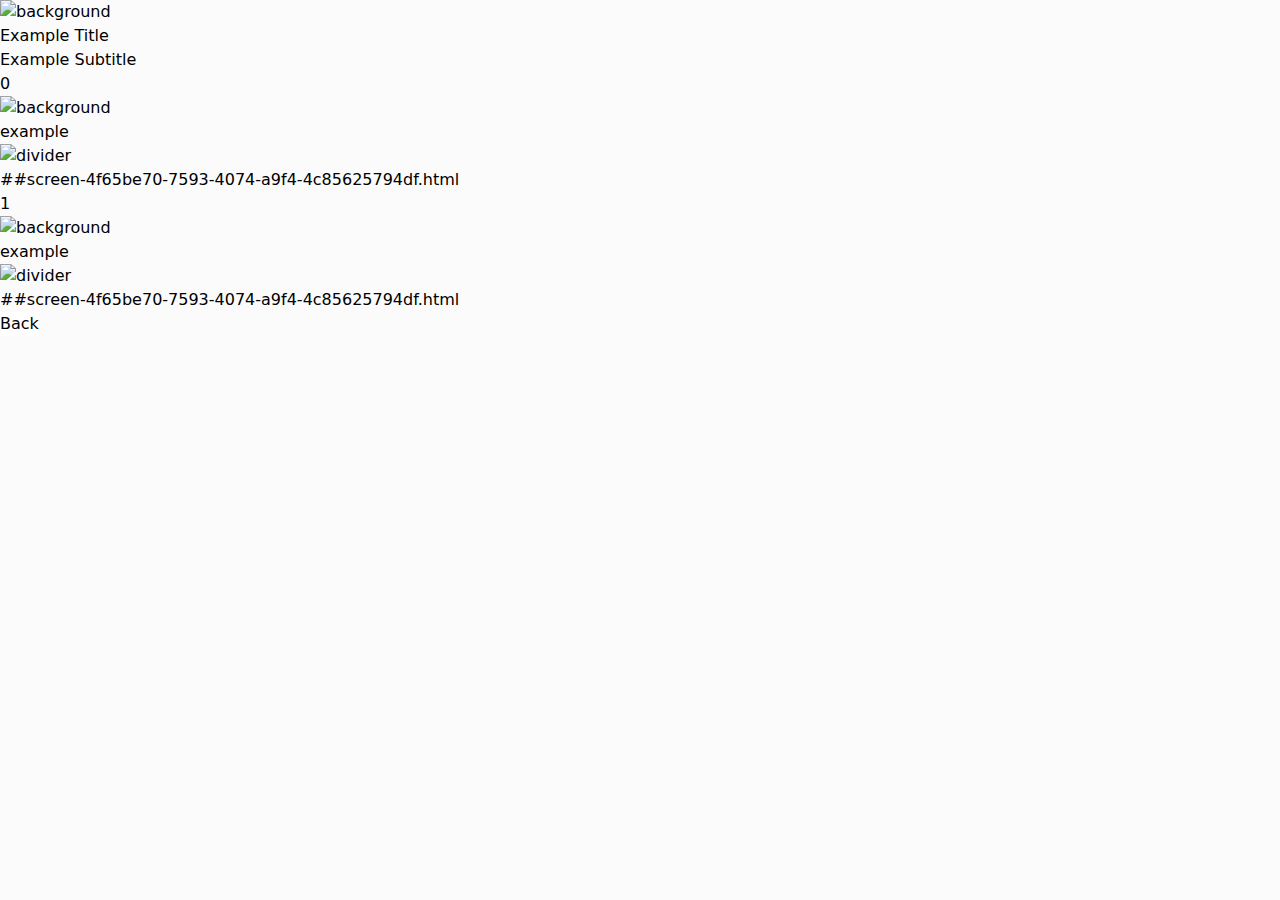
==== commit 90d2e549: "Updating new file" ====
--- a/condition-e51dbc25-5c46-41f9-97c8-f4f3bcf3f352.html
+++ b/condition-e51dbc25-5c46-41f9-97c8-f4f3bcf3f352.html
@@ -7,6 +7,6 @@
 </head>
     <body>
         <script type="text/javascript" src="js/index.js"></script> 
-        <div id="template" class="TemplatesRootRoot baseTop"><img alt="background" style="background-image:url(/static/media/topLogo.913e3d3db9e69e14078c.png)" src="/static/media/topLogo.913e3d3db9e69e14078c.png" class="BrandLogo1 image_ButtonsTemplate"/><div class="FlexColumn col1"><div class="FlexColumn1 col2"><div class="Text1 title">Example Title</div><div class="Paragraph paragP">Example Subtitle</div></div><div class="FlexRow"><div class="Cardsprojects CardsprojectsP"><img src="/static/media/topLogo.913e3d3db9e69e14078c.png" alt="background" class="Image1 Image1P"/><span class="Paragraph1 buttonParag">example</span><div class="FlexColumn2"><div class="DividerCTA"><img class="Divider" alt="divider" src="https://file.rendit.io/n/SKAsRRePdjw4Ba27didP.svg"/><a href="#"><button class="LastWeek buttonContent">example</button></a></div></div></div><div class="Cardsprojects CardsprojectsP"><img src="/static/media/topLogo.913e3d3db9e69e14078c.png" alt="background" class="Image1 Image1P"/><span class="Paragraph1 buttonParag">example</span><div class="FlexColumn2"><div class="DividerCTA"><img class="Divider" alt="divider" src="https://file.rendit.io/n/SKAsRRePdjw4Ba27didP.svg"/><a href="#"><button class="LastWeek buttonContent">example</button></a></div></div></div></div><div class="FlexRow1 row2"><a href="index.html"><button style="background-color:#ffffff" class="LastWeek4 buttonContent">Back</button></a><a href="#"><button style="background-color:#ffffff" class="LastWeek4 buttonContent">Next</button></a></div></div></div>
+        <div id="template" class="TemplatesRootRoot baseTop"><img alt="background" style="background-image:url(/static/media/topLogo.913e3d3db9e69e14078c.png)" src="/static/media/topLogo.913e3d3db9e69e14078c.png" class="BrandLogo1 image_ButtonsTemplate"/><div class="FlexColumn col1"><div class="FlexColumn1 col2"><div class="Text1 title">Example Title</div><div class="Paragraph paragP">Example Subtitle</div></div><div class="FlexRow"><div class="Cardsprojects CardsprojectsP">0<img src="/static/media/topLogo.913e3d3db9e69e14078c.png" alt="background" class="Image1 Image1P"/><span class="Paragraph1 buttonParag">example</span><div class="FlexColumn2"><div class="DividerCTA"><img class="Divider" alt="divider" src="https://file.rendit.io/n/SKAsRRePdjw4Ba27didP.svg"/>#<!-- -->#<!-- -->screen-4f65be70-7593-4074-a9f4-4c85625794df.html<a href="#"><button class="LastWeek buttonContent">example</button></a></div></div></div><div class="Cardsprojects CardsprojectsP">1<img src="/static/media/topLogo.913e3d3db9e69e14078c.png" alt="background" class="Image1 Image1P"/><span class="Paragraph1 buttonParag">example</span><div class="FlexColumn2"><div class="DividerCTA"><img class="Divider" alt="divider" src="https://file.rendit.io/n/SKAsRRePdjw4Ba27didP.svg"/>#<!-- -->#<!-- -->screen-4f65be70-7593-4074-a9f4-4c85625794df.html<a href="#"><button class="LastWeek buttonContent">example</button></a></div></div></div></div><div class="FlexRow1 row2"><a href="index.html"><button style="background-color:#ffffff" class="LastWeek4 buttonContent">Back</button></a><a href="#"><button style="background-color:#ffffff" class="LastWeek4 buttonContent">Next</button></a></div></div></div>
     </body>
 </html>
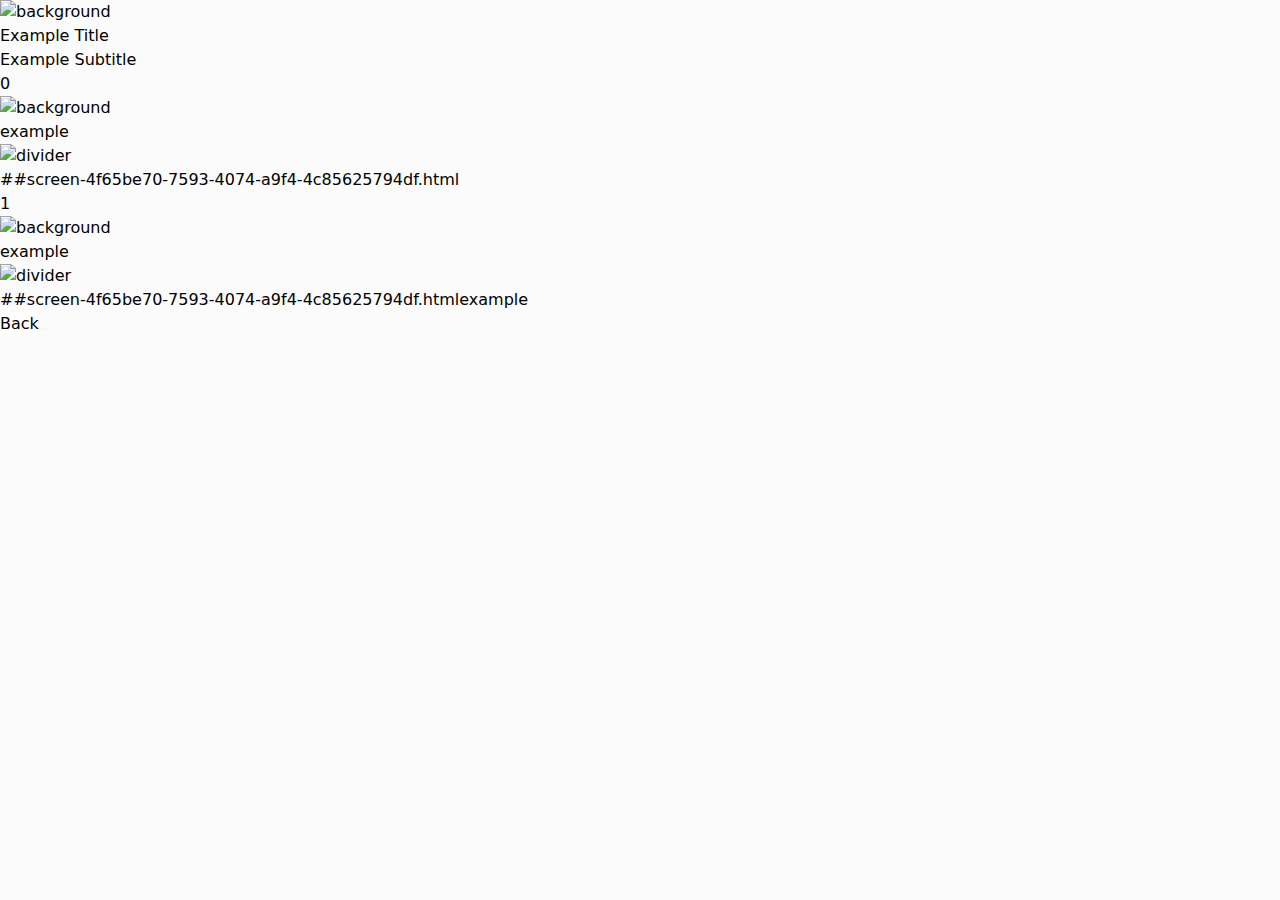
==== commit 3992d03c: "Updating new file" ====
--- a/condition-e51dbc25-5c46-41f9-97c8-f4f3bcf3f352.html
+++ b/condition-e51dbc25-5c46-41f9-97c8-f4f3bcf3f352.html
@@ -7,6 +7,6 @@
 </head>
     <body>
         <script type="text/javascript" src="js/index.js"></script> 
-        <div id="template" class="TemplatesRootRoot baseTop"><img alt="background" style="background-image:url(/static/media/topLogo.913e3d3db9e69e14078c.png)" src="/static/media/topLogo.913e3d3db9e69e14078c.png" class="BrandLogo1 image_ButtonsTemplate"/><div class="FlexColumn col1"><div class="FlexColumn1 col2"><div class="Text1 title">Example Title</div><div class="Paragraph paragP">Example Subtitle</div></div><div class="FlexRow"><div class="Cardsprojects CardsprojectsP">0<img src="/static/media/topLogo.913e3d3db9e69e14078c.png" alt="background" class="Image1 Image1P"/><span class="Paragraph1 buttonParag">example</span><div class="FlexColumn2"><div class="DividerCTA"><img class="Divider" alt="divider" src="https://file.rendit.io/n/SKAsRRePdjw4Ba27didP.svg"/>#<!-- -->#<!-- -->screen-4f65be70-7593-4074-a9f4-4c85625794df.html<a href="#"><button class="LastWeek buttonContent">example</button></a></div></div></div><div class="Cardsprojects CardsprojectsP">1<img src="/static/media/topLogo.913e3d3db9e69e14078c.png" alt="background" class="Image1 Image1P"/><span class="Paragraph1 buttonParag">example</span><div class="FlexColumn2"><div class="DividerCTA"><img class="Divider" alt="divider" src="https://file.rendit.io/n/SKAsRRePdjw4Ba27didP.svg"/>#<!-- -->#<!-- -->screen-4f65be70-7593-4074-a9f4-4c85625794df.html<a href="#"><button class="LastWeek buttonContent">example</button></a></div></div></div></div><div class="FlexRow1 row2"><a href="index.html"><button style="background-color:#ffffff" class="LastWeek4 buttonContent">Back</button></a><a href="#"><button style="background-color:#ffffff" class="LastWeek4 buttonContent">Next</button></a></div></div></div>
+        <div id="template" class="TemplatesRootRoot baseTop"><img alt="background" style="background-image:url(/static/media/topLogo.913e3d3db9e69e14078c.png)" src="/static/media/topLogo.913e3d3db9e69e14078c.png" class="BrandLogo1 image_ButtonsTemplate"/><div class="FlexColumn col1"><div class="FlexColumn1 col2"><div class="Text1 title">Example Title</div><div class="Paragraph paragP">Example Subtitle</div></div><div class="FlexRow"><div class="Cardsprojects CardsprojectsP">0<img src="/static/media/topLogo.913e3d3db9e69e14078c.png" alt="background" class="Image1 Image1P"/><span class="Paragraph1 buttonParag">example</span><div class="FlexColumn2"><div class="DividerCTA"><img class="Divider" alt="divider" src="https://file.rendit.io/n/SKAsRRePdjw4Ba27didP.svg"/>#<!-- -->#<!-- -->screen-4f65be70-7593-4074-a9f4-4c85625794df.html<a href="#"><button class="LastWeek buttonContent">example</button></a></div></div></div><div class="Cardsprojects CardsprojectsP">1<img src="/static/media/topLogo.913e3d3db9e69e14078c.png" alt="background" class="Image1 Image1P"/><span class="Paragraph1 buttonParag">example</span><div class="FlexColumn2"><div class="DividerCTA"><img class="Divider" alt="divider" src="https://file.rendit.io/n/SKAsRRePdjw4Ba27didP.svg"/>#<!-- -->#<!-- -->screen-4f65be70-7593-4074-a9f4-4c85625794df.html<a href="screen-4f65be70-7593-4074-a9f4-4c85625794df.html"><button class="LastWeek buttonContent">example</button></a></div></div></div></div><div class="FlexRow1 row2"><a href="index.html"><button style="background-color:#ffffff" class="LastWeek4 buttonContent">Back</button></a><a href="#"><button style="background-color:#ffffff" class="LastWeek4 buttonContent">Next</button></a></div></div></div>
     </body>
 </html>
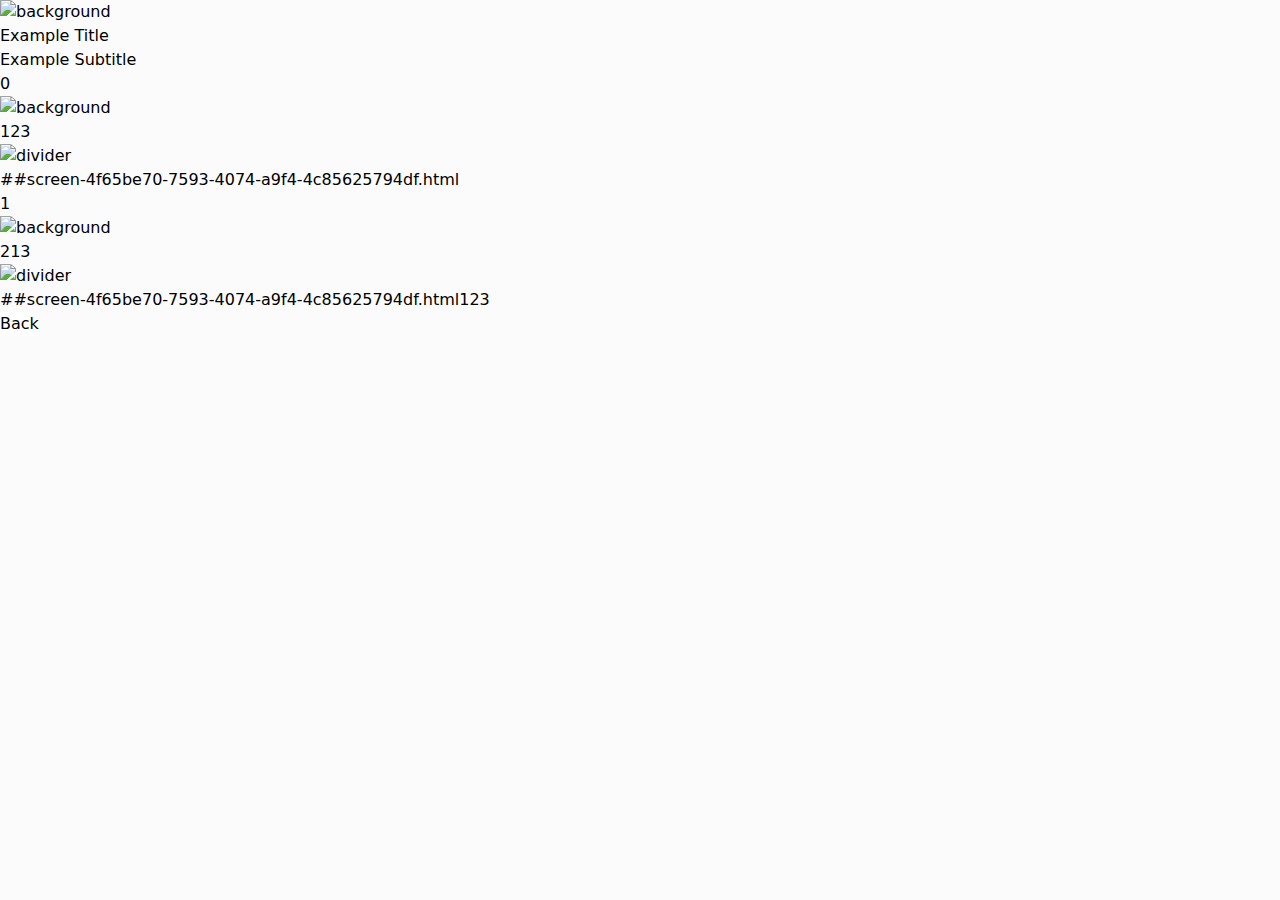
==== commit 59de2867: "Updating new file" ====
--- a/condition-e51dbc25-5c46-41f9-97c8-f4f3bcf3f352.html
+++ b/condition-e51dbc25-5c46-41f9-97c8-f4f3bcf3f352.html
@@ -7,6 +7,6 @@
 </head>
     <body>
         <script type="text/javascript" src="js/index.js"></script> 
-        <div id="template" class="TemplatesRootRoot baseTop"><img alt="background" style="background-image:url(/static/media/topLogo.913e3d3db9e69e14078c.png)" src="/static/media/topLogo.913e3d3db9e69e14078c.png" class="BrandLogo1 image_ButtonsTemplate"/><div class="FlexColumn col1"><div class="FlexColumn1 col2"><div class="Text1 title">Example Title</div><div class="Paragraph paragP">Example Subtitle</div></div><div class="FlexRow"><div class="Cardsprojects CardsprojectsP">0<img src="/static/media/topLogo.913e3d3db9e69e14078c.png" alt="background" class="Image1 Image1P"/><span class="Paragraph1 buttonParag">example</span><div class="FlexColumn2"><div class="DividerCTA"><img class="Divider" alt="divider" src="https://file.rendit.io/n/SKAsRRePdjw4Ba27didP.svg"/>#<!-- -->#<!-- -->screen-4f65be70-7593-4074-a9f4-4c85625794df.html<a href="#"><button class="LastWeek buttonContent">example</button></a></div></div></div><div class="Cardsprojects CardsprojectsP">1<img src="/static/media/topLogo.913e3d3db9e69e14078c.png" alt="background" class="Image1 Image1P"/><span class="Paragraph1 buttonParag">example</span><div class="FlexColumn2"><div class="DividerCTA"><img class="Divider" alt="divider" src="https://file.rendit.io/n/SKAsRRePdjw4Ba27didP.svg"/>#<!-- -->#<!-- -->screen-4f65be70-7593-4074-a9f4-4c85625794df.html<a href="screen-4f65be70-7593-4074-a9f4-4c85625794df.html"><button class="LastWeek buttonContent">example</button></a></div></div></div></div><div class="FlexRow1 row2"><a href="index.html"><button style="background-color:#ffffff" class="LastWeek4 buttonContent">Back</button></a><a href="#"><button style="background-color:#ffffff" class="LastWeek4 buttonContent">Next</button></a></div></div></div>
+        <div id="template" class="TemplatesRootRoot baseTop"><img alt="background" style="background-image:url(/static/media/topLogo.913e3d3db9e69e14078c.png)" src="/static/media/topLogo.913e3d3db9e69e14078c.png" class="BrandLogo1 image_ButtonsTemplate"/><div class="FlexColumn col1"><div class="FlexColumn1 col2"><div class="Text1 title">Example Title</div><div class="Paragraph paragP">Example Subtitle</div></div><div class="FlexRow"><div class="Cardsprojects CardsprojectsP">0<img src="/static/media/topLogo.913e3d3db9e69e14078c.png" alt="background" class="Image1 Image1P"/><span class="Paragraph1 buttonParag">123</span><div class="FlexColumn2"><div class="DividerCTA"><img class="Divider" alt="divider" src="https://file.rendit.io/n/SKAsRRePdjw4Ba27didP.svg"/>#<!-- -->#<!-- -->screen-4f65be70-7593-4074-a9f4-4c85625794df.html<a href="#"><button class="LastWeek buttonContent">123</button></a></div></div></div><div class="Cardsprojects CardsprojectsP">1<img src="/static/media/topLogo.913e3d3db9e69e14078c.png" alt="background" class="Image1 Image1P"/><span class="Paragraph1 buttonParag">213</span><div class="FlexColumn2"><div class="DividerCTA"><img class="Divider" alt="divider" src="https://file.rendit.io/n/SKAsRRePdjw4Ba27didP.svg"/>#<!-- -->#<!-- -->screen-4f65be70-7593-4074-a9f4-4c85625794df.html<a href="screen-4f65be70-7593-4074-a9f4-4c85625794df.html"><button class="LastWeek buttonContent">123</button></a></div></div></div></div><div class="FlexRow1 row2"><a href="index.html"><button style="background-color:#ffffff" class="LastWeek4 buttonContent">Back</button></a><a href="#"><button style="background-color:#ffffff" class="LastWeek4 buttonContent">Next</button></a></div></div></div>
     </body>
 </html>
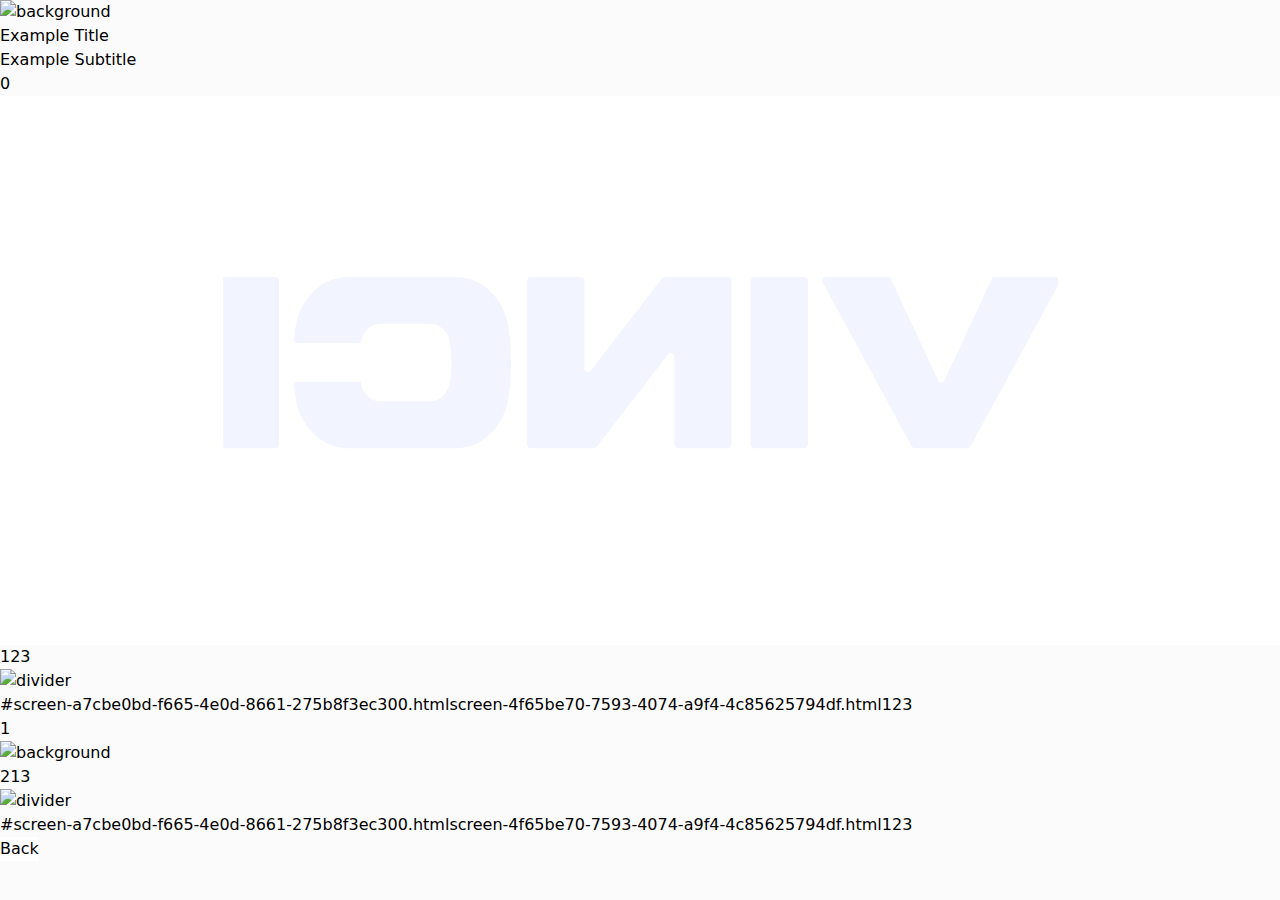
==== commit 3d6189fb: "Updating new file" ====
--- a/condition-e51dbc25-5c46-41f9-97c8-f4f3bcf3f352.html
+++ b/condition-e51dbc25-5c46-41f9-97c8-f4f3bcf3f352.html
@@ -7,6 +7,6 @@
 </head>
     <body>
         <script type="text/javascript" src="js/index.js"></script> 
-        <div id="template" class="TemplatesRootRoot baseTop"><img alt="background" style="background-image:url(/static/media/topLogo.913e3d3db9e69e14078c.png)" src="/static/media/topLogo.913e3d3db9e69e14078c.png" class="BrandLogo1 image_ButtonsTemplate"/><div class="FlexColumn col1"><div class="FlexColumn1 col2"><div class="Text1 title">Example Title</div><div class="Paragraph paragP">Example Subtitle</div></div><div class="FlexRow"><div class="Cardsprojects CardsprojectsP">0<img src="/static/media/topLogo.913e3d3db9e69e14078c.png" alt="background" class="Image1 Image1P"/><span class="Paragraph1 buttonParag">123</span><div class="FlexColumn2"><div class="DividerCTA"><img class="Divider" alt="divider" src="https://file.rendit.io/n/SKAsRRePdjw4Ba27didP.svg"/>#<!-- -->#<!-- -->screen-4f65be70-7593-4074-a9f4-4c85625794df.html<a href="#"><button class="LastWeek buttonContent">123</button></a></div></div></div><div class="Cardsprojects CardsprojectsP">1<img src="/static/media/topLogo.913e3d3db9e69e14078c.png" alt="background" class="Image1 Image1P"/><span class="Paragraph1 buttonParag">213</span><div class="FlexColumn2"><div class="DividerCTA"><img class="Divider" alt="divider" src="https://file.rendit.io/n/SKAsRRePdjw4Ba27didP.svg"/>#<!-- -->#<!-- -->screen-4f65be70-7593-4074-a9f4-4c85625794df.html<a href="screen-4f65be70-7593-4074-a9f4-4c85625794df.html"><button class="LastWeek buttonContent">123</button></a></div></div></div></div><div class="FlexRow1 row2"><a href="index.html"><button style="background-color:#ffffff" class="LastWeek4 buttonContent">Back</button></a><a href="#"><button style="background-color:#ffffff" class="LastWeek4 buttonContent">Next</button></a></div></div></div>
+        <div id="template" class="TemplatesRootRoot baseTop"><img alt="background" style="background-image:url(/static/media/topLogo.913e3d3db9e69e14078c.png)" src="/static/media/topLogo.913e3d3db9e69e14078c.png" class="BrandLogo1 image_ButtonsTemplate"/><div class="FlexColumn col1"><div class="FlexColumn1 col2"><div class="Text1 title">Example Title</div><div class="Paragraph paragP">Example Subtitle</div></div><div class="FlexRow"><div class="Cardsprojects CardsprojectsP">0<img src="[data-uri]" alt="background" class="Image1 Image1P"/><span class="Paragraph1 buttonParag">123</span><div class="FlexColumn2"><div class="DividerCTA"><img class="Divider" alt="divider" src="https://file.rendit.io/n/SKAsRRePdjw4Ba27didP.svg"/>#<!-- -->screen-a7cbe0bd-f665-4e0d-8661-275b8f3ec300.html<!-- -->screen-4f65be70-7593-4074-a9f4-4c85625794df.html<a href="screen-a7cbe0bd-f665-4e0d-8661-275b8f3ec300.html"><button class="LastWeek buttonContent">123</button></a></div></div></div><div class="Cardsprojects CardsprojectsP">1<img src="/static/media/topLogo.913e3d3db9e69e14078c.png" alt="background" class="Image1 Image1P"/><span class="Paragraph1 buttonParag">213</span><div class="FlexColumn2"><div class="DividerCTA"><img class="Divider" alt="divider" src="https://file.rendit.io/n/SKAsRRePdjw4Ba27didP.svg"/>#<!-- -->screen-a7cbe0bd-f665-4e0d-8661-275b8f3ec300.html<!-- -->screen-4f65be70-7593-4074-a9f4-4c85625794df.html<a href="screen-4f65be70-7593-4074-a9f4-4c85625794df.html"><button class="LastWeek buttonContent">123</button></a></div></div></div></div><div class="FlexRow1 row2"><a href="index.html"><button style="background-color:#ffffff" class="LastWeek4 buttonContent">Back</button></a><a href="#"><button style="background-color:#ffffff" class="LastWeek4 buttonContent">Next</button></a></div></div></div>
     </body>
 </html>
